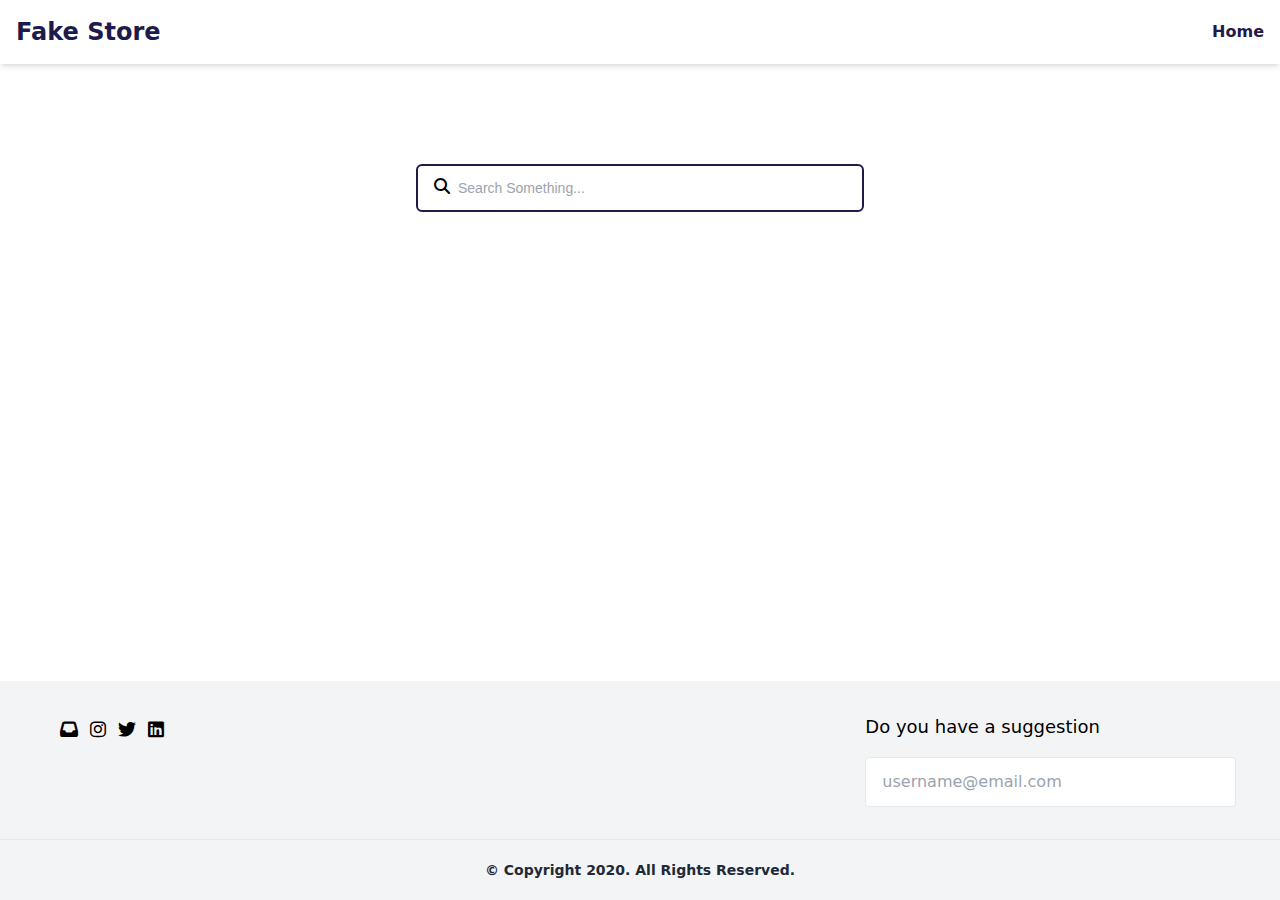
==== index.html @ 15cc57dd "Fake Store App" ====
<!doctype html>
<html lang="en" data-critters-container>
<head>
  <meta charset="utf-8">
  <title>FakeStore</title>
  <base href="/">
  <meta name="viewport" content="width=device-width, initial-scale=1">
  <link rel="icon" type="image/x-icon" href="favicon.ico">
<style>:root{--fa-style-family-brands:"Font Awesome 6 Brands";--fa-font-brands:normal 400 1em/1 "Font Awesome 6 Brands"}@font-face{font-family:"Font Awesome 6 Brands";font-style:normal;font-weight:400;font-display:block;src:url("./media/fa-brands-400-Q3XCMWHQ.woff2") format("woff2"),url("./media/fa-brands-400-R2XQZCET.ttf") format("truetype")}:root{--fa-font-regular:normal 400 1em/1 "Font Awesome 6 Free"}@font-face{font-family:"Font Awesome 6 Free";font-style:normal;font-weight:400;font-display:block;src:url("./media/fa-regular-400-QSNYFYRT.woff2") format("woff2"),url("./media/fa-regular-400-XUOPSR7E.ttf") format("truetype")}:root{--fa-style-family-classic:"Font Awesome 6 Free";--fa-font-solid:normal 900 1em/1 "Font Awesome 6 Free"}@font-face{font-family:"Font Awesome 6 Free";font-style:normal;font-weight:900;font-display:block;src:url("./media/fa-solid-900-5ZUYHGA7.woff2") format("woff2"),url("./media/fa-solid-900-PJNKLK6W.ttf") format("truetype")}*,:before,:after{--tw-border-spacing-x: 0;--tw-border-spacing-y: 0;--tw-translate-x: 0;--tw-translate-y: 0;--tw-rotate: 0;--tw-skew-x: 0;--tw-skew-y: 0;--tw-scale-x: 1;--tw-scale-y: 1;--tw-pan-x: ;--tw-pan-y: ;--tw-pinch-zoom: ;--tw-scroll-snap-strictness: proximity;--tw-gradient-from-position: ;--tw-gradient-via-position: ;--tw-gradient-to-position: ;--tw-ordinal: ;--tw-slashed-zero: ;--tw-numeric-figure: ;--tw-numeric-spacing: ;--tw-numeric-fraction: ;--tw-ring-inset: ;--tw-ring-offset-width: 0px;--tw-ring-offset-color: #fff;--tw-ring-color: rgb(59 130 246 / .5);--tw-ring-offset-shadow: 0 0 #0000;--tw-ring-shadow: 0 0 #0000;--tw-shadow: 0 0 #0000;--tw-shadow-colored: 0 0 #0000;--tw-blur: ;--tw-brightness: ;--tw-contrast: ;--tw-grayscale: ;--tw-hue-rotate: ;--tw-invert: ;--tw-saturate: ;--tw-sepia: ;--tw-drop-shadow: ;--tw-backdrop-blur: ;--tw-backdrop-brightness: ;--tw-backdrop-contrast: ;--tw-backdrop-grayscale: ;--tw-backdrop-hue-rotate: ;--tw-backdrop-invert: ;--tw-backdrop-opacity: ;--tw-backdrop-saturate: ;--tw-backdrop-sepia: ;--tw-contain-size: ;--tw-contain-layout: ;--tw-contain-paint: ;--tw-contain-style: }*,:before,:after{box-sizing:border-box;border-width:0;border-style:solid;border-color:#e5e7eb}:before,:after{--tw-content: ""}html{line-height:1.5;-webkit-text-size-adjust:100%;-moz-tab-size:4;tab-size:4;font-family:ui-sans-serif,system-ui,sans-serif,"Apple Color Emoji","Segoe UI Emoji",Segoe UI Symbol,"Noto Color Emoji";font-feature-settings:normal;font-variation-settings:normal;-webkit-tap-highlight-color:transparent}body{margin:0;line-height:inherit}
</style><link rel="stylesheet" href="styles-LPCEQYXG.css" media="print" onload="this.media='all'"><noscript><link rel="stylesheet" href="styles-LPCEQYXG.css"></noscript></head>
<body>
  <app-root></app-root>
<script src="polyfills-FFHMD2TL.js" type="module"></script><script src="main-PM2HNOY7.js" type="module"></script></body>
</html>
---- styles-LPCEQYXG.css ----
.fa{font-family:var(--fa-style-family,"Font Awesome 6 Free");font-weight:var(--fa-style,900)}.fa,.fa-brands,.fa-regular,.fa-solid,.fab,.far,.fas{-moz-osx-font-smoothing:grayscale;-webkit-font-smoothing:antialiased;display:var(--fa-display,inline-block);font-style:normal;font-variant:normal;line-height:1;text-rendering:auto}.fa-brands:before,.fa-regular:before,.fa-solid:before,.fa:before,.fab:before,.far:before,.fas:before{content:var(--fa)}.fa-classic,.fa-regular,.fa-solid,.far,.fas{font-family:"Font Awesome 6 Free"}.fa-brands,.fab{font-family:"Font Awesome 6 Brands"}.fa-1x{font-size:1em}.fa-2x{font-size:2em}.fa-3x{font-size:3em}.fa-4x{font-size:4em}.fa-5x{font-size:5em}.fa-6x{font-size:6em}.fa-7x{font-size:7em}.fa-8x{font-size:8em}.fa-9x{font-size:9em}.fa-10x{font-size:10em}.fa-2xs{font-size:.625em;line-height:.1em;vertical-align:.225em}.fa-xs{font-size:.75em;line-height:.08333em;vertical-align:.125em}.fa-sm{font-size:.875em;line-height:.07143em;vertical-align:.05357em}.fa-lg{font-size:1.25em;line-height:.05em;vertical-align:-.075em}.fa-xl{font-size:1.5em;line-height:.04167em;vertical-align:-.125em}.fa-2xl{font-size:2em;line-height:.03125em;vertical-align:-.1875em}.fa-fw{text-align:center;width:1.25em}.fa-ul{list-style-type:none;margin-left:var(--fa-li-margin,2.5em);padding-left:0}.fa-ul>li{position:relative}.fa-li{left:calc(var(--fa-li-width, 2em)*-1);position:absolute;text-align:center;width:var(--fa-li-width,2em);line-height:inherit}.fa-border{border-radius:var(--fa-border-radius,.1em);border:var(--fa-border-width,.08em) var(--fa-border-style,solid) var(--fa-border-color,#eee);padding:var(--fa-border-padding,.2em .25em .15em)}.fa-pull-left{float:left;margin-right:var(--fa-pull-margin,.3em)}.fa-pull-right{float:right;margin-left:var(--fa-pull-margin,.3em)}.fa-beat{animation-name:fa-beat;animation-delay:var(--fa-animation-delay,0s);animation-direction:var(--fa-animation-direction,normal);animation-duration:var(--fa-animation-duration,1s);animation-iteration-count:var(--fa-animation-iteration-count,infinite);animation-timing-function:var(--fa-animation-timing,ease-in-out)}.fa-bounce{animation-name:fa-bounce;animation-delay:var(--fa-animation-delay,0s);animation-direction:var(--fa-animation-direction,normal);animation-duration:var(--fa-animation-duration,1s);animation-iteration-count:var(--fa-animation-iteration-count,infinite);animation-timing-function:var(--fa-animation-timing,cubic-bezier(.28,.84,.42,1))}.fa-fade{animation-name:fa-fade;animation-iteration-count:var(--fa-animation-iteration-count,infinite);animation-timing-function:var(--fa-animation-timing,cubic-bezier(.4,0,.6,1))}.fa-beat-fade,.fa-fade{animation-delay:var(--fa-animation-delay,0s);animation-direction:var(--fa-animation-direction,normal);animation-duration:var(--fa-animation-duration,1s)}.fa-beat-fade{animation-name:fa-beat-fade;animation-iteration-count:var(--fa-animation-iteration-count,infinite);animation-timing-function:var(--fa-animation-timing,cubic-bezier(.4,0,.6,1))}.fa-flip{animation-name:fa-flip;animation-delay:var(--fa-animation-delay,0s);animation-direction:var(--fa-animation-direction,normal);animation-duration:var(--fa-animation-duration,1s);animation-iteration-count:var(--fa-animation-iteration-count,infinite);animation-timing-function:var(--fa-animation-timing,ease-in-out)}.fa-shake{animation-name:fa-shake;animation-duration:var(--fa-animation-duration,1s);animation-iteration-count:var(--fa-animation-iteration-count,infinite);animation-timing-function:var(--fa-animation-timing,linear)}.fa-shake,.fa-spin{animation-delay:var(--fa-animation-delay,0s);animation-direction:var(--fa-animation-direction,normal)}.fa-spin{animation-name:fa-spin;animation-duration:var(--fa-animation-duration,2s);animation-iteration-count:var(--fa-animation-iteration-count,infinite);animation-timing-function:var(--fa-animation-timing,linear)}.fa-spin-reverse{--fa-animation-direction:reverse}.fa-pulse,.fa-spin-pulse{animation-name:fa-spin;animation-direction:var(--fa-animation-direction,normal);animation-duration:var(--fa-animation-duration,1s);animation-iteration-count:var(--fa-animation-iteration-count,infinite);animation-timing-function:var(--fa-animation-timing,steps(8))}@media (prefers-reduced-motion:reduce){.fa-beat,.fa-beat-fade,.fa-bounce,.fa-fade,.fa-flip,.fa-pulse,.fa-shake,.fa-spin,.fa-spin-pulse{animation-delay:-1ms;animation-duration:1ms;animation-iteration-count:1;transition-delay:0s;transition-duration:0s}}@keyframes fa-beat{0%,90%{transform:scale(1)}45%{transform:scale(var(--fa-beat-scale,1.25))}}@keyframes fa-bounce{0%{transform:scale(1) translateY(0)}10%{transform:scale(var(--fa-bounce-start-scale-x,1.1),var(--fa-bounce-start-scale-y,.9)) translateY(0)}30%{transform:scale(var(--fa-bounce-jump-scale-x,.9),var(--fa-bounce-jump-scale-y,1.1)) translateY(var(--fa-bounce-height,-.5em))}50%{transform:scale(var(--fa-bounce-land-scale-x,1.05),var(--fa-bounce-land-scale-y,.95)) translateY(0)}57%{transform:scale(1) translateY(var(--fa-bounce-rebound,-.125em))}64%{transform:scale(1) translateY(0)}to{transform:scale(1) translateY(0)}}@keyframes fa-fade{50%{opacity:var(--fa-fade-opacity,.4)}}@keyframes fa-beat-fade{0%,to{opacity:var(--fa-beat-fade-opacity,.4);transform:scale(1)}50%{opacity:1;transform:scale(var(--fa-beat-fade-scale,1.125))}}@keyframes fa-flip{50%{transform:rotate3d(var(--fa-flip-x,0),var(--fa-flip-y,1),var(--fa-flip-z,0),var(--fa-flip-angle,-180deg))}}@keyframes fa-shake{0%{transform:rotate(-15deg)}4%{transform:rotate(15deg)}8%,24%{transform:rotate(-18deg)}12%,28%{transform:rotate(18deg)}16%{transform:rotate(-22deg)}20%{transform:rotate(22deg)}32%{transform:rotate(-12deg)}36%{transform:rotate(12deg)}40%,to{transform:rotate(0)}}@keyframes fa-spin{0%{transform:rotate(0)}to{transform:rotate(1turn)}}.fa-rotate-90{transform:rotate(90deg)}.fa-rotate-180{transform:rotate(180deg)}.fa-rotate-270{transform:rotate(270deg)}.fa-flip-horizontal{transform:scaleX(-1)}.fa-flip-vertical{transform:scaleY(-1)}.fa-flip-both,.fa-flip-horizontal.fa-flip-vertical{transform:scale(-1)}.fa-rotate-by{transform:rotate(var(--fa-rotate-angle,0))}.fa-stack{display:inline-block;height:2em;line-height:2em;position:relative;vertical-align:middle;width:2.5em}.fa-stack-1x,.fa-stack-2x{left:0;position:absolute;text-align:center;width:100%;z-index:var(--fa-stack-z-index,auto)}.fa-stack-1x{line-height:inherit}.fa-stack-2x{font-size:2em}.fa-inverse{color:var(--fa-inverse,#fff)}.fa-0{--fa:"0"}.fa-1{--fa:"1"}.fa-2{--fa:"2"}.fa-3{--fa:"3"}.fa-4{--fa:"4"}.fa-5{--fa:"5"}.fa-6{--fa:"6"}.fa-7{--fa:"7"}.fa-8{--fa:"8"}.fa-9{--fa:"9"}.fa-fill-drip{--fa:"\f576"}.fa-arrows-to-circle{--fa:"\e4bd"}.fa-chevron-circle-right,.fa-circle-chevron-right{--fa:"\f138"}.fa-at{--fa:"@"}.fa-trash-alt,.fa-trash-can{--fa:"\f2ed"}.fa-text-height{--fa:"\f034"}.fa-user-times,.fa-user-xmark{--fa:"\f235"}.fa-stethoscope{--fa:"\f0f1"}.fa-comment-alt,.fa-message{--fa:"\f27a"}.fa-info{--fa:"\f129"}.fa-compress-alt,.fa-down-left-and-up-right-to-center{--fa:"\f422"}.fa-explosion{--fa:"\e4e9"}.fa-file-alt,.fa-file-lines,.fa-file-text{--fa:"\f15c"}.fa-wave-square{--fa:"\f83e"}.fa-ring{--fa:"\f70b"}.fa-building-un{--fa:"\e4d9"}.fa-dice-three{--fa:"\f527"}.fa-calendar-alt,.fa-calendar-days{--fa:"\f073"}.fa-anchor-circle-check{--fa:"\e4aa"}.fa-building-circle-arrow-right{--fa:"\e4d1"}.fa-volleyball,.fa-volleyball-ball{--fa:"\f45f"}.fa-arrows-up-to-line{--fa:"\e4c2"}.fa-sort-desc,.fa-sort-down{--fa:"\f0dd"}.fa-circle-minus,.fa-minus-circle{--fa:"\f056"}.fa-door-open{--fa:"\f52b"}.fa-right-from-bracket,.fa-sign-out-alt{--fa:"\f2f5"}.fa-atom{--fa:"\f5d2"}.fa-soap{--fa:"\e06e"}.fa-heart-music-camera-bolt,.fa-icons{--fa:"\f86d"}.fa-microphone-alt-slash,.fa-microphone-lines-slash{--fa:"\f539"}.fa-bridge-circle-check{--fa:"\e4c9"}.fa-pump-medical{--fa:"\e06a"}.fa-fingerprint{--fa:"\f577"}.fa-hand-point-right{--fa:"\f0a4"}.fa-magnifying-glass-location,.fa-search-location{--fa:"\f689"}.fa-forward-step,.fa-step-forward{--fa:"\f051"}.fa-face-smile-beam,.fa-smile-beam{--fa:"\f5b8"}.fa-flag-checkered{--fa:"\f11e"}.fa-football,.fa-football-ball{--fa:"\f44e"}.fa-school-circle-exclamation{--fa:"\e56c"}.fa-crop{--fa:"\f125"}.fa-angle-double-down,.fa-angles-down{--fa:"\f103"}.fa-users-rectangle{--fa:"\e594"}.fa-people-roof{--fa:"\e537"}.fa-people-line{--fa:"\e534"}.fa-beer,.fa-beer-mug-empty{--fa:"\f0fc"}.fa-diagram-predecessor{--fa:"\e477"}.fa-arrow-up-long,.fa-long-arrow-up{--fa:"\f176"}.fa-burn,.fa-fire-flame-simple{--fa:"\f46a"}.fa-male,.fa-person{--fa:"\f183"}.fa-laptop{--fa:"\f109"}.fa-file-csv{--fa:"\f6dd"}.fa-menorah{--fa:"\f676"}.fa-truck-plane{--fa:"\e58f"}.fa-record-vinyl{--fa:"\f8d9"}.fa-face-grin-stars,.fa-grin-stars{--fa:"\f587"}.fa-bong{--fa:"\f55c"}.fa-pastafarianism,.fa-spaghetti-monster-flying{--fa:"\f67b"}.fa-arrow-down-up-across-line{--fa:"\e4af"}.fa-spoon,.fa-utensil-spoon{--fa:"\f2e5"}.fa-jar-wheat{--fa:"\e517"}.fa-envelopes-bulk,.fa-mail-bulk{--fa:"\f674"}.fa-file-circle-exclamation{--fa:"\e4eb"}.fa-circle-h,.fa-hospital-symbol{--fa:"\f47e"}.fa-pager{--fa:"\f815"}.fa-address-book,.fa-contact-book{--fa:"\f2b9"}.fa-strikethrough{--fa:"\f0cc"}.fa-k{--fa:"K"}.fa-landmark-flag{--fa:"\e51c"}.fa-pencil,.fa-pencil-alt{--fa:"\f303"}.fa-backward{--fa:"\f04a"}.fa-caret-right{--fa:"\f0da"}.fa-comments{--fa:"\f086"}.fa-file-clipboard,.fa-paste{--fa:"\f0ea"}.fa-code-pull-request{--fa:"\e13c"}.fa-clipboard-list{--fa:"\f46d"}.fa-truck-loading,.fa-truck-ramp-box{--fa:"\f4de"}.fa-user-check{--fa:"\f4fc"}.fa-vial-virus{--fa:"\e597"}.fa-sheet-plastic{--fa:"\e571"}.fa-blog{--fa:"\f781"}.fa-user-ninja{--fa:"\f504"}.fa-person-arrow-up-from-line{--fa:"\e539"}.fa-scroll-torah,.fa-torah{--fa:"\f6a0"}.fa-broom-ball,.fa-quidditch,.fa-quidditch-broom-ball{--fa:"\f458"}.fa-toggle-off{--fa:"\f204"}.fa-archive,.fa-box-archive{--fa:"\f187"}.fa-person-drowning{--fa:"\e545"}.fa-arrow-down-9-1,.fa-sort-numeric-desc,.fa-sort-numeric-down-alt{--fa:"\f886"}.fa-face-grin-tongue-squint,.fa-grin-tongue-squint{--fa:"\f58a"}.fa-spray-can{--fa:"\f5bd"}.fa-truck-monster{--fa:"\f63b"}.fa-w{--fa:"W"}.fa-earth-africa,.fa-globe-africa{--fa:"\f57c"}.fa-rainbow{--fa:"\f75b"}.fa-circle-notch{--fa:"\f1ce"}.fa-tablet-alt,.fa-tablet-screen-button{--fa:"\f3fa"}.fa-paw{--fa:"\f1b0"}.fa-cloud{--fa:"\f0c2"}.fa-trowel-bricks{--fa:"\e58a"}.fa-face-flushed,.fa-flushed{--fa:"\f579"}.fa-hospital-user{--fa:"\f80d"}.fa-tent-arrow-left-right{--fa:"\e57f"}.fa-gavel,.fa-legal{--fa:"\f0e3"}.fa-binoculars{--fa:"\f1e5"}.fa-microphone-slash{--fa:"\f131"}.fa-box-tissue{--fa:"\e05b"}.fa-motorcycle{--fa:"\f21c"}.fa-bell-concierge,.fa-concierge-bell{--fa:"\f562"}.fa-pen-ruler,.fa-pencil-ruler{--fa:"\f5ae"}.fa-people-arrows,.fa-people-arrows-left-right{--fa:"\e068"}.fa-mars-and-venus-burst{--fa:"\e523"}.fa-caret-square-right,.fa-square-caret-right{--fa:"\f152"}.fa-cut,.fa-scissors{--fa:"\f0c4"}.fa-sun-plant-wilt{--fa:"\e57a"}.fa-toilets-portable{--fa:"\e584"}.fa-hockey-puck{--fa:"\f453"}.fa-table{--fa:"\f0ce"}.fa-magnifying-glass-arrow-right{--fa:"\e521"}.fa-digital-tachograph,.fa-tachograph-digital{--fa:"\f566"}.fa-users-slash{--fa:"\e073"}.fa-clover{--fa:"\e139"}.fa-mail-reply,.fa-reply{--fa:"\f3e5"}.fa-star-and-crescent{--fa:"\f699"}.fa-house-fire{--fa:"\e50c"}.fa-minus-square,.fa-square-minus{--fa:"\f146"}.fa-helicopter{--fa:"\f533"}.fa-compass{--fa:"\f14e"}.fa-caret-square-down,.fa-square-caret-down{--fa:"\f150"}.fa-file-circle-question{--fa:"\e4ef"}.fa-laptop-code{--fa:"\f5fc"}.fa-swatchbook{--fa:"\f5c3"}.fa-prescription-bottle{--fa:"\f485"}.fa-bars,.fa-navicon{--fa:"\f0c9"}.fa-people-group{--fa:"\e533"}.fa-hourglass-3,.fa-hourglass-end{--fa:"\f253"}.fa-heart-broken,.fa-heart-crack{--fa:"\f7a9"}.fa-external-link-square-alt,.fa-square-up-right{--fa:"\f360"}.fa-face-kiss-beam,.fa-kiss-beam{--fa:"\f597"}.fa-film{--fa:"\f008"}.fa-ruler-horizontal{--fa:"\f547"}.fa-people-robbery{--fa:"\e536"}.fa-lightbulb{--fa:"\f0eb"}.fa-caret-left{--fa:"\f0d9"}.fa-circle-exclamation,.fa-exclamation-circle{--fa:"\f06a"}.fa-school-circle-xmark{--fa:"\e56d"}.fa-arrow-right-from-bracket,.fa-sign-out{--fa:"\f08b"}.fa-chevron-circle-down,.fa-circle-chevron-down{--fa:"\f13a"}.fa-unlock-alt,.fa-unlock-keyhole{--fa:"\f13e"}.fa-cloud-showers-heavy{--fa:"\f740"}.fa-headphones-alt,.fa-headphones-simple{--fa:"\f58f"}.fa-sitemap{--fa:"\f0e8"}.fa-circle-dollar-to-slot,.fa-donate{--fa:"\f4b9"}.fa-memory{--fa:"\f538"}.fa-road-spikes{--fa:"\e568"}.fa-fire-burner{--fa:"\e4f1"}.fa-flag{--fa:"\f024"}.fa-hanukiah{--fa:"\f6e6"}.fa-feather{--fa:"\f52d"}.fa-volume-down,.fa-volume-low{--fa:"\f027"}.fa-comment-slash{--fa:"\f4b3"}.fa-cloud-sun-rain{--fa:"\f743"}.fa-compress{--fa:"\f066"}.fa-wheat-alt,.fa-wheat-awn{--fa:"\e2cd"}.fa-ankh{--fa:"\f644"}.fa-hands-holding-child{--fa:"\e4fa"}.fa-asterisk{--fa:"*"}.fa-check-square,.fa-square-check{--fa:"\f14a"}.fa-peseta-sign{--fa:"\e221"}.fa-header,.fa-heading{--fa:"\f1dc"}.fa-ghost{--fa:"\f6e2"}.fa-list,.fa-list-squares{--fa:"\f03a"}.fa-phone-square-alt,.fa-square-phone-flip{--fa:"\f87b"}.fa-cart-plus{--fa:"\f217"}.fa-gamepad{--fa:"\f11b"}.fa-circle-dot,.fa-dot-circle{--fa:"\f192"}.fa-dizzy,.fa-face-dizzy{--fa:"\f567"}.fa-egg{--fa:"\f7fb"}.fa-house-medical-circle-xmark{--fa:"\e513"}.fa-campground{--fa:"\f6bb"}.fa-folder-plus{--fa:"\f65e"}.fa-futbol,.fa-futbol-ball,.fa-soccer-ball{--fa:"\f1e3"}.fa-paint-brush,.fa-paintbrush{--fa:"\f1fc"}.fa-lock{--fa:"\f023"}.fa-gas-pump{--fa:"\f52f"}.fa-hot-tub,.fa-hot-tub-person{--fa:"\f593"}.fa-map-location,.fa-map-marked{--fa:"\f59f"}.fa-house-flood-water{--fa:"\e50e"}.fa-tree{--fa:"\f1bb"}.fa-bridge-lock{--fa:"\e4cc"}.fa-sack-dollar{--fa:"\f81d"}.fa-edit,.fa-pen-to-square{--fa:"\f044"}.fa-car-side{--fa:"\f5e4"}.fa-share-alt,.fa-share-nodes{--fa:"\f1e0"}.fa-heart-circle-minus{--fa:"\e4ff"}.fa-hourglass-2,.fa-hourglass-half{--fa:"\f252"}.fa-microscope{--fa:"\f610"}.fa-sink{--fa:"\e06d"}.fa-bag-shopping,.fa-shopping-bag{--fa:"\f290"}.fa-arrow-down-z-a,.fa-sort-alpha-desc,.fa-sort-alpha-down-alt{--fa:"\f881"}.fa-mitten{--fa:"\f7b5"}.fa-person-rays{--fa:"\e54d"}.fa-users{--fa:"\f0c0"}.fa-eye-slash{--fa:"\f070"}.fa-flask-vial{--fa:"\e4f3"}.fa-hand,.fa-hand-paper{--fa:"\f256"}.fa-om{--fa:"\f679"}.fa-worm{--fa:"\e599"}.fa-house-circle-xmark{--fa:"\e50b"}.fa-plug{--fa:"\f1e6"}.fa-chevron-up{--fa:"\f077"}.fa-hand-spock{--fa:"\f259"}.fa-stopwatch{--fa:"\f2f2"}.fa-face-kiss,.fa-kiss{--fa:"\f596"}.fa-bridge-circle-xmark{--fa:"\e4cb"}.fa-face-grin-tongue,.fa-grin-tongue{--fa:"\f589"}.fa-chess-bishop{--fa:"\f43a"}.fa-face-grin-wink,.fa-grin-wink{--fa:"\f58c"}.fa-deaf,.fa-deafness,.fa-ear-deaf,.fa-hard-of-hearing{--fa:"\f2a4"}.fa-road-circle-check{--fa:"\e564"}.fa-dice-five{--fa:"\f523"}.fa-rss-square,.fa-square-rss{--fa:"\f143"}.fa-land-mine-on{--fa:"\e51b"}.fa-i-cursor{--fa:"\f246"}.fa-stamp{--fa:"\f5bf"}.fa-stairs{--fa:"\e289"}.fa-i{--fa:"I"}.fa-hryvnia,.fa-hryvnia-sign{--fa:"\f6f2"}.fa-pills{--fa:"\f484"}.fa-face-grin-wide,.fa-grin-alt{--fa:"\f581"}.fa-tooth{--fa:"\f5c9"}.fa-v{--fa:"V"}.fa-bangladeshi-taka-sign{--fa:"\e2e6"}.fa-bicycle{--fa:"\f206"}.fa-rod-asclepius,.fa-rod-snake,.fa-staff-aesculapius,.fa-staff-snake{--fa:"\e579"}.fa-head-side-cough-slash{--fa:"\e062"}.fa-ambulance,.fa-truck-medical{--fa:"\f0f9"}.fa-wheat-awn-circle-exclamation{--fa:"\e598"}.fa-snowman{--fa:"\f7d0"}.fa-mortar-pestle{--fa:"\f5a7"}.fa-road-barrier{--fa:"\e562"}.fa-school{--fa:"\f549"}.fa-igloo{--fa:"\f7ae"}.fa-joint{--fa:"\f595"}.fa-angle-right{--fa:"\f105"}.fa-horse{--fa:"\f6f0"}.fa-q{--fa:"Q"}.fa-g{--fa:"G"}.fa-notes-medical{--fa:"\f481"}.fa-temperature-2,.fa-temperature-half,.fa-thermometer-2,.fa-thermometer-half{--fa:"\f2c9"}.fa-dong-sign{--fa:"\e169"}.fa-capsules{--fa:"\f46b"}.fa-poo-bolt,.fa-poo-storm{--fa:"\f75a"}.fa-face-frown-open,.fa-frown-open{--fa:"\f57a"}.fa-hand-point-up{--fa:"\f0a6"}.fa-money-bill{--fa:"\f0d6"}.fa-bookmark{--fa:"\f02e"}.fa-align-justify{--fa:"\f039"}.fa-umbrella-beach{--fa:"\f5ca"}.fa-helmet-un{--fa:"\e503"}.fa-bullseye{--fa:"\f140"}.fa-bacon{--fa:"\f7e5"}.fa-hand-point-down{--fa:"\f0a7"}.fa-arrow-up-from-bracket{--fa:"\e09a"}.fa-folder,.fa-folder-blank{--fa:"\f07b"}.fa-file-medical-alt,.fa-file-waveform{--fa:"\f478"}.fa-radiation{--fa:"\f7b9"}.fa-chart-simple{--fa:"\e473"}.fa-mars-stroke{--fa:"\f229"}.fa-vial{--fa:"\f492"}.fa-dashboard,.fa-gauge,.fa-gauge-med,.fa-tachometer-alt-average{--fa:"\f624"}.fa-magic-wand-sparkles,.fa-wand-magic-sparkles{--fa:"\e2ca"}.fa-e{--fa:"E"}.fa-pen-alt,.fa-pen-clip{--fa:"\f305"}.fa-bridge-circle-exclamation{--fa:"\e4ca"}.fa-user{--fa:"\f007"}.fa-school-circle-check{--fa:"\e56b"}.fa-dumpster{--fa:"\f793"}.fa-shuttle-van,.fa-van-shuttle{--fa:"\f5b6"}.fa-building-user{--fa:"\e4da"}.fa-caret-square-left,.fa-square-caret-left{--fa:"\f191"}.fa-highlighter{--fa:"\f591"}.fa-key{--fa:"\f084"}.fa-bullhorn{--fa:"\f0a1"}.fa-globe{--fa:"\f0ac"}.fa-synagogue{--fa:"\f69b"}.fa-person-half-dress{--fa:"\e548"}.fa-road-bridge{--fa:"\e563"}.fa-location-arrow{--fa:"\f124"}.fa-c{--fa:"C"}.fa-tablet-button{--fa:"\f10a"}.fa-building-lock{--fa:"\e4d6"}.fa-pizza-slice{--fa:"\f818"}.fa-money-bill-wave{--fa:"\f53a"}.fa-area-chart,.fa-chart-area{--fa:"\f1fe"}.fa-house-flag{--fa:"\e50d"}.fa-person-circle-minus{--fa:"\e540"}.fa-ban,.fa-cancel{--fa:"\f05e"}.fa-camera-rotate{--fa:"\e0d8"}.fa-air-freshener,.fa-spray-can-sparkles{--fa:"\f5d0"}.fa-star{--fa:"\f005"}.fa-repeat{--fa:"\f363"}.fa-cross{--fa:"\f654"}.fa-box{--fa:"\f466"}.fa-venus-mars{--fa:"\f228"}.fa-arrow-pointer,.fa-mouse-pointer{--fa:"\f245"}.fa-expand-arrows-alt,.fa-maximize{--fa:"\f31e"}.fa-charging-station{--fa:"\f5e7"}.fa-shapes,.fa-triangle-circle-square{--fa:"\f61f"}.fa-random,.fa-shuffle{--fa:"\f074"}.fa-person-running,.fa-running{--fa:"\f70c"}.fa-mobile-retro{--fa:"\e527"}.fa-grip-lines-vertical{--fa:"\f7a5"}.fa-spider{--fa:"\f717"}.fa-hands-bound{--fa:"\e4f9"}.fa-file-invoice-dollar{--fa:"\f571"}.fa-plane-circle-exclamation{--fa:"\e556"}.fa-x-ray{--fa:"\f497"}.fa-spell-check{--fa:"\f891"}.fa-slash{--fa:"\f715"}.fa-computer-mouse,.fa-mouse{--fa:"\f8cc"}.fa-arrow-right-to-bracket,.fa-sign-in{--fa:"\f090"}.fa-shop-slash,.fa-store-alt-slash{--fa:"\e070"}.fa-server{--fa:"\f233"}.fa-virus-covid-slash{--fa:"\e4a9"}.fa-shop-lock{--fa:"\e4a5"}.fa-hourglass-1,.fa-hourglass-start{--fa:"\f251"}.fa-blender-phone{--fa:"\f6b6"}.fa-building-wheat{--fa:"\e4db"}.fa-person-breastfeeding{--fa:"\e53a"}.fa-right-to-bracket,.fa-sign-in-alt{--fa:"\f2f6"}.fa-venus{--fa:"\f221"}.fa-passport{--fa:"\f5ab"}.fa-thumb-tack-slash,.fa-thumbtack-slash{--fa:"\e68f"}.fa-heart-pulse,.fa-heartbeat{--fa:"\f21e"}.fa-people-carry,.fa-people-carry-box{--fa:"\f4ce"}.fa-temperature-high{--fa:"\f769"}.fa-microchip{--fa:"\f2db"}.fa-crown{--fa:"\f521"}.fa-weight-hanging{--fa:"\f5cd"}.fa-xmarks-lines{--fa:"\e59a"}.fa-file-prescription{--fa:"\f572"}.fa-weight,.fa-weight-scale{--fa:"\f496"}.fa-user-friends,.fa-user-group{--fa:"\f500"}.fa-arrow-up-a-z,.fa-sort-alpha-up{--fa:"\f15e"}.fa-chess-knight{--fa:"\f441"}.fa-face-laugh-squint,.fa-laugh-squint{--fa:"\f59b"}.fa-wheelchair{--fa:"\f193"}.fa-arrow-circle-up,.fa-circle-arrow-up{--fa:"\f0aa"}.fa-toggle-on{--fa:"\f205"}.fa-person-walking,.fa-walking{--fa:"\f554"}.fa-l{--fa:"L"}.fa-fire{--fa:"\f06d"}.fa-bed-pulse,.fa-procedures{--fa:"\f487"}.fa-shuttle-space,.fa-space-shuttle{--fa:"\f197"}.fa-face-laugh,.fa-laugh{--fa:"\f599"}.fa-folder-open{--fa:"\f07c"}.fa-heart-circle-plus{--fa:"\e500"}.fa-code-fork{--fa:"\e13b"}.fa-city{--fa:"\f64f"}.fa-microphone-alt,.fa-microphone-lines{--fa:"\f3c9"}.fa-pepper-hot{--fa:"\f816"}.fa-unlock{--fa:"\f09c"}.fa-colon-sign{--fa:"\e140"}.fa-headset{--fa:"\f590"}.fa-store-slash{--fa:"\e071"}.fa-road-circle-xmark{--fa:"\e566"}.fa-user-minus{--fa:"\f503"}.fa-mars-stroke-up,.fa-mars-stroke-v{--fa:"\f22a"}.fa-champagne-glasses,.fa-glass-cheers{--fa:"\f79f"}.fa-clipboard{--fa:"\f328"}.fa-house-circle-exclamation{--fa:"\e50a"}.fa-file-arrow-up,.fa-file-upload{--fa:"\f574"}.fa-wifi,.fa-wifi-3,.fa-wifi-strong{--fa:"\f1eb"}.fa-bath,.fa-bathtub{--fa:"\f2cd"}.fa-underline{--fa:"\f0cd"}.fa-user-edit,.fa-user-pen{--fa:"\f4ff"}.fa-signature{--fa:"\f5b7"}.fa-stroopwafel{--fa:"\f551"}.fa-bold{--fa:"\f032"}.fa-anchor-lock{--fa:"\e4ad"}.fa-building-ngo{--fa:"\e4d7"}.fa-manat-sign{--fa:"\e1d5"}.fa-not-equal{--fa:"\f53e"}.fa-border-style,.fa-border-top-left{--fa:"\f853"}.fa-map-location-dot,.fa-map-marked-alt{--fa:"\f5a0"}.fa-jedi{--fa:"\f669"}.fa-poll,.fa-square-poll-vertical{--fa:"\f681"}.fa-mug-hot{--fa:"\f7b6"}.fa-battery-car,.fa-car-battery{--fa:"\f5df"}.fa-gift{--fa:"\f06b"}.fa-dice-two{--fa:"\f528"}.fa-chess-queen{--fa:"\f445"}.fa-glasses{--fa:"\f530"}.fa-chess-board{--fa:"\f43c"}.fa-building-circle-check{--fa:"\e4d2"}.fa-person-chalkboard{--fa:"\e53d"}.fa-mars-stroke-h,.fa-mars-stroke-right{--fa:"\f22b"}.fa-hand-back-fist,.fa-hand-rock{--fa:"\f255"}.fa-caret-square-up,.fa-square-caret-up{--fa:"\f151"}.fa-cloud-showers-water{--fa:"\e4e4"}.fa-bar-chart,.fa-chart-bar{--fa:"\f080"}.fa-hands-bubbles,.fa-hands-wash{--fa:"\e05e"}.fa-less-than-equal{--fa:"\f537"}.fa-train{--fa:"\f238"}.fa-eye-low-vision,.fa-low-vision{--fa:"\f2a8"}.fa-crow{--fa:"\f520"}.fa-sailboat{--fa:"\e445"}.fa-window-restore{--fa:"\f2d2"}.fa-plus-square,.fa-square-plus{--fa:"\f0fe"}.fa-torii-gate{--fa:"\f6a1"}.fa-frog{--fa:"\f52e"}.fa-bucket{--fa:"\e4cf"}.fa-image{--fa:"\f03e"}.fa-microphone{--fa:"\f130"}.fa-cow{--fa:"\f6c8"}.fa-caret-up{--fa:"\f0d8"}.fa-screwdriver{--fa:"\f54a"}.fa-folder-closed{--fa:"\e185"}.fa-house-tsunami{--fa:"\e515"}.fa-square-nfi{--fa:"\e576"}.fa-arrow-up-from-ground-water{--fa:"\e4b5"}.fa-glass-martini-alt,.fa-martini-glass{--fa:"\f57b"}.fa-square-binary{--fa:"\e69b"}.fa-rotate-back,.fa-rotate-backward,.fa-rotate-left,.fa-undo-alt{--fa:"\f2ea"}.fa-columns,.fa-table-columns{--fa:"\f0db"}.fa-lemon{--fa:"\f094"}.fa-head-side-mask{--fa:"\e063"}.fa-handshake{--fa:"\f2b5"}.fa-gem{--fa:"\f3a5"}.fa-dolly,.fa-dolly-box{--fa:"\f472"}.fa-smoking{--fa:"\f48d"}.fa-compress-arrows-alt,.fa-minimize{--fa:"\f78c"}.fa-monument{--fa:"\f5a6"}.fa-snowplow{--fa:"\f7d2"}.fa-angle-double-right,.fa-angles-right{--fa:"\f101"}.fa-cannabis{--fa:"\f55f"}.fa-circle-play,.fa-play-circle{--fa:"\f144"}.fa-tablets{--fa:"\f490"}.fa-ethernet{--fa:"\f796"}.fa-eur,.fa-euro,.fa-euro-sign{--fa:"\f153"}.fa-chair{--fa:"\f6c0"}.fa-check-circle,.fa-circle-check{--fa:"\f058"}.fa-circle-stop,.fa-stop-circle{--fa:"\f28d"}.fa-compass-drafting,.fa-drafting-compass{--fa:"\f568"}.fa-plate-wheat{--fa:"\e55a"}.fa-icicles{--fa:"\f7ad"}.fa-person-shelter{--fa:"\e54f"}.fa-neuter{--fa:"\f22c"}.fa-id-badge{--fa:"\f2c1"}.fa-marker{--fa:"\f5a1"}.fa-face-laugh-beam,.fa-laugh-beam{--fa:"\f59a"}.fa-helicopter-symbol{--fa:"\e502"}.fa-universal-access{--fa:"\f29a"}.fa-chevron-circle-up,.fa-circle-chevron-up{--fa:"\f139"}.fa-lari-sign{--fa:"\e1c8"}.fa-volcano{--fa:"\f770"}.fa-person-walking-dashed-line-arrow-right{--fa:"\e553"}.fa-gbp,.fa-pound-sign,.fa-sterling-sign{--fa:"\f154"}.fa-viruses{--fa:"\e076"}.fa-square-person-confined{--fa:"\e577"}.fa-user-tie{--fa:"\f508"}.fa-arrow-down-long,.fa-long-arrow-down{--fa:"\f175"}.fa-tent-arrow-down-to-line{--fa:"\e57e"}.fa-certificate{--fa:"\f0a3"}.fa-mail-reply-all,.fa-reply-all{--fa:"\f122"}.fa-suitcase{--fa:"\f0f2"}.fa-person-skating,.fa-skating{--fa:"\f7c5"}.fa-filter-circle-dollar,.fa-funnel-dollar{--fa:"\f662"}.fa-camera-retro{--fa:"\f083"}.fa-arrow-circle-down,.fa-circle-arrow-down{--fa:"\f0ab"}.fa-arrow-right-to-file,.fa-file-import{--fa:"\f56f"}.fa-external-link-square,.fa-square-arrow-up-right{--fa:"\f14c"}.fa-box-open{--fa:"\f49e"}.fa-scroll{--fa:"\f70e"}.fa-spa{--fa:"\f5bb"}.fa-location-pin-lock{--fa:"\e51f"}.fa-pause{--fa:"\f04c"}.fa-hill-avalanche{--fa:"\e507"}.fa-temperature-0,.fa-temperature-empty,.fa-thermometer-0,.fa-thermometer-empty{--fa:"\f2cb"}.fa-bomb{--fa:"\f1e2"}.fa-registered{--fa:"\f25d"}.fa-address-card,.fa-contact-card,.fa-vcard{--fa:"\f2bb"}.fa-balance-scale-right,.fa-scale-unbalanced-flip{--fa:"\f516"}.fa-subscript{--fa:"\f12c"}.fa-diamond-turn-right,.fa-directions{--fa:"\f5eb"}.fa-burst{--fa:"\e4dc"}.fa-house-laptop,.fa-laptop-house{--fa:"\e066"}.fa-face-tired,.fa-tired{--fa:"\f5c8"}.fa-money-bills{--fa:"\e1f3"}.fa-smog{--fa:"\f75f"}.fa-crutch{--fa:"\f7f7"}.fa-cloud-arrow-up,.fa-cloud-upload,.fa-cloud-upload-alt{--fa:"\f0ee"}.fa-palette{--fa:"\f53f"}.fa-arrows-turn-right{--fa:"\e4c0"}.fa-vest{--fa:"\e085"}.fa-ferry{--fa:"\e4ea"}.fa-arrows-down-to-people{--fa:"\e4b9"}.fa-seedling,.fa-sprout{--fa:"\f4d8"}.fa-arrows-alt-h,.fa-left-right{--fa:"\f337"}.fa-boxes-packing{--fa:"\e4c7"}.fa-arrow-circle-left,.fa-circle-arrow-left{--fa:"\f0a8"}.fa-group-arrows-rotate{--fa:"\e4f6"}.fa-bowl-food{--fa:"\e4c6"}.fa-candy-cane{--fa:"\f786"}.fa-arrow-down-wide-short,.fa-sort-amount-asc,.fa-sort-amount-down{--fa:"\f160"}.fa-cloud-bolt,.fa-thunderstorm{--fa:"\f76c"}.fa-remove-format,.fa-text-slash{--fa:"\f87d"}.fa-face-smile-wink,.fa-smile-wink{--fa:"\f4da"}.fa-file-word{--fa:"\f1c2"}.fa-file-powerpoint{--fa:"\f1c4"}.fa-arrows-h,.fa-arrows-left-right{--fa:"\f07e"}.fa-house-lock{--fa:"\e510"}.fa-cloud-arrow-down,.fa-cloud-download,.fa-cloud-download-alt{--fa:"\f0ed"}.fa-children{--fa:"\e4e1"}.fa-blackboard,.fa-chalkboard{--fa:"\f51b"}.fa-user-alt-slash,.fa-user-large-slash{--fa:"\f4fa"}.fa-envelope-open{--fa:"\f2b6"}.fa-handshake-alt-slash,.fa-handshake-simple-slash{--fa:"\e05f"}.fa-mattress-pillow{--fa:"\e525"}.fa-guarani-sign{--fa:"\e19a"}.fa-arrows-rotate,.fa-refresh,.fa-sync{--fa:"\f021"}.fa-fire-extinguisher{--fa:"\f134"}.fa-cruzeiro-sign{--fa:"\e152"}.fa-greater-than-equal{--fa:"\f532"}.fa-shield-alt,.fa-shield-halved{--fa:"\f3ed"}.fa-atlas,.fa-book-atlas{--fa:"\f558"}.fa-virus{--fa:"\e074"}.fa-envelope-circle-check{--fa:"\e4e8"}.fa-layer-group{--fa:"\f5fd"}.fa-arrows-to-dot{--fa:"\e4be"}.fa-archway{--fa:"\f557"}.fa-heart-circle-check{--fa:"\e4fd"}.fa-house-chimney-crack,.fa-house-damage{--fa:"\f6f1"}.fa-file-archive,.fa-file-zipper{--fa:"\f1c6"}.fa-square{--fa:"\f0c8"}.fa-glass-martini,.fa-martini-glass-empty{--fa:"\f000"}.fa-couch{--fa:"\f4b8"}.fa-cedi-sign{--fa:"\e0df"}.fa-italic{--fa:"\f033"}.fa-table-cells-column-lock{--fa:"\e678"}.fa-church{--fa:"\f51d"}.fa-comments-dollar{--fa:"\f653"}.fa-democrat{--fa:"\f747"}.fa-z{--fa:"Z"}.fa-person-skiing,.fa-skiing{--fa:"\f7c9"}.fa-road-lock{--fa:"\e567"}.fa-a{--fa:"A"}.fa-temperature-arrow-down,.fa-temperature-down{--fa:"\e03f"}.fa-feather-alt,.fa-feather-pointed{--fa:"\f56b"}.fa-p{--fa:"P"}.fa-snowflake{--fa:"\f2dc"}.fa-newspaper{--fa:"\f1ea"}.fa-ad,.fa-rectangle-ad{--fa:"\f641"}.fa-arrow-circle-right,.fa-circle-arrow-right{--fa:"\f0a9"}.fa-filter-circle-xmark{--fa:"\e17b"}.fa-locust{--fa:"\e520"}.fa-sort,.fa-unsorted{--fa:"\f0dc"}.fa-list-1-2,.fa-list-numeric,.fa-list-ol{--fa:"\f0cb"}.fa-person-dress-burst{--fa:"\e544"}.fa-money-check-alt,.fa-money-check-dollar{--fa:"\f53d"}.fa-vector-square{--fa:"\f5cb"}.fa-bread-slice{--fa:"\f7ec"}.fa-language{--fa:"\f1ab"}.fa-face-kiss-wink-heart,.fa-kiss-wink-heart{--fa:"\f598"}.fa-filter{--fa:"\f0b0"}.fa-question{--fa:"?"}.fa-file-signature{--fa:"\f573"}.fa-arrows-alt,.fa-up-down-left-right{--fa:"\f0b2"}.fa-house-chimney-user{--fa:"\e065"}.fa-hand-holding-heart{--fa:"\f4be"}.fa-puzzle-piece{--fa:"\f12e"}.fa-money-check{--fa:"\f53c"}.fa-star-half-alt,.fa-star-half-stroke{--fa:"\f5c0"}.fa-code{--fa:"\f121"}.fa-glass-whiskey,.fa-whiskey-glass{--fa:"\f7a0"}.fa-building-circle-exclamation{--fa:"\e4d3"}.fa-magnifying-glass-chart{--fa:"\e522"}.fa-arrow-up-right-from-square,.fa-external-link{--fa:"\f08e"}.fa-cubes-stacked{--fa:"\e4e6"}.fa-krw,.fa-won,.fa-won-sign{--fa:"\f159"}.fa-virus-covid{--fa:"\e4a8"}.fa-austral-sign{--fa:"\e0a9"}.fa-f{--fa:"F"}.fa-leaf{--fa:"\f06c"}.fa-road{--fa:"\f018"}.fa-cab,.fa-taxi{--fa:"\f1ba"}.fa-person-circle-plus{--fa:"\e541"}.fa-chart-pie,.fa-pie-chart{--fa:"\f200"}.fa-bolt-lightning{--fa:"\e0b7"}.fa-sack-xmark{--fa:"\e56a"}.fa-file-excel{--fa:"\f1c3"}.fa-file-contract{--fa:"\f56c"}.fa-fish-fins{--fa:"\e4f2"}.fa-building-flag{--fa:"\e4d5"}.fa-face-grin-beam,.fa-grin-beam{--fa:"\f582"}.fa-object-ungroup{--fa:"\f248"}.fa-poop{--fa:"\f619"}.fa-location-pin,.fa-map-marker{--fa:"\f041"}.fa-kaaba{--fa:"\f66b"}.fa-toilet-paper{--fa:"\f71e"}.fa-hard-hat,.fa-hat-hard,.fa-helmet-safety{--fa:"\f807"}.fa-eject{--fa:"\f052"}.fa-arrow-alt-circle-right,.fa-circle-right{--fa:"\f35a"}.fa-plane-circle-check{--fa:"\e555"}.fa-face-rolling-eyes,.fa-meh-rolling-eyes{--fa:"\f5a5"}.fa-object-group{--fa:"\f247"}.fa-chart-line,.fa-line-chart{--fa:"\f201"}.fa-mask-ventilator{--fa:"\e524"}.fa-arrow-right{--fa:"\f061"}.fa-map-signs,.fa-signs-post{--fa:"\f277"}.fa-cash-register{--fa:"\f788"}.fa-person-circle-question{--fa:"\e542"}.fa-h{--fa:"H"}.fa-tarp{--fa:"\e57b"}.fa-screwdriver-wrench,.fa-tools{--fa:"\f7d9"}.fa-arrows-to-eye{--fa:"\e4bf"}.fa-plug-circle-bolt{--fa:"\e55b"}.fa-heart{--fa:"\f004"}.fa-mars-and-venus{--fa:"\f224"}.fa-home-user,.fa-house-user{--fa:"\e1b0"}.fa-dumpster-fire{--fa:"\f794"}.fa-house-crack{--fa:"\e3b1"}.fa-cocktail,.fa-martini-glass-citrus{--fa:"\f561"}.fa-face-surprise,.fa-surprise{--fa:"\f5c2"}.fa-bottle-water{--fa:"\e4c5"}.fa-circle-pause,.fa-pause-circle{--fa:"\f28b"}.fa-toilet-paper-slash{--fa:"\e072"}.fa-apple-alt,.fa-apple-whole{--fa:"\f5d1"}.fa-kitchen-set{--fa:"\e51a"}.fa-r{--fa:"R"}.fa-temperature-1,.fa-temperature-quarter,.fa-thermometer-1,.fa-thermometer-quarter{--fa:"\f2ca"}.fa-cube{--fa:"\f1b2"}.fa-bitcoin-sign{--fa:"\e0b4"}.fa-shield-dog{--fa:"\e573"}.fa-solar-panel{--fa:"\f5ba"}.fa-lock-open{--fa:"\f3c1"}.fa-elevator{--fa:"\e16d"}.fa-money-bill-transfer{--fa:"\e528"}.fa-money-bill-trend-up{--fa:"\e529"}.fa-house-flood-water-circle-arrow-right{--fa:"\e50f"}.fa-poll-h,.fa-square-poll-horizontal{--fa:"\f682"}.fa-circle{--fa:"\f111"}.fa-backward-fast,.fa-fast-backward{--fa:"\f049"}.fa-recycle{--fa:"\f1b8"}.fa-user-astronaut{--fa:"\f4fb"}.fa-plane-slash{--fa:"\e069"}.fa-trademark{--fa:"\f25c"}.fa-basketball,.fa-basketball-ball{--fa:"\f434"}.fa-satellite-dish{--fa:"\f7c0"}.fa-arrow-alt-circle-up,.fa-circle-up{--fa:"\f35b"}.fa-mobile-alt,.fa-mobile-screen-button{--fa:"\f3cd"}.fa-volume-high,.fa-volume-up{--fa:"\f028"}.fa-users-rays{--fa:"\e593"}.fa-wallet{--fa:"\f555"}.fa-clipboard-check{--fa:"\f46c"}.fa-file-audio{--fa:"\f1c7"}.fa-burger,.fa-hamburger{--fa:"\f805"}.fa-wrench{--fa:"\f0ad"}.fa-bugs{--fa:"\e4d0"}.fa-rupee,.fa-rupee-sign{--fa:"\f156"}.fa-file-image{--fa:"\f1c5"}.fa-circle-question,.fa-question-circle{--fa:"\f059"}.fa-plane-departure{--fa:"\f5b0"}.fa-handshake-slash{--fa:"\e060"}.fa-book-bookmark{--fa:"\e0bb"}.fa-code-branch{--fa:"\f126"}.fa-hat-cowboy{--fa:"\f8c0"}.fa-bridge{--fa:"\e4c8"}.fa-phone-alt,.fa-phone-flip{--fa:"\f879"}.fa-truck-front{--fa:"\e2b7"}.fa-cat{--fa:"\f6be"}.fa-anchor-circle-exclamation{--fa:"\e4ab"}.fa-truck-field{--fa:"\e58d"}.fa-route{--fa:"\f4d7"}.fa-clipboard-question{--fa:"\e4e3"}.fa-panorama{--fa:"\e209"}.fa-comment-medical{--fa:"\f7f5"}.fa-teeth-open{--fa:"\f62f"}.fa-file-circle-minus{--fa:"\e4ed"}.fa-tags{--fa:"\f02c"}.fa-wine-glass{--fa:"\f4e3"}.fa-fast-forward,.fa-forward-fast{--fa:"\f050"}.fa-face-meh-blank,.fa-meh-blank{--fa:"\f5a4"}.fa-parking,.fa-square-parking{--fa:"\f540"}.fa-house-signal{--fa:"\e012"}.fa-bars-progress,.fa-tasks-alt{--fa:"\f828"}.fa-faucet-drip{--fa:"\e006"}.fa-cart-flatbed,.fa-dolly-flatbed{--fa:"\f474"}.fa-ban-smoking,.fa-smoking-ban{--fa:"\f54d"}.fa-terminal{--fa:"\f120"}.fa-mobile-button{--fa:"\f10b"}.fa-house-medical-flag{--fa:"\e514"}.fa-basket-shopping,.fa-shopping-basket{--fa:"\f291"}.fa-tape{--fa:"\f4db"}.fa-bus-alt,.fa-bus-simple{--fa:"\f55e"}.fa-eye{--fa:"\f06e"}.fa-face-sad-cry,.fa-sad-cry{--fa:"\f5b3"}.fa-audio-description{--fa:"\f29e"}.fa-person-military-to-person{--fa:"\e54c"}.fa-file-shield{--fa:"\e4f0"}.fa-user-slash{--fa:"\f506"}.fa-pen{--fa:"\f304"}.fa-tower-observation{--fa:"\e586"}.fa-file-code{--fa:"\f1c9"}.fa-signal,.fa-signal-5,.fa-signal-perfect{--fa:"\f012"}.fa-bus{--fa:"\f207"}.fa-heart-circle-xmark{--fa:"\e501"}.fa-home-lg,.fa-house-chimney{--fa:"\e3af"}.fa-window-maximize{--fa:"\f2d0"}.fa-face-frown,.fa-frown{--fa:"\f119"}.fa-prescription{--fa:"\f5b1"}.fa-shop,.fa-store-alt{--fa:"\f54f"}.fa-floppy-disk,.fa-save{--fa:"\f0c7"}.fa-vihara{--fa:"\f6a7"}.fa-balance-scale-left,.fa-scale-unbalanced{--fa:"\f515"}.fa-sort-asc,.fa-sort-up{--fa:"\f0de"}.fa-comment-dots,.fa-commenting{--fa:"\f4ad"}.fa-plant-wilt{--fa:"\e5aa"}.fa-diamond{--fa:"\f219"}.fa-face-grin-squint,.fa-grin-squint{--fa:"\f585"}.fa-hand-holding-dollar,.fa-hand-holding-usd{--fa:"\f4c0"}.fa-chart-diagram{--fa:"\e695"}.fa-bacterium{--fa:"\e05a"}.fa-hand-pointer{--fa:"\f25a"}.fa-drum-steelpan{--fa:"\f56a"}.fa-hand-scissors{--fa:"\f257"}.fa-hands-praying,.fa-praying-hands{--fa:"\f684"}.fa-arrow-right-rotate,.fa-arrow-rotate-forward,.fa-arrow-rotate-right,.fa-redo{--fa:"\f01e"}.fa-biohazard{--fa:"\f780"}.fa-location,.fa-location-crosshairs{--fa:"\f601"}.fa-mars-double{--fa:"\f227"}.fa-child-dress{--fa:"\e59c"}.fa-users-between-lines{--fa:"\e591"}.fa-lungs-virus{--fa:"\e067"}.fa-face-grin-tears,.fa-grin-tears{--fa:"\f588"}.fa-phone{--fa:"\f095"}.fa-calendar-times,.fa-calendar-xmark{--fa:"\f273"}.fa-child-reaching{--fa:"\e59d"}.fa-head-side-virus{--fa:"\e064"}.fa-user-cog,.fa-user-gear{--fa:"\f4fe"}.fa-arrow-up-1-9,.fa-sort-numeric-up{--fa:"\f163"}.fa-door-closed{--fa:"\f52a"}.fa-shield-virus{--fa:"\e06c"}.fa-dice-six{--fa:"\f526"}.fa-mosquito-net{--fa:"\e52c"}.fa-file-fragment{--fa:"\e697"}.fa-bridge-water{--fa:"\e4ce"}.fa-person-booth{--fa:"\f756"}.fa-text-width{--fa:"\f035"}.fa-hat-wizard{--fa:"\f6e8"}.fa-pen-fancy{--fa:"\f5ac"}.fa-digging,.fa-person-digging{--fa:"\f85e"}.fa-trash{--fa:"\f1f8"}.fa-gauge-simple,.fa-gauge-simple-med,.fa-tachometer-average{--fa:"\f629"}.fa-book-medical{--fa:"\f7e6"}.fa-poo{--fa:"\f2fe"}.fa-quote-right,.fa-quote-right-alt{--fa:"\f10e"}.fa-shirt,.fa-t-shirt,.fa-tshirt{--fa:"\f553"}.fa-cubes{--fa:"\f1b3"}.fa-divide{--fa:"\f529"}.fa-tenge,.fa-tenge-sign{--fa:"\f7d7"}.fa-headphones{--fa:"\f025"}.fa-hands-holding{--fa:"\f4c2"}.fa-hands-clapping{--fa:"\e1a8"}.fa-republican{--fa:"\f75e"}.fa-arrow-left{--fa:"\f060"}.fa-person-circle-xmark{--fa:"\e543"}.fa-ruler{--fa:"\f545"}.fa-align-left{--fa:"\f036"}.fa-dice-d6{--fa:"\f6d1"}.fa-restroom{--fa:"\f7bd"}.fa-j{--fa:"J"}.fa-users-viewfinder{--fa:"\e595"}.fa-file-video{--fa:"\f1c8"}.fa-external-link-alt,.fa-up-right-from-square{--fa:"\f35d"}.fa-table-cells,.fa-th{--fa:"\f00a"}.fa-file-pdf{--fa:"\f1c1"}.fa-bible,.fa-book-bible{--fa:"\f647"}.fa-o{--fa:"O"}.fa-medkit,.fa-suitcase-medical{--fa:"\f0fa"}.fa-user-secret{--fa:"\f21b"}.fa-otter{--fa:"\f700"}.fa-female,.fa-person-dress{--fa:"\f182"}.fa-comment-dollar{--fa:"\f651"}.fa-briefcase-clock,.fa-business-time{--fa:"\f64a"}.fa-table-cells-large,.fa-th-large{--fa:"\f009"}.fa-book-tanakh,.fa-tanakh{--fa:"\f827"}.fa-phone-volume,.fa-volume-control-phone{--fa:"\f2a0"}.fa-hat-cowboy-side{--fa:"\f8c1"}.fa-clipboard-user{--fa:"\f7f3"}.fa-child{--fa:"\f1ae"}.fa-lira-sign{--fa:"\f195"}.fa-satellite{--fa:"\f7bf"}.fa-plane-lock{--fa:"\e558"}.fa-tag{--fa:"\f02b"}.fa-comment{--fa:"\f075"}.fa-birthday-cake,.fa-cake,.fa-cake-candles{--fa:"\f1fd"}.fa-envelope{--fa:"\f0e0"}.fa-angle-double-up,.fa-angles-up{--fa:"\f102"}.fa-paperclip{--fa:"\f0c6"}.fa-arrow-right-to-city{--fa:"\e4b3"}.fa-ribbon{--fa:"\f4d6"}.fa-lungs{--fa:"\f604"}.fa-arrow-up-9-1,.fa-sort-numeric-up-alt{--fa:"\f887"}.fa-litecoin-sign{--fa:"\e1d3"}.fa-border-none{--fa:"\f850"}.fa-circle-nodes{--fa:"\e4e2"}.fa-parachute-box{--fa:"\f4cd"}.fa-indent{--fa:"\f03c"}.fa-truck-field-un{--fa:"\e58e"}.fa-hourglass,.fa-hourglass-empty{--fa:"\f254"}.fa-mountain{--fa:"\f6fc"}.fa-user-doctor,.fa-user-md{--fa:"\f0f0"}.fa-circle-info,.fa-info-circle{--fa:"\f05a"}.fa-cloud-meatball{--fa:"\f73b"}.fa-camera,.fa-camera-alt{--fa:"\f030"}.fa-square-virus{--fa:"\e578"}.fa-meteor{--fa:"\f753"}.fa-car-on{--fa:"\e4dd"}.fa-sleigh{--fa:"\f7cc"}.fa-arrow-down-1-9,.fa-sort-numeric-asc,.fa-sort-numeric-down{--fa:"\f162"}.fa-hand-holding-droplet,.fa-hand-holding-water{--fa:"\f4c1"}.fa-water{--fa:"\f773"}.fa-calendar-check{--fa:"\f274"}.fa-braille{--fa:"\f2a1"}.fa-prescription-bottle-alt,.fa-prescription-bottle-medical{--fa:"\f486"}.fa-landmark{--fa:"\f66f"}.fa-truck{--fa:"\f0d1"}.fa-crosshairs{--fa:"\f05b"}.fa-person-cane{--fa:"\e53c"}.fa-tent{--fa:"\e57d"}.fa-vest-patches{--fa:"\e086"}.fa-check-double{--fa:"\f560"}.fa-arrow-down-a-z,.fa-sort-alpha-asc,.fa-sort-alpha-down{--fa:"\f15d"}.fa-money-bill-wheat{--fa:"\e52a"}.fa-cookie{--fa:"\f563"}.fa-arrow-left-rotate,.fa-arrow-rotate-back,.fa-arrow-rotate-backward,.fa-arrow-rotate-left,.fa-undo{--fa:"\f0e2"}.fa-hard-drive,.fa-hdd{--fa:"\f0a0"}.fa-face-grin-squint-tears,.fa-grin-squint-tears{--fa:"\f586"}.fa-dumbbell{--fa:"\f44b"}.fa-list-alt,.fa-rectangle-list{--fa:"\f022"}.fa-tarp-droplet{--fa:"\e57c"}.fa-house-medical-circle-check{--fa:"\e511"}.fa-person-skiing-nordic,.fa-skiing-nordic{--fa:"\f7ca"}.fa-calendar-plus{--fa:"\f271"}.fa-plane-arrival{--fa:"\f5af"}.fa-arrow-alt-circle-left,.fa-circle-left{--fa:"\f359"}.fa-subway,.fa-train-subway{--fa:"\f239"}.fa-chart-gantt{--fa:"\e0e4"}.fa-indian-rupee,.fa-indian-rupee-sign,.fa-inr{--fa:"\e1bc"}.fa-crop-alt,.fa-crop-simple{--fa:"\f565"}.fa-money-bill-1,.fa-money-bill-alt{--fa:"\f3d1"}.fa-left-long,.fa-long-arrow-alt-left{--fa:"\f30a"}.fa-dna{--fa:"\f471"}.fa-virus-slash{--fa:"\e075"}.fa-minus,.fa-subtract{--fa:"\f068"}.fa-chess{--fa:"\f439"}.fa-arrow-left-long,.fa-long-arrow-left{--fa:"\f177"}.fa-plug-circle-check{--fa:"\e55c"}.fa-street-view{--fa:"\f21d"}.fa-franc-sign{--fa:"\e18f"}.fa-volume-off{--fa:"\f026"}.fa-american-sign-language-interpreting,.fa-asl-interpreting,.fa-hands-american-sign-language-interpreting,.fa-hands-asl-interpreting{--fa:"\f2a3"}.fa-cog,.fa-gear{--fa:"\f013"}.fa-droplet-slash,.fa-tint-slash{--fa:"\f5c7"}.fa-mosque{--fa:"\f678"}.fa-mosquito{--fa:"\e52b"}.fa-star-of-david{--fa:"\f69a"}.fa-person-military-rifle{--fa:"\e54b"}.fa-cart-shopping,.fa-shopping-cart{--fa:"\f07a"}.fa-vials{--fa:"\f493"}.fa-plug-circle-plus{--fa:"\e55f"}.fa-place-of-worship{--fa:"\f67f"}.fa-grip-vertical{--fa:"\f58e"}.fa-hexagon-nodes{--fa:"\e699"}.fa-arrow-turn-up,.fa-level-up{--fa:"\f148"}.fa-u{--fa:"U"}.fa-square-root-alt,.fa-square-root-variable{--fa:"\f698"}.fa-clock,.fa-clock-four{--fa:"\f017"}.fa-backward-step,.fa-step-backward{--fa:"\f048"}.fa-pallet{--fa:"\f482"}.fa-faucet{--fa:"\e005"}.fa-baseball-bat-ball{--fa:"\f432"}.fa-s{--fa:"S"}.fa-timeline{--fa:"\e29c"}.fa-keyboard{--fa:"\f11c"}.fa-caret-down{--fa:"\f0d7"}.fa-clinic-medical,.fa-house-chimney-medical{--fa:"\f7f2"}.fa-temperature-3,.fa-temperature-three-quarters,.fa-thermometer-3,.fa-thermometer-three-quarters{--fa:"\f2c8"}.fa-mobile-android-alt,.fa-mobile-screen{--fa:"\f3cf"}.fa-plane-up{--fa:"\e22d"}.fa-piggy-bank{--fa:"\f4d3"}.fa-battery-3,.fa-battery-half{--fa:"\f242"}.fa-mountain-city{--fa:"\e52e"}.fa-coins{--fa:"\f51e"}.fa-khanda{--fa:"\f66d"}.fa-sliders,.fa-sliders-h{--fa:"\f1de"}.fa-folder-tree{--fa:"\f802"}.fa-network-wired{--fa:"\f6ff"}.fa-map-pin{--fa:"\f276"}.fa-hamsa{--fa:"\f665"}.fa-cent-sign{--fa:"\e3f5"}.fa-flask{--fa:"\f0c3"}.fa-person-pregnant{--fa:"\e31e"}.fa-wand-sparkles{--fa:"\f72b"}.fa-ellipsis-v,.fa-ellipsis-vertical{--fa:"\f142"}.fa-ticket{--fa:"\f145"}.fa-power-off{--fa:"\f011"}.fa-long-arrow-alt-right,.fa-right-long{--fa:"\f30b"}.fa-flag-usa{--fa:"\f74d"}.fa-laptop-file{--fa:"\e51d"}.fa-teletype,.fa-tty{--fa:"\f1e4"}.fa-diagram-next{--fa:"\e476"}.fa-person-rifle{--fa:"\e54e"}.fa-house-medical-circle-exclamation{--fa:"\e512"}.fa-closed-captioning{--fa:"\f20a"}.fa-hiking,.fa-person-hiking{--fa:"\f6ec"}.fa-venus-double{--fa:"\f226"}.fa-images{--fa:"\f302"}.fa-calculator{--fa:"\f1ec"}.fa-people-pulling{--fa:"\e535"}.fa-n{--fa:"N"}.fa-cable-car,.fa-tram{--fa:"\f7da"}.fa-cloud-rain{--fa:"\f73d"}.fa-building-circle-xmark{--fa:"\e4d4"}.fa-ship{--fa:"\f21a"}.fa-arrows-down-to-line{--fa:"\e4b8"}.fa-download{--fa:"\f019"}.fa-face-grin,.fa-grin{--fa:"\f580"}.fa-backspace,.fa-delete-left{--fa:"\f55a"}.fa-eye-dropper,.fa-eye-dropper-empty,.fa-eyedropper{--fa:"\f1fb"}.fa-file-circle-check{--fa:"\e5a0"}.fa-forward{--fa:"\f04e"}.fa-mobile,.fa-mobile-android,.fa-mobile-phone{--fa:"\f3ce"}.fa-face-meh,.fa-meh{--fa:"\f11a"}.fa-align-center{--fa:"\f037"}.fa-book-dead,.fa-book-skull{--fa:"\f6b7"}.fa-drivers-license,.fa-id-card{--fa:"\f2c2"}.fa-dedent,.fa-outdent{--fa:"\f03b"}.fa-heart-circle-exclamation{--fa:"\e4fe"}.fa-home,.fa-home-alt,.fa-home-lg-alt,.fa-house{--fa:"\f015"}.fa-calendar-week{--fa:"\f784"}.fa-laptop-medical{--fa:"\f812"}.fa-b{--fa:"B"}.fa-file-medical{--fa:"\f477"}.fa-dice-one{--fa:"\f525"}.fa-kiwi-bird{--fa:"\f535"}.fa-arrow-right-arrow-left,.fa-exchange{--fa:"\f0ec"}.fa-redo-alt,.fa-rotate-forward,.fa-rotate-right{--fa:"\f2f9"}.fa-cutlery,.fa-utensils{--fa:"\f2e7"}.fa-arrow-up-wide-short,.fa-sort-amount-up{--fa:"\f161"}.fa-mill-sign{--fa:"\e1ed"}.fa-bowl-rice{--fa:"\e2eb"}.fa-skull{--fa:"\f54c"}.fa-broadcast-tower,.fa-tower-broadcast{--fa:"\f519"}.fa-truck-pickup{--fa:"\f63c"}.fa-long-arrow-alt-up,.fa-up-long{--fa:"\f30c"}.fa-stop{--fa:"\f04d"}.fa-code-merge{--fa:"\f387"}.fa-upload{--fa:"\f093"}.fa-hurricane{--fa:"\f751"}.fa-mound{--fa:"\e52d"}.fa-toilet-portable{--fa:"\e583"}.fa-compact-disc{--fa:"\f51f"}.fa-file-arrow-down,.fa-file-download{--fa:"\f56d"}.fa-caravan{--fa:"\f8ff"}.fa-shield-cat{--fa:"\e572"}.fa-bolt,.fa-zap{--fa:"\f0e7"}.fa-glass-water{--fa:"\e4f4"}.fa-oil-well{--fa:"\e532"}.fa-vault{--fa:"\e2c5"}.fa-mars{--fa:"\f222"}.fa-toilet{--fa:"\f7d8"}.fa-plane-circle-xmark{--fa:"\e557"}.fa-cny,.fa-jpy,.fa-rmb,.fa-yen,.fa-yen-sign{--fa:"\f157"}.fa-rouble,.fa-rub,.fa-ruble,.fa-ruble-sign{--fa:"\f158"}.fa-sun{--fa:"\f185"}.fa-guitar{--fa:"\f7a6"}.fa-face-laugh-wink,.fa-laugh-wink{--fa:"\f59c"}.fa-horse-head{--fa:"\f7ab"}.fa-bore-hole{--fa:"\e4c3"}.fa-industry{--fa:"\f275"}.fa-arrow-alt-circle-down,.fa-circle-down{--fa:"\f358"}.fa-arrows-turn-to-dots{--fa:"\e4c1"}.fa-florin-sign{--fa:"\e184"}.fa-arrow-down-short-wide,.fa-sort-amount-desc,.fa-sort-amount-down-alt{--fa:"\f884"}.fa-less-than{--fa:"<"}.fa-angle-down{--fa:"\f107"}.fa-car-tunnel{--fa:"\e4de"}.fa-head-side-cough{--fa:"\e061"}.fa-grip-lines{--fa:"\f7a4"}.fa-thumbs-down{--fa:"\f165"}.fa-user-lock{--fa:"\f502"}.fa-arrow-right-long,.fa-long-arrow-right{--fa:"\f178"}.fa-anchor-circle-xmark{--fa:"\e4ac"}.fa-ellipsis,.fa-ellipsis-h{--fa:"\f141"}.fa-chess-pawn{--fa:"\f443"}.fa-first-aid,.fa-kit-medical{--fa:"\f479"}.fa-person-through-window{--fa:"\e5a9"}.fa-toolbox{--fa:"\f552"}.fa-hands-holding-circle{--fa:"\e4fb"}.fa-bug{--fa:"\f188"}.fa-credit-card,.fa-credit-card-alt{--fa:"\f09d"}.fa-automobile,.fa-car{--fa:"\f1b9"}.fa-hand-holding-hand{--fa:"\e4f7"}.fa-book-open-reader,.fa-book-reader{--fa:"\f5da"}.fa-mountain-sun{--fa:"\e52f"}.fa-arrows-left-right-to-line{--fa:"\e4ba"}.fa-dice-d20{--fa:"\f6cf"}.fa-truck-droplet{--fa:"\e58c"}.fa-file-circle-xmark{--fa:"\e5a1"}.fa-temperature-arrow-up,.fa-temperature-up{--fa:"\e040"}.fa-medal{--fa:"\f5a2"}.fa-bed{--fa:"\f236"}.fa-h-square,.fa-square-h{--fa:"\f0fd"}.fa-podcast{--fa:"\f2ce"}.fa-temperature-4,.fa-temperature-full,.fa-thermometer-4,.fa-thermometer-full{--fa:"\f2c7"}.fa-bell{--fa:"\f0f3"}.fa-superscript{--fa:"\f12b"}.fa-plug-circle-xmark{--fa:"\e560"}.fa-star-of-life{--fa:"\f621"}.fa-phone-slash{--fa:"\f3dd"}.fa-paint-roller{--fa:"\f5aa"}.fa-hands-helping,.fa-handshake-angle{--fa:"\f4c4"}.fa-location-dot,.fa-map-marker-alt{--fa:"\f3c5"}.fa-file{--fa:"\f15b"}.fa-greater-than{--fa:">"}.fa-person-swimming,.fa-swimmer{--fa:"\f5c4"}.fa-arrow-down{--fa:"\f063"}.fa-droplet,.fa-tint{--fa:"\f043"}.fa-eraser{--fa:"\f12d"}.fa-earth,.fa-earth-america,.fa-earth-americas,.fa-globe-americas{--fa:"\f57d"}.fa-person-burst{--fa:"\e53b"}.fa-dove{--fa:"\f4ba"}.fa-battery-0,.fa-battery-empty{--fa:"\f244"}.fa-socks{--fa:"\f696"}.fa-inbox{--fa:"\f01c"}.fa-section{--fa:"\e447"}.fa-gauge-high,.fa-tachometer-alt,.fa-tachometer-alt-fast{--fa:"\f625"}.fa-envelope-open-text{--fa:"\f658"}.fa-hospital,.fa-hospital-alt,.fa-hospital-wide{--fa:"\f0f8"}.fa-wine-bottle{--fa:"\f72f"}.fa-chess-rook{--fa:"\f447"}.fa-bars-staggered,.fa-reorder,.fa-stream{--fa:"\f550"}.fa-dharmachakra{--fa:"\f655"}.fa-hotdog{--fa:"\f80f"}.fa-blind,.fa-person-walking-with-cane{--fa:"\f29d"}.fa-drum{--fa:"\f569"}.fa-ice-cream{--fa:"\f810"}.fa-heart-circle-bolt{--fa:"\e4fc"}.fa-fax{--fa:"\f1ac"}.fa-paragraph{--fa:"\f1dd"}.fa-check-to-slot,.fa-vote-yea{--fa:"\f772"}.fa-star-half{--fa:"\f089"}.fa-boxes,.fa-boxes-alt,.fa-boxes-stacked{--fa:"\f468"}.fa-chain,.fa-link{--fa:"\f0c1"}.fa-assistive-listening-systems,.fa-ear-listen{--fa:"\f2a2"}.fa-tree-city{--fa:"\e587"}.fa-play{--fa:"\f04b"}.fa-font{--fa:"\f031"}.fa-table-cells-row-lock{--fa:"\e67a"}.fa-rupiah-sign{--fa:"\e23d"}.fa-magnifying-glass,.fa-search{--fa:"\f002"}.fa-ping-pong-paddle-ball,.fa-table-tennis,.fa-table-tennis-paddle-ball{--fa:"\f45d"}.fa-diagnoses,.fa-person-dots-from-line{--fa:"\f470"}.fa-trash-can-arrow-up,.fa-trash-restore-alt{--fa:"\f82a"}.fa-naira-sign{--fa:"\e1f6"}.fa-cart-arrow-down{--fa:"\f218"}.fa-walkie-talkie{--fa:"\f8ef"}.fa-file-edit,.fa-file-pen{--fa:"\f31c"}.fa-receipt{--fa:"\f543"}.fa-pen-square,.fa-pencil-square,.fa-square-pen{--fa:"\f14b"}.fa-suitcase-rolling{--fa:"\f5c1"}.fa-person-circle-exclamation{--fa:"\e53f"}.fa-chevron-down{--fa:"\f078"}.fa-battery,.fa-battery-5,.fa-battery-full{--fa:"\f240"}.fa-skull-crossbones{--fa:"\f714"}.fa-code-compare{--fa:"\e13a"}.fa-list-dots,.fa-list-ul{--fa:"\f0ca"}.fa-school-lock{--fa:"\e56f"}.fa-tower-cell{--fa:"\e585"}.fa-down-long,.fa-long-arrow-alt-down{--fa:"\f309"}.fa-ranking-star{--fa:"\e561"}.fa-chess-king{--fa:"\f43f"}.fa-person-harassing{--fa:"\e549"}.fa-brazilian-real-sign{--fa:"\e46c"}.fa-landmark-alt,.fa-landmark-dome{--fa:"\f752"}.fa-arrow-up{--fa:"\f062"}.fa-television,.fa-tv,.fa-tv-alt{--fa:"\f26c"}.fa-shrimp{--fa:"\e448"}.fa-list-check,.fa-tasks{--fa:"\f0ae"}.fa-jug-detergent{--fa:"\e519"}.fa-circle-user,.fa-user-circle{--fa:"\f2bd"}.fa-user-shield{--fa:"\f505"}.fa-wind{--fa:"\f72e"}.fa-car-burst,.fa-car-crash{--fa:"\f5e1"}.fa-y{--fa:"Y"}.fa-person-snowboarding,.fa-snowboarding{--fa:"\f7ce"}.fa-shipping-fast,.fa-truck-fast{--fa:"\f48b"}.fa-fish{--fa:"\f578"}.fa-user-graduate{--fa:"\f501"}.fa-adjust,.fa-circle-half-stroke{--fa:"\f042"}.fa-clapperboard{--fa:"\e131"}.fa-circle-radiation,.fa-radiation-alt{--fa:"\f7ba"}.fa-baseball,.fa-baseball-ball{--fa:"\f433"}.fa-jet-fighter-up{--fa:"\e518"}.fa-diagram-project,.fa-project-diagram{--fa:"\f542"}.fa-copy{--fa:"\f0c5"}.fa-volume-mute,.fa-volume-times,.fa-volume-xmark{--fa:"\f6a9"}.fa-hand-sparkles{--fa:"\e05d"}.fa-grip,.fa-grip-horizontal{--fa:"\f58d"}.fa-share-from-square,.fa-share-square{--fa:"\f14d"}.fa-child-combatant,.fa-child-rifle{--fa:"\e4e0"}.fa-gun{--fa:"\e19b"}.fa-phone-square,.fa-square-phone{--fa:"\f098"}.fa-add,.fa-plus{--fa:"+"}.fa-expand{--fa:"\f065"}.fa-computer{--fa:"\e4e5"}.fa-close,.fa-multiply,.fa-remove,.fa-times,.fa-xmark{--fa:"\f00d"}.fa-arrows,.fa-arrows-up-down-left-right{--fa:"\f047"}.fa-chalkboard-teacher,.fa-chalkboard-user{--fa:"\f51c"}.fa-peso-sign{--fa:"\e222"}.fa-building-shield{--fa:"\e4d8"}.fa-baby{--fa:"\f77c"}.fa-users-line{--fa:"\e592"}.fa-quote-left,.fa-quote-left-alt{--fa:"\f10d"}.fa-tractor{--fa:"\f722"}.fa-trash-arrow-up,.fa-trash-restore{--fa:"\f829"}.fa-arrow-down-up-lock{--fa:"\e4b0"}.fa-lines-leaning{--fa:"\e51e"}.fa-ruler-combined{--fa:"\f546"}.fa-copyright{--fa:"\f1f9"}.fa-equals{--fa:"="}.fa-blender{--fa:"\f517"}.fa-teeth{--fa:"\f62e"}.fa-ils,.fa-shekel,.fa-shekel-sign,.fa-sheqel,.fa-sheqel-sign{--fa:"\f20b"}.fa-map{--fa:"\f279"}.fa-rocket{--fa:"\f135"}.fa-photo-film,.fa-photo-video{--fa:"\f87c"}.fa-folder-minus{--fa:"\f65d"}.fa-hexagon-nodes-bolt{--fa:"\e69a"}.fa-store{--fa:"\f54e"}.fa-arrow-trend-up{--fa:"\e098"}.fa-plug-circle-minus{--fa:"\e55e"}.fa-sign,.fa-sign-hanging{--fa:"\f4d9"}.fa-bezier-curve{--fa:"\f55b"}.fa-bell-slash{--fa:"\f1f6"}.fa-tablet,.fa-tablet-android{--fa:"\f3fb"}.fa-school-flag{--fa:"\e56e"}.fa-fill{--fa:"\f575"}.fa-angle-up{--fa:"\f106"}.fa-drumstick-bite{--fa:"\f6d7"}.fa-holly-berry{--fa:"\f7aa"}.fa-chevron-left{--fa:"\f053"}.fa-bacteria{--fa:"\e059"}.fa-hand-lizard{--fa:"\f258"}.fa-notdef{--fa:"\e1fe"}.fa-disease{--fa:"\f7fa"}.fa-briefcase-medical{--fa:"\f469"}.fa-genderless{--fa:"\f22d"}.fa-chevron-right{--fa:"\f054"}.fa-retweet{--fa:"\f079"}.fa-car-alt,.fa-car-rear{--fa:"\f5de"}.fa-pump-soap{--fa:"\e06b"}.fa-video-slash{--fa:"\f4e2"}.fa-battery-2,.fa-battery-quarter{--fa:"\f243"}.fa-radio{--fa:"\f8d7"}.fa-baby-carriage,.fa-carriage-baby{--fa:"\f77d"}.fa-traffic-light{--fa:"\f637"}.fa-thermometer{--fa:"\f491"}.fa-vr-cardboard{--fa:"\f729"}.fa-hand-middle-finger{--fa:"\f806"}.fa-percent,.fa-percentage{--fa:"%"}.fa-truck-moving{--fa:"\f4df"}.fa-glass-water-droplet{--fa:"\e4f5"}.fa-display{--fa:"\e163"}.fa-face-smile,.fa-smile{--fa:"\f118"}.fa-thumb-tack,.fa-thumbtack{--fa:"\f08d"}.fa-trophy{--fa:"\f091"}.fa-person-praying,.fa-pray{--fa:"\f683"}.fa-hammer{--fa:"\f6e3"}.fa-hand-peace{--fa:"\f25b"}.fa-rotate,.fa-sync-alt{--fa:"\f2f1"}.fa-spinner{--fa:"\f110"}.fa-robot{--fa:"\f544"}.fa-peace{--fa:"\f67c"}.fa-cogs,.fa-gears{--fa:"\f085"}.fa-warehouse{--fa:"\f494"}.fa-arrow-up-right-dots{--fa:"\e4b7"}.fa-splotch{--fa:"\f5bc"}.fa-face-grin-hearts,.fa-grin-hearts{--fa:"\f584"}.fa-dice-four{--fa:"\f524"}.fa-sim-card{--fa:"\f7c4"}.fa-transgender,.fa-transgender-alt{--fa:"\f225"}.fa-mercury{--fa:"\f223"}.fa-arrow-turn-down,.fa-level-down{--fa:"\f149"}.fa-person-falling-burst{--fa:"\e547"}.fa-award{--fa:"\f559"}.fa-ticket-alt,.fa-ticket-simple{--fa:"\f3ff"}.fa-building{--fa:"\f1ad"}.fa-angle-double-left,.fa-angles-left{--fa:"\f100"}.fa-qrcode{--fa:"\f029"}.fa-clock-rotate-left,.fa-history{--fa:"\f1da"}.fa-face-grin-beam-sweat,.fa-grin-beam-sweat{--fa:"\f583"}.fa-arrow-right-from-file,.fa-file-export{--fa:"\f56e"}.fa-shield,.fa-shield-blank{--fa:"\f132"}.fa-arrow-up-short-wide,.fa-sort-amount-up-alt{--fa:"\f885"}.fa-comment-nodes{--fa:"\e696"}.fa-house-medical{--fa:"\e3b2"}.fa-golf-ball,.fa-golf-ball-tee{--fa:"\f450"}.fa-chevron-circle-left,.fa-circle-chevron-left{--fa:"\f137"}.fa-house-chimney-window{--fa:"\e00d"}.fa-pen-nib{--fa:"\f5ad"}.fa-tent-arrow-turn-left{--fa:"\e580"}.fa-tents{--fa:"\e582"}.fa-magic,.fa-wand-magic{--fa:"\f0d0"}.fa-dog{--fa:"\f6d3"}.fa-carrot{--fa:"\f787"}.fa-moon{--fa:"\f186"}.fa-wine-glass-alt,.fa-wine-glass-empty{--fa:"\f5ce"}.fa-cheese{--fa:"\f7ef"}.fa-yin-yang{--fa:"\f6ad"}.fa-music{--fa:"\f001"}.fa-code-commit{--fa:"\f386"}.fa-temperature-low{--fa:"\f76b"}.fa-biking,.fa-person-biking{--fa:"\f84a"}.fa-broom{--fa:"\f51a"}.fa-shield-heart{--fa:"\e574"}.fa-gopuram{--fa:"\f664"}.fa-earth-oceania,.fa-globe-oceania{--fa:"\e47b"}.fa-square-xmark,.fa-times-square,.fa-xmark-square{--fa:"\f2d3"}.fa-hashtag{--fa:"#"}.fa-expand-alt,.fa-up-right-and-down-left-from-center{--fa:"\f424"}.fa-oil-can{--fa:"\f613"}.fa-t{--fa:"T"}.fa-hippo{--fa:"\f6ed"}.fa-chart-column{--fa:"\e0e3"}.fa-infinity{--fa:"\f534"}.fa-vial-circle-check{--fa:"\e596"}.fa-person-arrow-down-to-line{--fa:"\e538"}.fa-voicemail{--fa:"\f897"}.fa-fan{--fa:"\f863"}.fa-person-walking-luggage{--fa:"\e554"}.fa-arrows-alt-v,.fa-up-down{--fa:"\f338"}.fa-cloud-moon-rain{--fa:"\f73c"}.fa-calendar{--fa:"\f133"}.fa-trailer{--fa:"\e041"}.fa-bahai,.fa-haykal{--fa:"\f666"}.fa-sd-card{--fa:"\f7c2"}.fa-dragon{--fa:"\f6d5"}.fa-shoe-prints{--fa:"\f54b"}.fa-circle-plus,.fa-plus-circle{--fa:"\f055"}.fa-face-grin-tongue-wink,.fa-grin-tongue-wink{--fa:"\f58b"}.fa-hand-holding{--fa:"\f4bd"}.fa-plug-circle-exclamation{--fa:"\e55d"}.fa-chain-broken,.fa-chain-slash,.fa-link-slash,.fa-unlink{--fa:"\f127"}.fa-clone{--fa:"\f24d"}.fa-person-walking-arrow-loop-left{--fa:"\e551"}.fa-arrow-up-z-a,.fa-sort-alpha-up-alt{--fa:"\f882"}.fa-fire-alt,.fa-fire-flame-curved{--fa:"\f7e4"}.fa-tornado{--fa:"\f76f"}.fa-file-circle-plus{--fa:"\e494"}.fa-book-quran,.fa-quran{--fa:"\f687"}.fa-anchor{--fa:"\f13d"}.fa-border-all{--fa:"\f84c"}.fa-angry,.fa-face-angry{--fa:"\f556"}.fa-cookie-bite{--fa:"\f564"}.fa-arrow-trend-down{--fa:"\e097"}.fa-feed,.fa-rss{--fa:"\f09e"}.fa-draw-polygon{--fa:"\f5ee"}.fa-balance-scale,.fa-scale-balanced{--fa:"\f24e"}.fa-gauge-simple-high,.fa-tachometer,.fa-tachometer-fast{--fa:"\f62a"}.fa-shower{--fa:"\f2cc"}.fa-desktop,.fa-desktop-alt{--fa:"\f390"}.fa-m{--fa:"M"}.fa-table-list,.fa-th-list{--fa:"\f00b"}.fa-comment-sms,.fa-sms{--fa:"\f7cd"}.fa-book{--fa:"\f02d"}.fa-user-plus{--fa:"\f234"}.fa-check{--fa:"\f00c"}.fa-battery-4,.fa-battery-three-quarters{--fa:"\f241"}.fa-house-circle-check{--fa:"\e509"}.fa-angle-left{--fa:"\f104"}.fa-diagram-successor{--fa:"\e47a"}.fa-truck-arrow-right{--fa:"\e58b"}.fa-arrows-split-up-and-left{--fa:"\e4bc"}.fa-fist-raised,.fa-hand-fist{--fa:"\f6de"}.fa-cloud-moon{--fa:"\f6c3"}.fa-briefcase{--fa:"\f0b1"}.fa-person-falling{--fa:"\e546"}.fa-image-portrait,.fa-portrait{--fa:"\f3e0"}.fa-user-tag{--fa:"\f507"}.fa-rug{--fa:"\e569"}.fa-earth-europe,.fa-globe-europe{--fa:"\f7a2"}.fa-cart-flatbed-suitcase,.fa-luggage-cart{--fa:"\f59d"}.fa-rectangle-times,.fa-rectangle-xmark,.fa-times-rectangle,.fa-window-close{--fa:"\f410"}.fa-baht-sign{--fa:"\e0ac"}.fa-book-open{--fa:"\f518"}.fa-book-journal-whills,.fa-journal-whills{--fa:"\f66a"}.fa-handcuffs{--fa:"\e4f8"}.fa-exclamation-triangle,.fa-triangle-exclamation,.fa-warning{--fa:"\f071"}.fa-database{--fa:"\f1c0"}.fa-mail-forward,.fa-share{--fa:"\f064"}.fa-bottle-droplet{--fa:"\e4c4"}.fa-mask-face{--fa:"\e1d7"}.fa-hill-rockslide{--fa:"\e508"}.fa-exchange-alt,.fa-right-left{--fa:"\f362"}.fa-paper-plane{--fa:"\f1d8"}.fa-road-circle-exclamation{--fa:"\e565"}.fa-dungeon{--fa:"\f6d9"}.fa-align-right{--fa:"\f038"}.fa-money-bill-1-wave,.fa-money-bill-wave-alt{--fa:"\f53b"}.fa-life-ring{--fa:"\f1cd"}.fa-hands,.fa-sign-language,.fa-signing{--fa:"\f2a7"}.fa-calendar-day{--fa:"\f783"}.fa-ladder-water,.fa-swimming-pool,.fa-water-ladder{--fa:"\f5c5"}.fa-arrows-up-down,.fa-arrows-v{--fa:"\f07d"}.fa-face-grimace,.fa-grimace{--fa:"\f57f"}.fa-wheelchair-alt,.fa-wheelchair-move{--fa:"\e2ce"}.fa-level-down-alt,.fa-turn-down{--fa:"\f3be"}.fa-person-walking-arrow-right{--fa:"\e552"}.fa-envelope-square,.fa-square-envelope{--fa:"\f199"}.fa-dice{--fa:"\f522"}.fa-bowling-ball{--fa:"\f436"}.fa-brain{--fa:"\f5dc"}.fa-band-aid,.fa-bandage{--fa:"\f462"}.fa-calendar-minus{--fa:"\f272"}.fa-circle-xmark,.fa-times-circle,.fa-xmark-circle{--fa:"\f057"}.fa-gifts{--fa:"\f79c"}.fa-hotel{--fa:"\f594"}.fa-earth-asia,.fa-globe-asia{--fa:"\f57e"}.fa-id-card-alt,.fa-id-card-clip{--fa:"\f47f"}.fa-magnifying-glass-plus,.fa-search-plus{--fa:"\f00e"}.fa-thumbs-up{--fa:"\f164"}.fa-user-clock{--fa:"\f4fd"}.fa-allergies,.fa-hand-dots{--fa:"\f461"}.fa-file-invoice{--fa:"\f570"}.fa-window-minimize{--fa:"\f2d1"}.fa-coffee,.fa-mug-saucer{--fa:"\f0f4"}.fa-brush{--fa:"\f55d"}.fa-file-half-dashed{--fa:"\e698"}.fa-mask{--fa:"\f6fa"}.fa-magnifying-glass-minus,.fa-search-minus{--fa:"\f010"}.fa-ruler-vertical{--fa:"\f548"}.fa-user-alt,.fa-user-large{--fa:"\f406"}.fa-train-tram{--fa:"\e5b4"}.fa-user-nurse{--fa:"\f82f"}.fa-syringe{--fa:"\f48e"}.fa-cloud-sun{--fa:"\f6c4"}.fa-stopwatch-20{--fa:"\e06f"}.fa-square-full{--fa:"\f45c"}.fa-magnet{--fa:"\f076"}.fa-jar{--fa:"\e516"}.fa-note-sticky,.fa-sticky-note{--fa:"\f249"}.fa-bug-slash{--fa:"\e490"}.fa-arrow-up-from-water-pump{--fa:"\e4b6"}.fa-bone{--fa:"\f5d7"}.fa-table-cells-row-unlock{--fa:"\e691"}.fa-user-injured{--fa:"\f728"}.fa-face-sad-tear,.fa-sad-tear{--fa:"\f5b4"}.fa-plane{--fa:"\f072"}.fa-tent-arrows-down{--fa:"\e581"}.fa-exclamation{--fa:"!"}.fa-arrows-spin{--fa:"\e4bb"}.fa-print{--fa:"\f02f"}.fa-try,.fa-turkish-lira,.fa-turkish-lira-sign{--fa:"\e2bb"}.fa-dollar,.fa-dollar-sign,.fa-usd{--fa:"$"}.fa-x{--fa:"X"}.fa-magnifying-glass-dollar,.fa-search-dollar{--fa:"\f688"}.fa-users-cog,.fa-users-gear{--fa:"\f509"}.fa-person-military-pointing{--fa:"\e54a"}.fa-bank,.fa-building-columns,.fa-institution,.fa-museum,.fa-university{--fa:"\f19c"}.fa-umbrella{--fa:"\f0e9"}.fa-trowel{--fa:"\e589"}.fa-d{--fa:"D"}.fa-stapler{--fa:"\e5af"}.fa-masks-theater,.fa-theater-masks{--fa:"\f630"}.fa-kip-sign{--fa:"\e1c4"}.fa-hand-point-left{--fa:"\f0a5"}.fa-handshake-alt,.fa-handshake-simple{--fa:"\f4c6"}.fa-fighter-jet,.fa-jet-fighter{--fa:"\f0fb"}.fa-share-alt-square,.fa-square-share-nodes{--fa:"\f1e1"}.fa-barcode{--fa:"\f02a"}.fa-plus-minus{--fa:"\e43c"}.fa-video,.fa-video-camera{--fa:"\f03d"}.fa-graduation-cap,.fa-mortar-board{--fa:"\f19d"}.fa-hand-holding-medical{--fa:"\e05c"}.fa-person-circle-check{--fa:"\e53e"}.fa-level-up-alt,.fa-turn-up{--fa:"\f3bf"}.fa-sr-only,.fa-sr-only-focusable:not(:focus),.sr-only,.sr-only-focusable:not(:focus){position:absolute;width:1px;height:1px;padding:0;margin:-1px;overflow:hidden;clip:rect(0,0,0,0);white-space:nowrap;border-width:0}:host,:root{--fa-style-family-brands:"Font Awesome 6 Brands";--fa-font-brands:normal 400 1em/1 "Font Awesome 6 Brands"}@font-face{font-family:"Font Awesome 6 Brands";font-style:normal;font-weight:400;font-display:block;src:url("./media/fa-brands-400-Q3XCMWHQ.woff2") format("woff2"),url("./media/fa-brands-400-R2XQZCET.ttf") format("truetype")}.fa-brands,.fab{font-weight:400}.fa-monero{--fa:"\f3d0"}.fa-hooli{--fa:"\f427"}.fa-yelp{--fa:"\f1e9"}.fa-cc-visa{--fa:"\f1f0"}.fa-lastfm{--fa:"\f202"}.fa-shopware{--fa:"\f5b5"}.fa-creative-commons-nc{--fa:"\f4e8"}.fa-aws{--fa:"\f375"}.fa-redhat{--fa:"\f7bc"}.fa-yoast{--fa:"\f2b1"}.fa-cloudflare{--fa:"\e07d"}.fa-ups{--fa:"\f7e0"}.fa-pixiv{--fa:"\e640"}.fa-wpexplorer{--fa:"\f2de"}.fa-dyalog{--fa:"\f399"}.fa-bity{--fa:"\f37a"}.fa-stackpath{--fa:"\f842"}.fa-buysellads{--fa:"\f20d"}.fa-first-order{--fa:"\f2b0"}.fa-modx{--fa:"\f285"}.fa-guilded{--fa:"\e07e"}.fa-vnv{--fa:"\f40b"}.fa-js-square,.fa-square-js{--fa:"\f3b9"}.fa-microsoft{--fa:"\f3ca"}.fa-qq{--fa:"\f1d6"}.fa-orcid{--fa:"\f8d2"}.fa-java{--fa:"\f4e4"}.fa-invision{--fa:"\f7b0"}.fa-creative-commons-pd-alt{--fa:"\f4ed"}.fa-centercode{--fa:"\f380"}.fa-glide-g{--fa:"\f2a6"}.fa-drupal{--fa:"\f1a9"}.fa-jxl{--fa:"\e67b"}.fa-dart-lang{--fa:"\e693"}.fa-hire-a-helper{--fa:"\f3b0"}.fa-creative-commons-by{--fa:"\f4e7"}.fa-unity{--fa:"\e049"}.fa-whmcs{--fa:"\f40d"}.fa-rocketchat{--fa:"\f3e8"}.fa-vk{--fa:"\f189"}.fa-untappd{--fa:"\f405"}.fa-mailchimp{--fa:"\f59e"}.fa-css3-alt{--fa:"\f38b"}.fa-reddit-square,.fa-square-reddit{--fa:"\f1a2"}.fa-vimeo-v{--fa:"\f27d"}.fa-contao{--fa:"\f26d"}.fa-square-font-awesome{--fa:"\e5ad"}.fa-deskpro{--fa:"\f38f"}.fa-brave{--fa:"\e63c"}.fa-sistrix{--fa:"\f3ee"}.fa-instagram-square,.fa-square-instagram{--fa:"\e055"}.fa-battle-net{--fa:"\f835"}.fa-the-red-yeti{--fa:"\f69d"}.fa-hacker-news-square,.fa-square-hacker-news{--fa:"\f3af"}.fa-edge{--fa:"\f282"}.fa-threads{--fa:"\e618"}.fa-napster{--fa:"\f3d2"}.fa-snapchat-square,.fa-square-snapchat{--fa:"\f2ad"}.fa-google-plus-g{--fa:"\f0d5"}.fa-artstation{--fa:"\f77a"}.fa-markdown{--fa:"\f60f"}.fa-sourcetree{--fa:"\f7d3"}.fa-google-plus{--fa:"\f2b3"}.fa-diaspora{--fa:"\f791"}.fa-foursquare{--fa:"\f180"}.fa-stack-overflow{--fa:"\f16c"}.fa-github-alt{--fa:"\f113"}.fa-phoenix-squadron{--fa:"\f511"}.fa-pagelines{--fa:"\f18c"}.fa-algolia{--fa:"\f36c"}.fa-red-river{--fa:"\f3e3"}.fa-creative-commons-sa{--fa:"\f4ef"}.fa-safari{--fa:"\f267"}.fa-google{--fa:"\f1a0"}.fa-font-awesome-alt,.fa-square-font-awesome-stroke{--fa:"\f35c"}.fa-atlassian{--fa:"\f77b"}.fa-linkedin-in{--fa:"\f0e1"}.fa-digital-ocean{--fa:"\f391"}.fa-nimblr{--fa:"\f5a8"}.fa-chromecast{--fa:"\f838"}.fa-evernote{--fa:"\f839"}.fa-hacker-news{--fa:"\f1d4"}.fa-creative-commons-sampling{--fa:"\f4f0"}.fa-adversal{--fa:"\f36a"}.fa-creative-commons{--fa:"\f25e"}.fa-watchman-monitoring{--fa:"\e087"}.fa-fonticons{--fa:"\f280"}.fa-weixin{--fa:"\f1d7"}.fa-shirtsinbulk{--fa:"\f214"}.fa-codepen{--fa:"\f1cb"}.fa-git-alt{--fa:"\f841"}.fa-lyft{--fa:"\f3c3"}.fa-rev{--fa:"\f5b2"}.fa-windows{--fa:"\f17a"}.fa-wizards-of-the-coast{--fa:"\f730"}.fa-square-viadeo,.fa-viadeo-square{--fa:"\f2aa"}.fa-meetup{--fa:"\f2e0"}.fa-centos{--fa:"\f789"}.fa-adn{--fa:"\f170"}.fa-cloudsmith{--fa:"\f384"}.fa-opensuse{--fa:"\e62b"}.fa-pied-piper-alt{--fa:"\f1a8"}.fa-dribbble-square,.fa-square-dribbble{--fa:"\f397"}.fa-codiepie{--fa:"\f284"}.fa-node{--fa:"\f419"}.fa-mix{--fa:"\f3cb"}.fa-steam{--fa:"\f1b6"}.fa-cc-apple-pay{--fa:"\f416"}.fa-scribd{--fa:"\f28a"}.fa-debian{--fa:"\e60b"}.fa-openid{--fa:"\f19b"}.fa-instalod{--fa:"\e081"}.fa-files-pinwheel{--fa:"\e69f"}.fa-expeditedssl{--fa:"\f23e"}.fa-sellcast{--fa:"\f2da"}.fa-square-twitter,.fa-twitter-square{--fa:"\f081"}.fa-r-project{--fa:"\f4f7"}.fa-delicious{--fa:"\f1a5"}.fa-freebsd{--fa:"\f3a4"}.fa-vuejs{--fa:"\f41f"}.fa-accusoft{--fa:"\f369"}.fa-ioxhost{--fa:"\f208"}.fa-fonticons-fi{--fa:"\f3a2"}.fa-app-store{--fa:"\f36f"}.fa-cc-mastercard{--fa:"\f1f1"}.fa-itunes-note{--fa:"\f3b5"}.fa-golang{--fa:"\e40f"}.fa-kickstarter,.fa-square-kickstarter{--fa:"\f3bb"}.fa-grav{--fa:"\f2d6"}.fa-weibo{--fa:"\f18a"}.fa-uncharted{--fa:"\e084"}.fa-firstdraft{--fa:"\f3a1"}.fa-square-youtube,.fa-youtube-square{--fa:"\f431"}.fa-wikipedia-w{--fa:"\f266"}.fa-rendact,.fa-wpressr{--fa:"\f3e4"}.fa-angellist{--fa:"\f209"}.fa-galactic-republic{--fa:"\f50c"}.fa-nfc-directional{--fa:"\e530"}.fa-skype{--fa:"\f17e"}.fa-joget{--fa:"\f3b7"}.fa-fedora{--fa:"\f798"}.fa-stripe-s{--fa:"\f42a"}.fa-meta{--fa:"\e49b"}.fa-laravel{--fa:"\f3bd"}.fa-hotjar{--fa:"\f3b1"}.fa-bluetooth-b{--fa:"\f294"}.fa-square-letterboxd{--fa:"\e62e"}.fa-sticker-mule{--fa:"\f3f7"}.fa-creative-commons-zero{--fa:"\f4f3"}.fa-hips{--fa:"\f452"}.fa-css{--fa:"\e6a2"}.fa-behance{--fa:"\f1b4"}.fa-reddit{--fa:"\f1a1"}.fa-discord{--fa:"\f392"}.fa-chrome{--fa:"\f268"}.fa-app-store-ios{--fa:"\f370"}.fa-cc-discover{--fa:"\f1f2"}.fa-wpbeginner{--fa:"\f297"}.fa-confluence{--fa:"\f78d"}.fa-shoelace{--fa:"\e60c"}.fa-mdb{--fa:"\f8ca"}.fa-dochub{--fa:"\f394"}.fa-accessible-icon{--fa:"\f368"}.fa-ebay{--fa:"\f4f4"}.fa-amazon{--fa:"\f270"}.fa-unsplash{--fa:"\e07c"}.fa-yarn{--fa:"\f7e3"}.fa-square-steam,.fa-steam-square{--fa:"\f1b7"}.fa-500px{--fa:"\f26e"}.fa-square-vimeo,.fa-vimeo-square{--fa:"\f194"}.fa-asymmetrik{--fa:"\f372"}.fa-font-awesome,.fa-font-awesome-flag,.fa-font-awesome-logo-full{--fa:"\f2b4"}.fa-gratipay{--fa:"\f184"}.fa-apple{--fa:"\f179"}.fa-hive{--fa:"\e07f"}.fa-gitkraken{--fa:"\f3a6"}.fa-keybase{--fa:"\f4f5"}.fa-apple-pay{--fa:"\f415"}.fa-padlet{--fa:"\e4a0"}.fa-amazon-pay{--fa:"\f42c"}.fa-github-square,.fa-square-github{--fa:"\f092"}.fa-stumbleupon{--fa:"\f1a4"}.fa-fedex{--fa:"\f797"}.fa-phoenix-framework{--fa:"\f3dc"}.fa-shopify{--fa:"\e057"}.fa-neos{--fa:"\f612"}.fa-square-threads{--fa:"\e619"}.fa-hackerrank{--fa:"\f5f7"}.fa-researchgate{--fa:"\f4f8"}.fa-swift{--fa:"\f8e1"}.fa-angular{--fa:"\f420"}.fa-speakap{--fa:"\f3f3"}.fa-angrycreative{--fa:"\f36e"}.fa-y-combinator{--fa:"\f23b"}.fa-empire{--fa:"\f1d1"}.fa-envira{--fa:"\f299"}.fa-google-scholar{--fa:"\e63b"}.fa-gitlab-square,.fa-square-gitlab{--fa:"\e5ae"}.fa-studiovinari{--fa:"\f3f8"}.fa-pied-piper{--fa:"\f2ae"}.fa-wordpress{--fa:"\f19a"}.fa-product-hunt{--fa:"\f288"}.fa-firefox{--fa:"\f269"}.fa-linode{--fa:"\f2b8"}.fa-goodreads{--fa:"\f3a8"}.fa-odnoklassniki-square,.fa-square-odnoklassniki{--fa:"\f264"}.fa-jsfiddle{--fa:"\f1cc"}.fa-sith{--fa:"\f512"}.fa-themeisle{--fa:"\f2b2"}.fa-page4{--fa:"\f3d7"}.fa-hashnode{--fa:"\e499"}.fa-react{--fa:"\f41b"}.fa-cc-paypal{--fa:"\f1f4"}.fa-squarespace{--fa:"\f5be"}.fa-cc-stripe{--fa:"\f1f5"}.fa-creative-commons-share{--fa:"\f4f2"}.fa-bitcoin{--fa:"\f379"}.fa-keycdn{--fa:"\f3ba"}.fa-opera{--fa:"\f26a"}.fa-itch-io{--fa:"\f83a"}.fa-umbraco{--fa:"\f8e8"}.fa-galactic-senate{--fa:"\f50d"}.fa-ubuntu{--fa:"\f7df"}.fa-draft2digital{--fa:"\f396"}.fa-stripe{--fa:"\f429"}.fa-houzz{--fa:"\f27c"}.fa-gg{--fa:"\f260"}.fa-dhl{--fa:"\f790"}.fa-pinterest-square,.fa-square-pinterest{--fa:"\f0d3"}.fa-xing{--fa:"\f168"}.fa-blackberry{--fa:"\f37b"}.fa-creative-commons-pd{--fa:"\f4ec"}.fa-playstation{--fa:"\f3df"}.fa-quinscape{--fa:"\f459"}.fa-less{--fa:"\f41d"}.fa-blogger-b{--fa:"\f37d"}.fa-opencart{--fa:"\f23d"}.fa-vine{--fa:"\f1ca"}.fa-signal-messenger{--fa:"\e663"}.fa-paypal{--fa:"\f1ed"}.fa-gitlab{--fa:"\f296"}.fa-typo3{--fa:"\f42b"}.fa-reddit-alien{--fa:"\f281"}.fa-yahoo{--fa:"\f19e"}.fa-dailymotion{--fa:"\e052"}.fa-affiliatetheme{--fa:"\f36b"}.fa-pied-piper-pp{--fa:"\f1a7"}.fa-bootstrap{--fa:"\f836"}.fa-odnoklassniki{--fa:"\f263"}.fa-nfc-symbol{--fa:"\e531"}.fa-mintbit{--fa:"\e62f"}.fa-ethereum{--fa:"\f42e"}.fa-speaker-deck{--fa:"\f83c"}.fa-creative-commons-nc-eu{--fa:"\f4e9"}.fa-patreon{--fa:"\f3d9"}.fa-avianex{--fa:"\f374"}.fa-ello{--fa:"\f5f1"}.fa-gofore{--fa:"\f3a7"}.fa-bimobject{--fa:"\f378"}.fa-brave-reverse{--fa:"\e63d"}.fa-facebook-f{--fa:"\f39e"}.fa-google-plus-square,.fa-square-google-plus{--fa:"\f0d4"}.fa-web-awesome{--fa:"\e682"}.fa-mandalorian{--fa:"\f50f"}.fa-first-order-alt{--fa:"\f50a"}.fa-osi{--fa:"\f41a"}.fa-google-wallet{--fa:"\f1ee"}.fa-d-and-d-beyond{--fa:"\f6ca"}.fa-periscope{--fa:"\f3da"}.fa-fulcrum{--fa:"\f50b"}.fa-cloudscale{--fa:"\f383"}.fa-forumbee{--fa:"\f211"}.fa-mizuni{--fa:"\f3cc"}.fa-schlix{--fa:"\f3ea"}.fa-square-xing,.fa-xing-square{--fa:"\f169"}.fa-bandcamp{--fa:"\f2d5"}.fa-wpforms{--fa:"\f298"}.fa-cloudversify{--fa:"\f385"}.fa-usps{--fa:"\f7e1"}.fa-megaport{--fa:"\f5a3"}.fa-magento{--fa:"\f3c4"}.fa-spotify{--fa:"\f1bc"}.fa-optin-monster{--fa:"\f23c"}.fa-fly{--fa:"\f417"}.fa-square-bluesky{--fa:"\e6a3"}.fa-aviato{--fa:"\f421"}.fa-itunes{--fa:"\f3b4"}.fa-cuttlefish{--fa:"\f38c"}.fa-blogger{--fa:"\f37c"}.fa-flickr{--fa:"\f16e"}.fa-viber{--fa:"\f409"}.fa-soundcloud{--fa:"\f1be"}.fa-digg{--fa:"\f1a6"}.fa-tencent-weibo{--fa:"\f1d5"}.fa-letterboxd{--fa:"\e62d"}.fa-symfony{--fa:"\f83d"}.fa-maxcdn{--fa:"\f136"}.fa-etsy{--fa:"\f2d7"}.fa-facebook-messenger{--fa:"\f39f"}.fa-audible{--fa:"\f373"}.fa-think-peaks{--fa:"\f731"}.fa-bilibili{--fa:"\e3d9"}.fa-erlang{--fa:"\f39d"}.fa-x-twitter{--fa:"\e61b"}.fa-cotton-bureau{--fa:"\f89e"}.fa-dashcube{--fa:"\f210"}.fa-42-group,.fa-innosoft{--fa:"\e080"}.fa-stack-exchange{--fa:"\f18d"}.fa-elementor{--fa:"\f430"}.fa-pied-piper-square,.fa-square-pied-piper{--fa:"\e01e"}.fa-creative-commons-nd{--fa:"\f4eb"}.fa-palfed{--fa:"\f3d8"}.fa-superpowers{--fa:"\f2dd"}.fa-resolving{--fa:"\f3e7"}.fa-xbox{--fa:"\f412"}.fa-square-web-awesome-stroke{--fa:"\e684"}.fa-searchengin{--fa:"\f3eb"}.fa-tiktok{--fa:"\e07b"}.fa-facebook-square,.fa-square-facebook{--fa:"\f082"}.fa-renren{--fa:"\f18b"}.fa-linux{--fa:"\f17c"}.fa-glide{--fa:"\f2a5"}.fa-linkedin{--fa:"\f08c"}.fa-hubspot{--fa:"\f3b2"}.fa-deploydog{--fa:"\f38e"}.fa-twitch{--fa:"\f1e8"}.fa-flutter{--fa:"\e694"}.fa-ravelry{--fa:"\f2d9"}.fa-mixer{--fa:"\e056"}.fa-lastfm-square,.fa-square-lastfm{--fa:"\f203"}.fa-vimeo{--fa:"\f40a"}.fa-mendeley{--fa:"\f7b3"}.fa-uniregistry{--fa:"\f404"}.fa-figma{--fa:"\f799"}.fa-creative-commons-remix{--fa:"\f4ee"}.fa-cc-amazon-pay{--fa:"\f42d"}.fa-dropbox{--fa:"\f16b"}.fa-instagram{--fa:"\f16d"}.fa-cmplid{--fa:"\e360"}.fa-upwork{--fa:"\e641"}.fa-facebook{--fa:"\f09a"}.fa-gripfire{--fa:"\f3ac"}.fa-jedi-order{--fa:"\f50e"}.fa-uikit{--fa:"\f403"}.fa-fort-awesome-alt{--fa:"\f3a3"}.fa-phabricator{--fa:"\f3db"}.fa-ussunnah{--fa:"\f407"}.fa-earlybirds{--fa:"\f39a"}.fa-trade-federation{--fa:"\f513"}.fa-autoprefixer{--fa:"\f41c"}.fa-whatsapp{--fa:"\f232"}.fa-square-upwork{--fa:"\e67c"}.fa-slideshare{--fa:"\f1e7"}.fa-google-play{--fa:"\f3ab"}.fa-viadeo{--fa:"\f2a9"}.fa-line{--fa:"\f3c0"}.fa-google-drive{--fa:"\f3aa"}.fa-servicestack{--fa:"\f3ec"}.fa-simplybuilt{--fa:"\f215"}.fa-bitbucket{--fa:"\f171"}.fa-imdb{--fa:"\f2d8"}.fa-deezer{--fa:"\e077"}.fa-raspberry-pi{--fa:"\f7bb"}.fa-jira{--fa:"\f7b1"}.fa-docker{--fa:"\f395"}.fa-screenpal{--fa:"\e570"}.fa-bluetooth{--fa:"\f293"}.fa-gitter{--fa:"\f426"}.fa-d-and-d{--fa:"\f38d"}.fa-microblog{--fa:"\e01a"}.fa-cc-diners-club{--fa:"\f24c"}.fa-gg-circle{--fa:"\f261"}.fa-pied-piper-hat{--fa:"\f4e5"}.fa-kickstarter-k{--fa:"\f3bc"}.fa-yandex{--fa:"\f413"}.fa-readme{--fa:"\f4d5"}.fa-html5{--fa:"\f13b"}.fa-sellsy{--fa:"\f213"}.fa-square-web-awesome{--fa:"\e683"}.fa-sass{--fa:"\f41e"}.fa-wirsindhandwerk,.fa-wsh{--fa:"\e2d0"}.fa-buromobelexperte{--fa:"\f37f"}.fa-salesforce{--fa:"\f83b"}.fa-octopus-deploy{--fa:"\e082"}.fa-medapps{--fa:"\f3c6"}.fa-ns8{--fa:"\f3d5"}.fa-pinterest-p{--fa:"\f231"}.fa-apper{--fa:"\f371"}.fa-fort-awesome{--fa:"\f286"}.fa-waze{--fa:"\f83f"}.fa-bluesky{--fa:"\e671"}.fa-cc-jcb{--fa:"\f24b"}.fa-snapchat,.fa-snapchat-ghost{--fa:"\f2ab"}.fa-fantasy-flight-games{--fa:"\f6dc"}.fa-rust{--fa:"\e07a"}.fa-wix{--fa:"\f5cf"}.fa-behance-square,.fa-square-behance{--fa:"\f1b5"}.fa-supple{--fa:"\f3f9"}.fa-webflow{--fa:"\e65c"}.fa-rebel{--fa:"\f1d0"}.fa-css3{--fa:"\f13c"}.fa-staylinked{--fa:"\f3f5"}.fa-kaggle{--fa:"\f5fa"}.fa-space-awesome{--fa:"\e5ac"}.fa-deviantart{--fa:"\f1bd"}.fa-cpanel{--fa:"\f388"}.fa-goodreads-g{--fa:"\f3a9"}.fa-git-square,.fa-square-git{--fa:"\f1d2"}.fa-square-tumblr,.fa-tumblr-square{--fa:"\f174"}.fa-trello{--fa:"\f181"}.fa-creative-commons-nc-jp{--fa:"\f4ea"}.fa-get-pocket{--fa:"\f265"}.fa-perbyte{--fa:"\e083"}.fa-grunt{--fa:"\f3ad"}.fa-weebly{--fa:"\f5cc"}.fa-connectdevelop{--fa:"\f20e"}.fa-leanpub{--fa:"\f212"}.fa-black-tie{--fa:"\f27e"}.fa-themeco{--fa:"\f5c6"}.fa-python{--fa:"\f3e2"}.fa-android{--fa:"\f17b"}.fa-bots{--fa:"\e340"}.fa-free-code-camp{--fa:"\f2c5"}.fa-hornbill{--fa:"\f592"}.fa-js{--fa:"\f3b8"}.fa-ideal{--fa:"\e013"}.fa-git{--fa:"\f1d3"}.fa-dev{--fa:"\f6cc"}.fa-sketch{--fa:"\f7c6"}.fa-yandex-international{--fa:"\f414"}.fa-cc-amex{--fa:"\f1f3"}.fa-uber{--fa:"\f402"}.fa-github{--fa:"\f09b"}.fa-php{--fa:"\f457"}.fa-alipay{--fa:"\f642"}.fa-youtube{--fa:"\f167"}.fa-skyatlas{--fa:"\f216"}.fa-firefox-browser{--fa:"\e007"}.fa-replyd{--fa:"\f3e6"}.fa-suse{--fa:"\f7d6"}.fa-jenkins{--fa:"\f3b6"}.fa-twitter{--fa:"\f099"}.fa-rockrms{--fa:"\f3e9"}.fa-pinterest{--fa:"\f0d2"}.fa-buffer{--fa:"\f837"}.fa-npm{--fa:"\f3d4"}.fa-yammer{--fa:"\f840"}.fa-btc{--fa:"\f15a"}.fa-dribbble{--fa:"\f17d"}.fa-stumbleupon-circle{--fa:"\f1a3"}.fa-internet-explorer{--fa:"\f26b"}.fa-stubber{--fa:"\e5c7"}.fa-telegram,.fa-telegram-plane{--fa:"\f2c6"}.fa-old-republic{--fa:"\f510"}.fa-odysee{--fa:"\e5c6"}.fa-square-whatsapp,.fa-whatsapp-square{--fa:"\f40c"}.fa-node-js{--fa:"\f3d3"}.fa-edge-legacy{--fa:"\e078"}.fa-slack,.fa-slack-hash{--fa:"\f198"}.fa-medrt{--fa:"\f3c8"}.fa-usb{--fa:"\f287"}.fa-tumblr{--fa:"\f173"}.fa-vaadin{--fa:"\f408"}.fa-quora{--fa:"\f2c4"}.fa-square-x-twitter{--fa:"\e61a"}.fa-reacteurope{--fa:"\f75d"}.fa-medium,.fa-medium-m{--fa:"\f23a"}.fa-amilia{--fa:"\f36d"}.fa-mixcloud{--fa:"\f289"}.fa-flipboard{--fa:"\f44d"}.fa-viacoin{--fa:"\f237"}.fa-critical-role{--fa:"\f6c9"}.fa-sitrox{--fa:"\e44a"}.fa-discourse{--fa:"\f393"}.fa-joomla{--fa:"\f1aa"}.fa-mastodon{--fa:"\f4f6"}.fa-airbnb{--fa:"\f834"}.fa-wolf-pack-battalion{--fa:"\f514"}.fa-buy-n-large{--fa:"\f8a6"}.fa-gulp{--fa:"\f3ae"}.fa-creative-commons-sampling-plus{--fa:"\f4f1"}.fa-strava{--fa:"\f428"}.fa-ember{--fa:"\f423"}.fa-canadian-maple-leaf{--fa:"\f785"}.fa-teamspeak{--fa:"\f4f9"}.fa-pushed{--fa:"\f3e1"}.fa-wordpress-simple{--fa:"\f411"}.fa-nutritionix{--fa:"\f3d6"}.fa-wodu{--fa:"\e088"}.fa-google-pay{--fa:"\e079"}.fa-intercom{--fa:"\f7af"}.fa-zhihu{--fa:"\f63f"}.fa-korvue{--fa:"\f42f"}.fa-pix{--fa:"\e43a"}.fa-steam-symbol{--fa:"\f3f6"}:host,:root{--fa-font-regular:normal 400 1em/1 "Font Awesome 6 Free"}@font-face{font-family:"Font Awesome 6 Free";font-style:normal;font-weight:400;font-display:block;src:url("./media/fa-regular-400-QSNYFYRT.woff2") format("woff2"),url("./media/fa-regular-400-XUOPSR7E.ttf") format("truetype")}.fa-regular,.far{font-weight:400}:host,:root{--fa-style-family-classic:"Font Awesome 6 Free";--fa-font-solid:normal 900 1em/1 "Font Awesome 6 Free"}@font-face{font-family:"Font Awesome 6 Free";font-style:normal;font-weight:900;font-display:block;src:url("./media/fa-solid-900-5ZUYHGA7.woff2") format("woff2"),url("./media/fa-solid-900-PJNKLK6W.ttf") format("truetype")}.fa-solid,.fas{font-weight:900}@font-face{font-family:"Font Awesome 5 Brands";font-display:block;font-weight:400;src:url("./media/fa-brands-400-Q3XCMWHQ.woff2") format("woff2"),url("./media/fa-brands-400-R2XQZCET.ttf") format("truetype")}@font-face{font-family:"Font Awesome 5 Free";font-display:block;font-weight:900;src:url("./media/fa-solid-900-5ZUYHGA7.woff2") format("woff2"),url("./media/fa-solid-900-PJNKLK6W.ttf") format("truetype")}@font-face{font-family:"Font Awesome 5 Free";font-display:block;font-weight:400;src:url("./media/fa-regular-400-QSNYFYRT.woff2") format("woff2"),url("./media/fa-regular-400-XUOPSR7E.ttf") format("truetype")}@font-face{font-family:FontAwesome;font-display:block;src:url("./media/fa-solid-900-5ZUYHGA7.woff2") format("woff2"),url("./media/fa-solid-900-PJNKLK6W.ttf") format("truetype")}@font-face{font-family:FontAwesome;font-display:block;src:url("./media/fa-brands-400-Q3XCMWHQ.woff2") format("woff2"),url("./media/fa-brands-400-R2XQZCET.ttf") format("truetype")}@font-face{font-family:FontAwesome;font-display:block;src:url("./media/fa-regular-400-QSNYFYRT.woff2") format("woff2"),url("./media/fa-regular-400-XUOPSR7E.ttf") format("truetype");unicode-range:u+f003,u+f006,u+f014,u+f016-f017,u+f01a-f01b,u+f01d,u+f022,u+f03e,u+f044,u+f046,u+f05c-f05d,u+f06e,u+f070,u+f087-f088,u+f08a,u+f094,u+f096-f097,u+f09d,u+f0a0,u+f0a2,u+f0a4-f0a7,u+f0c5,u+f0c7,u+f0e5-f0e6,u+f0eb,u+f0f6-f0f8,u+f10c,u+f114-f115,u+f118-f11a,u+f11c-f11d,u+f133,u+f147,u+f14e,u+f150-f152,u+f185-f186,u+f18e,u+f190-f192,u+f196,u+f1c1-f1c9,u+f1d9,u+f1db,u+f1e3,u+f1ea,u+f1f7,u+f1f9,u+f20a,u+f247-f248,u+f24a,u+f24d,u+f255-f25b,u+f25d,u+f271-f274,u+f278,u+f27b,u+f28c,u+f28e,u+f29c,u+f2b5,u+f2b7,u+f2ba,u+f2bc,u+f2be,u+f2c0-f2c1,u+f2c3,u+f2d0,u+f2d2,u+f2d4,u+f2dc}@font-face{font-family:FontAwesome;font-display:block;src:url("./media/fa-v4compatibility-LFEHZI6Y.woff2") format("woff2"),url("./media/fa-v4compatibility-YY67RJWG.ttf") format("truetype");unicode-range:u+f041,u+f047,u+f065-f066,u+f07d-f07e,u+f080,u+f08b,u+f08e,u+f090,u+f09a,u+f0ac,u+f0ae,u+f0b2,u+f0d0,u+f0d6,u+f0e4,u+f0ec,u+f10a-f10b,u+f123,u+f13e,u+f148-f149,u+f14c,u+f156,u+f15e,u+f160-f161,u+f163,u+f175-f178,u+f195,u+f1f8,u+f219,u+f27a}*,:before,:after{--tw-border-spacing-x: 0;--tw-border-spacing-y: 0;--tw-translate-x: 0;--tw-translate-y: 0;--tw-rotate: 0;--tw-skew-x: 0;--tw-skew-y: 0;--tw-scale-x: 1;--tw-scale-y: 1;--tw-pan-x: ;--tw-pan-y: ;--tw-pinch-zoom: ;--tw-scroll-snap-strictness: proximity;--tw-gradient-from-position: ;--tw-gradient-via-position: ;--tw-gradient-to-position: ;--tw-ordinal: ;--tw-slashed-zero: ;--tw-numeric-figure: ;--tw-numeric-spacing: ;--tw-numeric-fraction: ;--tw-ring-inset: ;--tw-ring-offset-width: 0px;--tw-ring-offset-color: #fff;--tw-ring-color: rgb(59 130 246 / .5);--tw-ring-offset-shadow: 0 0 #0000;--tw-ring-shadow: 0 0 #0000;--tw-shadow: 0 0 #0000;--tw-shadow-colored: 0 0 #0000;--tw-blur: ;--tw-brightness: ;--tw-contrast: ;--tw-grayscale: ;--tw-hue-rotate: ;--tw-invert: ;--tw-saturate: ;--tw-sepia: ;--tw-drop-shadow: ;--tw-backdrop-blur: ;--tw-backdrop-brightness: ;--tw-backdrop-contrast: ;--tw-backdrop-grayscale: ;--tw-backdrop-hue-rotate: ;--tw-backdrop-invert: ;--tw-backdrop-opacity: ;--tw-backdrop-saturate: ;--tw-backdrop-sepia: ;--tw-contain-size: ;--tw-contain-layout: ;--tw-contain-paint: ;--tw-contain-style: }::backdrop{--tw-border-spacing-x: 0;--tw-border-spacing-y: 0;--tw-translate-x: 0;--tw-translate-y: 0;--tw-rotate: 0;--tw-skew-x: 0;--tw-skew-y: 0;--tw-scale-x: 1;--tw-scale-y: 1;--tw-pan-x: ;--tw-pan-y: ;--tw-pinch-zoom: ;--tw-scroll-snap-strictness: proximity;--tw-gradient-from-position: ;--tw-gradient-via-position: ;--tw-gradient-to-position: ;--tw-ordinal: ;--tw-slashed-zero: ;--tw-numeric-figure: ;--tw-numeric-spacing: ;--tw-numeric-fraction: ;--tw-ring-inset: ;--tw-ring-offset-width: 0px;--tw-ring-offset-color: #fff;--tw-ring-color: rgb(59 130 246 / .5);--tw-ring-offset-shadow: 0 0 #0000;--tw-ring-shadow: 0 0 #0000;--tw-shadow: 0 0 #0000;--tw-shadow-colored: 0 0 #0000;--tw-blur: ;--tw-brightness: ;--tw-contrast: ;--tw-grayscale: ;--tw-hue-rotate: ;--tw-invert: ;--tw-saturate: ;--tw-sepia: ;--tw-drop-shadow: ;--tw-backdrop-blur: ;--tw-backdrop-brightness: ;--tw-backdrop-contrast: ;--tw-backdrop-grayscale: ;--tw-backdrop-hue-rotate: ;--tw-backdrop-invert: ;--tw-backdrop-opacity: ;--tw-backdrop-saturate: ;--tw-backdrop-sepia: ;--tw-contain-size: ;--tw-contain-layout: ;--tw-contain-paint: ;--tw-contain-style: }*,:before,:after{box-sizing:border-box;border-width:0;border-style:solid;border-color:#e5e7eb}:before,:after{--tw-content: ""}html,:host{line-height:1.5;-webkit-text-size-adjust:100%;-moz-tab-size:4;tab-size:4;font-family:ui-sans-serif,system-ui,sans-serif,"Apple Color Emoji","Segoe UI Emoji",Segoe UI Symbol,"Noto Color Emoji";font-feature-settings:normal;font-variation-settings:normal;-webkit-tap-highlight-color:transparent}body{margin:0;line-height:inherit}hr{height:0;color:inherit;border-top-width:1px}abbr:where([title]){text-decoration:underline dotted}h1,h2,h3,h4,h5,h6{font-size:inherit;font-weight:inherit}a{color:inherit;text-decoration:inherit}b,strong{font-weight:bolder}code,kbd,samp,pre{font-family:ui-monospace,SFMono-Regular,Menlo,Monaco,Consolas,Liberation Mono,Courier New,monospace;font-feature-settings:normal;font-variation-settings:normal;font-size:1em}small{font-size:80%}sub,sup{font-size:75%;line-height:0;position:relative;vertical-align:baseline}sub{bottom:-.25em}sup{top:-.5em}table{text-indent:0;border-color:inherit;border-collapse:collapse}button,input,optgroup,select,textarea{font-family:inherit;font-feature-settings:inherit;font-variation-settings:inherit;font-size:100%;font-weight:inherit;line-height:inherit;letter-spacing:inherit;color:inherit;margin:0;padding:0}button,select{text-transform:none}button,input:where([type=button]),input:where([type=reset]),input:where([type=submit]){-webkit-appearance:button;background-color:transparent;background-image:none}:-moz-focusring{outline:auto}:-moz-ui-invalid{box-shadow:none}progress{vertical-align:baseline}::-webkit-inner-spin-button,::-webkit-outer-spin-button{height:auto}[type=search]{-webkit-appearance:textfield;outline-offset:-2px}::-webkit-search-decoration{-webkit-appearance:none}::-webkit-file-upload-button{-webkit-appearance:button;font:inherit}summary{display:list-item}blockquote,dl,dd,h1,h2,h3,h4,h5,h6,hr,figure,p,pre{margin:0}fieldset{margin:0;padding:0}legend{padding:0}ol,ul,menu{list-style:none;margin:0;padding:0}dialog{padding:0}textarea{resize:vertical}input::placeholder,textarea::placeholder{opacity:1;color:#9ca3af}button,[role=button]{cursor:pointer}:disabled{cursor:default}img,svg,video,canvas,audio,iframe,embed,object{display:block;vertical-align:middle}img,video{max-width:100%;height:auto}[hidden]:where(:not([hidden=until-found])){display:none}.container{width:100%}@media (min-width: 640px){.container{max-width:640px}}@media (min-width: 768px){.container{max-width:768px}}@media (min-width: 1024px){.container{max-width:1024px}}@media (min-width: 1280px){.container{max-width:1280px}}@media (min-width: 1536px){.container{max-width:1536px}}.absolute{position:absolute}.relative{position:relative}.left-0{left:0}.top-0{top:0}.col-span-12{grid-column:span 12 / span 12}.m-auto{margin:auto}.mx-auto{margin-left:auto;margin-right:auto}.mb-4{margin-bottom:1rem}.mt-4{margin-top:1rem}.block{display:block}.flex{display:flex}.grid{display:grid}.hidden{display:none}.h-10{height:2.5rem}.h-36{height:9rem}.h-6{height:1.5rem}.h-full{height:100%}.w-10{width:2.5rem}.w-36{width:9rem}.w-6{width:1.5rem}.w-80{width:20rem}.w-full{width:100%}.max-w-screen-2xl{max-width:1536px}.max-w-screen-xl{max-width:1280px}.max-w-sm{max-width:24rem}.flex-grow{flex-grow:1}.transform{transform:translate(var(--tw-translate-x),var(--tw-translate-y)) rotate(var(--tw-rotate)) skew(var(--tw-skew-x)) skewY(var(--tw-skew-y)) scaleX(var(--tw-scale-x)) scaleY(var(--tw-scale-y))}.grid-cols-12{grid-template-columns:repeat(12,minmax(0,1fr))}.flex-col{flex-direction:column}.items-center{align-items:center}.justify-end{justify-content:flex-end}.justify-center{justify-content:center}.justify-between{justify-content:space-between}.gap-3{gap:.75rem}.space-x-6>:not([hidden])~:not([hidden]){--tw-space-x-reverse: 0;margin-right:calc(1.5rem * var(--tw-space-x-reverse));margin-left:calc(1.5rem * calc(1 - var(--tw-space-x-reverse)))}.space-y-2>:not([hidden])~:not([hidden]){--tw-space-y-reverse: 0;margin-top:calc(.5rem * calc(1 - var(--tw-space-y-reverse)));margin-bottom:calc(.5rem * var(--tw-space-y-reverse))}.overflow-hidden{overflow:hidden}.rounded{border-radius:.25rem}.rounded-2xl{border-radius:1rem}.rounded-full{border-radius:9999px}.rounded-lg{border-radius:.5rem}.rounded-md{border-radius:.375rem}.border{border-width:1px}.border-2{border-width:2px}.border-t{border-top-width:1px}.border-indigo-950{--tw-border-opacity: 1;border-color:rgb(30 27 75 / var(--tw-border-opacity, 1))}.bg-gray-100{--tw-bg-opacity: 1;background-color:rgb(243 244 246 / var(--tw-bg-opacity, 1))}.bg-gray-300{--tw-bg-opacity: 1;background-color:rgb(209 213 219 / var(--tw-bg-opacity, 1))}.bg-indigo-950{--tw-bg-opacity: 1;background-color:rgb(30 27 75 / var(--tw-bg-opacity, 1))}.bg-slate-400{--tw-bg-opacity: 1;background-color:rgb(148 163 184 / var(--tw-bg-opacity, 1))}.bg-transparent{background-color:transparent}.bg-white{--tw-bg-opacity: 1;background-color:rgb(255 255 255 / var(--tw-bg-opacity, 1))}.bg-opacity-40{--tw-bg-opacity: .4}.p-4{padding:1rem}.p-5{padding:1.25rem}.p-6{padding:1.5rem}.px-1{padding-left:.25rem;padding-right:.25rem}.px-3{padding-left:.75rem;padding-right:.75rem}.px-4{padding-left:1rem;padding-right:1rem}.py-1{padding-top:.25rem;padding-bottom:.25rem}.py-16{padding-top:4rem;padding-bottom:4rem}.py-3{padding-top:.75rem;padding-bottom:.75rem}.py-4{padding-top:1rem;padding-bottom:1rem}.py-5{padding-top:1.25rem;padding-bottom:1.25rem}.py-9{padding-top:2.25rem;padding-bottom:2.25rem}.pr-2{padding-right:.5rem}.pt-2{padding-top:.5rem}.pt-3{padding-top:.75rem}.pt-9{padding-top:2.25rem}.text-center{text-align:center}.font-\[sans-serif\]{font-family:sans-serif}.font-mono{font-family:ui-monospace,SFMono-Regular,Menlo,Monaco,Consolas,Liberation Mono,Courier New,monospace}.font-sans{font-family:ui-sans-serif,system-ui,sans-serif,"Apple Color Emoji","Segoe UI Emoji",Segoe UI Symbol,"Noto Color Emoji"}.text-2xl{font-size:1.5rem;line-height:2rem}.text-\[20px\]{font-size:20px}.text-lg{font-size:1.125rem;line-height:1.75rem}.text-sm{font-size:.875rem;line-height:1.25rem}.font-bold{font-weight:700}.font-semibold{font-weight:600}.text-black{--tw-text-opacity: 1;color:rgb(0 0 0 / var(--tw-text-opacity, 1))}.text-gray-600{--tw-text-opacity: 1;color:rgb(75 85 99 / var(--tw-text-opacity, 1))}.text-gray-700{--tw-text-opacity: 1;color:rgb(55 65 81 / var(--tw-text-opacity, 1))}.text-gray-800{--tw-text-opacity: 1;color:rgb(31 41 55 / var(--tw-text-opacity, 1))}.text-indigo-950{--tw-text-opacity: 1;color:rgb(30 27 75 / var(--tw-text-opacity, 1))}.text-slate-600{--tw-text-opacity: 1;color:rgb(71 85 105 / var(--tw-text-opacity, 1))}.text-white{--tw-text-opacity: 1;color:rgb(255 255 255 / var(--tw-text-opacity, 1))}.text-yellow-500{--tw-text-opacity: 1;color:rgb(234 179 8 / var(--tw-text-opacity, 1))}.opacity-0{opacity:0}.shadow-lg{--tw-shadow: 0 10px 15px -3px rgb(0 0 0 / .1), 0 4px 6px -4px rgb(0 0 0 / .1);--tw-shadow-colored: 0 10px 15px -3px var(--tw-shadow-color), 0 4px 6px -4px var(--tw-shadow-color);box-shadow:var(--tw-ring-offset-shadow, 0 0 #0000),var(--tw-ring-shadow, 0 0 #0000),var(--tw-shadow)}.shadow-md{--tw-shadow: 0 4px 6px -1px rgb(0 0 0 / .1), 0 2px 4px -2px rgb(0 0 0 / .1);--tw-shadow-colored: 0 4px 6px -1px var(--tw-shadow-color), 0 2px 4px -2px var(--tw-shadow-color);box-shadow:var(--tw-ring-offset-shadow, 0 0 #0000),var(--tw-ring-shadow, 0 0 #0000),var(--tw-shadow)}.outline-none{outline:2px solid transparent;outline-offset:2px}.filter{filter:var(--tw-blur) var(--tw-brightness) var(--tw-contrast) var(--tw-grayscale) var(--tw-hue-rotate) var(--tw-invert) var(--tw-saturate) var(--tw-sepia) var(--tw-drop-shadow)}.transition-all{transition-property:all;transition-timing-function:cubic-bezier(.4,0,.2,1);transition-duration:.15s}.transition-opacity{transition-property:opacity;transition-timing-function:cubic-bezier(.4,0,.2,1);transition-duration:.15s}.duration-300{transition-duration:.3s}.duration-75{transition-duration:75ms}.hover\:scale-110:hover{--tw-scale-x: 1.1;--tw-scale-y: 1.1;transform:translate(var(--tw-translate-x),var(--tw-translate-y)) rotate(var(--tw-rotate)) skew(var(--tw-skew-x)) skewY(var(--tw-skew-y)) scaleX(var(--tw-scale-x)) scaleY(var(--tw-scale-y))}.hover\:text-green-500:hover{--tw-text-opacity: 1;color:rgb(34 197 94 / var(--tw-text-opacity, 1))}.focus\:outline-none:focus{outline:2px solid transparent;outline-offset:2px}.group\/icon:hover .group-hover\/icon\:rotate-12{--tw-rotate: 12deg;transform:translate(var(--tw-translate-x),var(--tw-translate-y)) rotate(var(--tw-rotate)) skew(var(--tw-skew-x)) skewY(var(--tw-skew-y)) scaleX(var(--tw-scale-x)) scaleY(var(--tw-scale-y))}.group\/icon:hover .group-hover\/icon\:scale-110{--tw-scale-x: 1.1;--tw-scale-y: 1.1;transform:translate(var(--tw-translate-x),var(--tw-translate-y)) rotate(var(--tw-rotate)) skew(var(--tw-skew-x)) skewY(var(--tw-skew-y)) scaleX(var(--tw-scale-x)) scaleY(var(--tw-scale-y))}.group\/card:hover .group-hover\/card\:opacity-100{opacity:1}@media (min-width: 640px){.sm\:flex{display:flex}.sm\:w-4\/12{width:33.333333%}.sm\:w-8\/12{width:66.666667%}.sm\:grid-cols-2{grid-template-columns:repeat(2,minmax(0,1fr))}.sm\:px-6{padding-left:1.5rem;padding-right:1.5rem}}@media (min-width: 768px){.md\:col-span-5{grid-column:span 5 / span 5}.md\:col-span-7{grid-column:span 7 / span 7}.md\:h-8{height:2rem}.md\:w-8{width:2rem}.md\:max-w-md{max-width:28rem}.md\:grid-cols-3{grid-template-columns:repeat(3,minmax(0,1fr))}.md\:gap-0{gap:0px}.md\:py-16{padding-top:4rem;padding-bottom:4rem}.md\:text-\[18px\]{font-size:18px}}@media (min-width: 1024px){.lg\:flex{display:flex}.lg\:hidden{display:none}.lg\:grid-cols-4{grid-template-columns:repeat(4,minmax(0,1fr))}}@media (min-width: 1280px){.xl\:grid-cols-6{grid-template-columns:repeat(6,minmax(0,1fr))}}
---- styles-LPCEQYXG.css ----
.fa{font-family:var(--fa-style-family,"Font Awesome 6 Free");font-weight:var(--fa-style,900)}.fa,.fa-brands,.fa-regular,.fa-solid,.fab,.far,.fas{-moz-osx-font-smoothing:grayscale;-webkit-font-smoothing:antialiased;display:var(--fa-display,inline-block);font-style:normal;font-variant:normal;line-height:1;text-rendering:auto}.fa-brands:before,.fa-regular:before,.fa-solid:before,.fa:before,.fab:before,.far:before,.fas:before{content:var(--fa)}.fa-classic,.fa-regular,.fa-solid,.far,.fas{font-family:"Font Awesome 6 Free"}.fa-brands,.fab{font-family:"Font Awesome 6 Brands"}.fa-1x{font-size:1em}.fa-2x{font-size:2em}.fa-3x{font-size:3em}.fa-4x{font-size:4em}.fa-5x{font-size:5em}.fa-6x{font-size:6em}.fa-7x{font-size:7em}.fa-8x{font-size:8em}.fa-9x{font-size:9em}.fa-10x{font-size:10em}.fa-2xs{font-size:.625em;line-height:.1em;vertical-align:.225em}.fa-xs{font-size:.75em;line-height:.08333em;vertical-align:.125em}.fa-sm{font-size:.875em;line-height:.07143em;vertical-align:.05357em}.fa-lg{font-size:1.25em;line-height:.05em;vertical-align:-.075em}.fa-xl{font-size:1.5em;line-height:.04167em;vertical-align:-.125em}.fa-2xl{font-size:2em;line-height:.03125em;vertical-align:-.1875em}.fa-fw{text-align:center;width:1.25em}.fa-ul{list-style-type:none;margin-left:var(--fa-li-margin,2.5em);padding-left:0}.fa-ul>li{position:relative}.fa-li{left:calc(var(--fa-li-width, 2em)*-1);position:absolute;text-align:center;width:var(--fa-li-width,2em);line-height:inherit}.fa-border{border-radius:var(--fa-border-radius,.1em);border:var(--fa-border-width,.08em) var(--fa-border-style,solid) var(--fa-border-color,#eee);padding:var(--fa-border-padding,.2em .25em .15em)}.fa-pull-left{float:left;margin-right:var(--fa-pull-margin,.3em)}.fa-pull-right{float:right;margin-left:var(--fa-pull-margin,.3em)}.fa-beat{animation-name:fa-beat;animation-delay:var(--fa-animation-delay,0s);animation-direction:var(--fa-animation-direction,normal);animation-duration:var(--fa-animation-duration,1s);animation-iteration-count:var(--fa-animation-iteration-count,infinite);animation-timing-function:var(--fa-animation-timing,ease-in-out)}.fa-bounce{animation-name:fa-bounce;animation-delay:var(--fa-animation-delay,0s);animation-direction:var(--fa-animation-direction,normal);animation-duration:var(--fa-animation-duration,1s);animation-iteration-count:var(--fa-animation-iteration-count,infinite);animation-timing-function:var(--fa-animation-timing,cubic-bezier(.28,.84,.42,1))}.fa-fade{animation-name:fa-fade;animation-iteration-count:var(--fa-animation-iteration-count,infinite);animation-timing-function:var(--fa-animation-timing,cubic-bezier(.4,0,.6,1))}.fa-beat-fade,.fa-fade{animation-delay:var(--fa-animation-delay,0s);animation-direction:var(--fa-animation-direction,normal);animation-duration:var(--fa-animation-duration,1s)}.fa-beat-fade{animation-name:fa-beat-fade;animation-iteration-count:var(--fa-animation-iteration-count,infinite);animation-timing-function:var(--fa-animation-timing,cubic-bezier(.4,0,.6,1))}.fa-flip{animation-name:fa-flip;animation-delay:var(--fa-animation-delay,0s);animation-direction:var(--fa-animation-direction,normal);animation-duration:var(--fa-animation-duration,1s);animation-iteration-count:var(--fa-animation-iteration-count,infinite);animation-timing-function:var(--fa-animation-timing,ease-in-out)}.fa-shake{animation-name:fa-shake;animation-duration:var(--fa-animation-duration,1s);animation-iteration-count:var(--fa-animation-iteration-count,infinite);animation-timing-function:var(--fa-animation-timing,linear)}.fa-shake,.fa-spin{animation-delay:var(--fa-animation-delay,0s);animation-direction:var(--fa-animation-direction,normal)}.fa-spin{animation-name:fa-spin;animation-duration:var(--fa-animation-duration,2s);animation-iteration-count:var(--fa-animation-iteration-count,infinite);animation-timing-function:var(--fa-animation-timing,linear)}.fa-spin-reverse{--fa-animation-direction:reverse}.fa-pulse,.fa-spin-pulse{animation-name:fa-spin;animation-direction:var(--fa-animation-direction,normal);animation-duration:var(--fa-animation-duration,1s);animation-iteration-count:var(--fa-animation-iteration-count,infinite);animation-timing-function:var(--fa-animation-timing,steps(8))}@media (prefers-reduced-motion:reduce){.fa-beat,.fa-beat-fade,.fa-bounce,.fa-fade,.fa-flip,.fa-pulse,.fa-shake,.fa-spin,.fa-spin-pulse{animation-delay:-1ms;animation-duration:1ms;animation-iteration-count:1;transition-delay:0s;transition-duration:0s}}@keyframes fa-beat{0%,90%{transform:scale(1)}45%{transform:scale(var(--fa-beat-scale,1.25))}}@keyframes fa-bounce{0%{transform:scale(1) translateY(0)}10%{transform:scale(var(--fa-bounce-start-scale-x,1.1),var(--fa-bounce-start-scale-y,.9)) translateY(0)}30%{transform:scale(var(--fa-bounce-jump-scale-x,.9),var(--fa-bounce-jump-scale-y,1.1)) translateY(var(--fa-bounce-height,-.5em))}50%{transform:scale(var(--fa-bounce-land-scale-x,1.05),var(--fa-bounce-land-scale-y,.95)) translateY(0)}57%{transform:scale(1) translateY(var(--fa-bounce-rebound,-.125em))}64%{transform:scale(1) translateY(0)}to{transform:scale(1) translateY(0)}}@keyframes fa-fade{50%{opacity:var(--fa-fade-opacity,.4)}}@keyframes fa-beat-fade{0%,to{opacity:var(--fa-beat-fade-opacity,.4);transform:scale(1)}50%{opacity:1;transform:scale(var(--fa-beat-fade-scale,1.125))}}@keyframes fa-flip{50%{transform:rotate3d(var(--fa-flip-x,0),var(--fa-flip-y,1),var(--fa-flip-z,0),var(--fa-flip-angle,-180deg))}}@keyframes fa-shake{0%{transform:rotate(-15deg)}4%{transform:rotate(15deg)}8%,24%{transform:rotate(-18deg)}12%,28%{transform:rotate(18deg)}16%{transform:rotate(-22deg)}20%{transform:rotate(22deg)}32%{transform:rotate(-12deg)}36%{transform:rotate(12deg)}40%,to{transform:rotate(0)}}@keyframes fa-spin{0%{transform:rotate(0)}to{transform:rotate(1turn)}}.fa-rotate-90{transform:rotate(90deg)}.fa-rotate-180{transform:rotate(180deg)}.fa-rotate-270{transform:rotate(270deg)}.fa-flip-horizontal{transform:scaleX(-1)}.fa-flip-vertical{transform:scaleY(-1)}.fa-flip-both,.fa-flip-horizontal.fa-flip-vertical{transform:scale(-1)}.fa-rotate-by{transform:rotate(var(--fa-rotate-angle,0))}.fa-stack{display:inline-block;height:2em;line-height:2em;position:relative;vertical-align:middle;width:2.5em}.fa-stack-1x,.fa-stack-2x{left:0;position:absolute;text-align:center;width:100%;z-index:var(--fa-stack-z-index,auto)}.fa-stack-1x{line-height:inherit}.fa-stack-2x{font-size:2em}.fa-inverse{color:var(--fa-inverse,#fff)}.fa-0{--fa:"0"}.fa-1{--fa:"1"}.fa-2{--fa:"2"}.fa-3{--fa:"3"}.fa-4{--fa:"4"}.fa-5{--fa:"5"}.fa-6{--fa:"6"}.fa-7{--fa:"7"}.fa-8{--fa:"8"}.fa-9{--fa:"9"}.fa-fill-drip{--fa:"\f576"}.fa-arrows-to-circle{--fa:"\e4bd"}.fa-chevron-circle-right,.fa-circle-chevron-right{--fa:"\f138"}.fa-at{--fa:"@"}.fa-trash-alt,.fa-trash-can{--fa:"\f2ed"}.fa-text-height{--fa:"\f034"}.fa-user-times,.fa-user-xmark{--fa:"\f235"}.fa-stethoscope{--fa:"\f0f1"}.fa-comment-alt,.fa-message{--fa:"\f27a"}.fa-info{--fa:"\f129"}.fa-compress-alt,.fa-down-left-and-up-right-to-center{--fa:"\f422"}.fa-explosion{--fa:"\e4e9"}.fa-file-alt,.fa-file-lines,.fa-file-text{--fa:"\f15c"}.fa-wave-square{--fa:"\f83e"}.fa-ring{--fa:"\f70b"}.fa-building-un{--fa:"\e4d9"}.fa-dice-three{--fa:"\f527"}.fa-calendar-alt,.fa-calendar-days{--fa:"\f073"}.fa-anchor-circle-check{--fa:"\e4aa"}.fa-building-circle-arrow-right{--fa:"\e4d1"}.fa-volleyball,.fa-volleyball-ball{--fa:"\f45f"}.fa-arrows-up-to-line{--fa:"\e4c2"}.fa-sort-desc,.fa-sort-down{--fa:"\f0dd"}.fa-circle-minus,.fa-minus-circle{--fa:"\f056"}.fa-door-open{--fa:"\f52b"}.fa-right-from-bracket,.fa-sign-out-alt{--fa:"\f2f5"}.fa-atom{--fa:"\f5d2"}.fa-soap{--fa:"\e06e"}.fa-heart-music-camera-bolt,.fa-icons{--fa:"\f86d"}.fa-microphone-alt-slash,.fa-microphone-lines-slash{--fa:"\f539"}.fa-bridge-circle-check{--fa:"\e4c9"}.fa-pump-medical{--fa:"\e06a"}.fa-fingerprint{--fa:"\f577"}.fa-hand-point-right{--fa:"\f0a4"}.fa-magnifying-glass-location,.fa-search-location{--fa:"\f689"}.fa-forward-step,.fa-step-forward{--fa:"\f051"}.fa-face-smile-beam,.fa-smile-beam{--fa:"\f5b8"}.fa-flag-checkered{--fa:"\f11e"}.fa-football,.fa-football-ball{--fa:"\f44e"}.fa-school-circle-exclamation{--fa:"\e56c"}.fa-crop{--fa:"\f125"}.fa-angle-double-down,.fa-angles-down{--fa:"\f103"}.fa-users-rectangle{--fa:"\e594"}.fa-people-roof{--fa:"\e537"}.fa-people-line{--fa:"\e534"}.fa-beer,.fa-beer-mug-empty{--fa:"\f0fc"}.fa-diagram-predecessor{--fa:"\e477"}.fa-arrow-up-long,.fa-long-arrow-up{--fa:"\f176"}.fa-burn,.fa-fire-flame-simple{--fa:"\f46a"}.fa-male,.fa-person{--fa:"\f183"}.fa-laptop{--fa:"\f109"}.fa-file-csv{--fa:"\f6dd"}.fa-menorah{--fa:"\f676"}.fa-truck-plane{--fa:"\e58f"}.fa-record-vinyl{--fa:"\f8d9"}.fa-face-grin-stars,.fa-grin-stars{--fa:"\f587"}.fa-bong{--fa:"\f55c"}.fa-pastafarianism,.fa-spaghetti-monster-flying{--fa:"\f67b"}.fa-arrow-down-up-across-line{--fa:"\e4af"}.fa-spoon,.fa-utensil-spoon{--fa:"\f2e5"}.fa-jar-wheat{--fa:"\e517"}.fa-envelopes-bulk,.fa-mail-bulk{--fa:"\f674"}.fa-file-circle-exclamation{--fa:"\e4eb"}.fa-circle-h,.fa-hospital-symbol{--fa:"\f47e"}.fa-pager{--fa:"\f815"}.fa-address-book,.fa-contact-book{--fa:"\f2b9"}.fa-strikethrough{--fa:"\f0cc"}.fa-k{--fa:"K"}.fa-landmark-flag{--fa:"\e51c"}.fa-pencil,.fa-pencil-alt{--fa:"\f303"}.fa-backward{--fa:"\f04a"}.fa-caret-right{--fa:"\f0da"}.fa-comments{--fa:"\f086"}.fa-file-clipboard,.fa-paste{--fa:"\f0ea"}.fa-code-pull-request{--fa:"\e13c"}.fa-clipboard-list{--fa:"\f46d"}.fa-truck-loading,.fa-truck-ramp-box{--fa:"\f4de"}.fa-user-check{--fa:"\f4fc"}.fa-vial-virus{--fa:"\e597"}.fa-sheet-plastic{--fa:"\e571"}.fa-blog{--fa:"\f781"}.fa-user-ninja{--fa:"\f504"}.fa-person-arrow-up-from-line{--fa:"\e539"}.fa-scroll-torah,.fa-torah{--fa:"\f6a0"}.fa-broom-ball,.fa-quidditch,.fa-quidditch-broom-ball{--fa:"\f458"}.fa-toggle-off{--fa:"\f204"}.fa-archive,.fa-box-archive{--fa:"\f187"}.fa-person-drowning{--fa:"\e545"}.fa-arrow-down-9-1,.fa-sort-numeric-desc,.fa-sort-numeric-down-alt{--fa:"\f886"}.fa-face-grin-tongue-squint,.fa-grin-tongue-squint{--fa:"\f58a"}.fa-spray-can{--fa:"\f5bd"}.fa-truck-monster{--fa:"\f63b"}.fa-w{--fa:"W"}.fa-earth-africa,.fa-globe-africa{--fa:"\f57c"}.fa-rainbow{--fa:"\f75b"}.fa-circle-notch{--fa:"\f1ce"}.fa-tablet-alt,.fa-tablet-screen-button{--fa:"\f3fa"}.fa-paw{--fa:"\f1b0"}.fa-cloud{--fa:"\f0c2"}.fa-trowel-bricks{--fa:"\e58a"}.fa-face-flushed,.fa-flushed{--fa:"\f579"}.fa-hospital-user{--fa:"\f80d"}.fa-tent-arrow-left-right{--fa:"\e57f"}.fa-gavel,.fa-legal{--fa:"\f0e3"}.fa-binoculars{--fa:"\f1e5"}.fa-microphone-slash{--fa:"\f131"}.fa-box-tissue{--fa:"\e05b"}.fa-motorcycle{--fa:"\f21c"}.fa-bell-concierge,.fa-concierge-bell{--fa:"\f562"}.fa-pen-ruler,.fa-pencil-ruler{--fa:"\f5ae"}.fa-people-arrows,.fa-people-arrows-left-right{--fa:"\e068"}.fa-mars-and-venus-burst{--fa:"\e523"}.fa-caret-square-right,.fa-square-caret-right{--fa:"\f152"}.fa-cut,.fa-scissors{--fa:"\f0c4"}.fa-sun-plant-wilt{--fa:"\e57a"}.fa-toilets-portable{--fa:"\e584"}.fa-hockey-puck{--fa:"\f453"}.fa-table{--fa:"\f0ce"}.fa-magnifying-glass-arrow-right{--fa:"\e521"}.fa-digital-tachograph,.fa-tachograph-digital{--fa:"\f566"}.fa-users-slash{--fa:"\e073"}.fa-clover{--fa:"\e139"}.fa-mail-reply,.fa-reply{--fa:"\f3e5"}.fa-star-and-crescent{--fa:"\f699"}.fa-house-fire{--fa:"\e50c"}.fa-minus-square,.fa-square-minus{--fa:"\f146"}.fa-helicopter{--fa:"\f533"}.fa-compass{--fa:"\f14e"}.fa-caret-square-down,.fa-square-caret-down{--fa:"\f150"}.fa-file-circle-question{--fa:"\e4ef"}.fa-laptop-code{--fa:"\f5fc"}.fa-swatchbook{--fa:"\f5c3"}.fa-prescription-bottle{--fa:"\f485"}.fa-bars,.fa-navicon{--fa:"\f0c9"}.fa-people-group{--fa:"\e533"}.fa-hourglass-3,.fa-hourglass-end{--fa:"\f253"}.fa-heart-broken,.fa-heart-crack{--fa:"\f7a9"}.fa-external-link-square-alt,.fa-square-up-right{--fa:"\f360"}.fa-face-kiss-beam,.fa-kiss-beam{--fa:"\f597"}.fa-film{--fa:"\f008"}.fa-ruler-horizontal{--fa:"\f547"}.fa-people-robbery{--fa:"\e536"}.fa-lightbulb{--fa:"\f0eb"}.fa-caret-left{--fa:"\f0d9"}.fa-circle-exclamation,.fa-exclamation-circle{--fa:"\f06a"}.fa-school-circle-xmark{--fa:"\e56d"}.fa-arrow-right-from-bracket,.fa-sign-out{--fa:"\f08b"}.fa-chevron-circle-down,.fa-circle-chevron-down{--fa:"\f13a"}.fa-unlock-alt,.fa-unlock-keyhole{--fa:"\f13e"}.fa-cloud-showers-heavy{--fa:"\f740"}.fa-headphones-alt,.fa-headphones-simple{--fa:"\f58f"}.fa-sitemap{--fa:"\f0e8"}.fa-circle-dollar-to-slot,.fa-donate{--fa:"\f4b9"}.fa-memory{--fa:"\f538"}.fa-road-spikes{--fa:"\e568"}.fa-fire-burner{--fa:"\e4f1"}.fa-flag{--fa:"\f024"}.fa-hanukiah{--fa:"\f6e6"}.fa-feather{--fa:"\f52d"}.fa-volume-down,.fa-volume-low{--fa:"\f027"}.fa-comment-slash{--fa:"\f4b3"}.fa-cloud-sun-rain{--fa:"\f743"}.fa-compress{--fa:"\f066"}.fa-wheat-alt,.fa-wheat-awn{--fa:"\e2cd"}.fa-ankh{--fa:"\f644"}.fa-hands-holding-child{--fa:"\e4fa"}.fa-asterisk{--fa:"*"}.fa-check-square,.fa-square-check{--fa:"\f14a"}.fa-peseta-sign{--fa:"\e221"}.fa-header,.fa-heading{--fa:"\f1dc"}.fa-ghost{--fa:"\f6e2"}.fa-list,.fa-list-squares{--fa:"\f03a"}.fa-phone-square-alt,.fa-square-phone-flip{--fa:"\f87b"}.fa-cart-plus{--fa:"\f217"}.fa-gamepad{--fa:"\f11b"}.fa-circle-dot,.fa-dot-circle{--fa:"\f192"}.fa-dizzy,.fa-face-dizzy{--fa:"\f567"}.fa-egg{--fa:"\f7fb"}.fa-house-medical-circle-xmark{--fa:"\e513"}.fa-campground{--fa:"\f6bb"}.fa-folder-plus{--fa:"\f65e"}.fa-futbol,.fa-futbol-ball,.fa-soccer-ball{--fa:"\f1e3"}.fa-paint-brush,.fa-paintbrush{--fa:"\f1fc"}.fa-lock{--fa:"\f023"}.fa-gas-pump{--fa:"\f52f"}.fa-hot-tub,.fa-hot-tub-person{--fa:"\f593"}.fa-map-location,.fa-map-marked{--fa:"\f59f"}.fa-house-flood-water{--fa:"\e50e"}.fa-tree{--fa:"\f1bb"}.fa-bridge-lock{--fa:"\e4cc"}.fa-sack-dollar{--fa:"\f81d"}.fa-edit,.fa-pen-to-square{--fa:"\f044"}.fa-car-side{--fa:"\f5e4"}.fa-share-alt,.fa-share-nodes{--fa:"\f1e0"}.fa-heart-circle-minus{--fa:"\e4ff"}.fa-hourglass-2,.fa-hourglass-half{--fa:"\f252"}.fa-microscope{--fa:"\f610"}.fa-sink{--fa:"\e06d"}.fa-bag-shopping,.fa-shopping-bag{--fa:"\f290"}.fa-arrow-down-z-a,.fa-sort-alpha-desc,.fa-sort-alpha-down-alt{--fa:"\f881"}.fa-mitten{--fa:"\f7b5"}.fa-person-rays{--fa:"\e54d"}.fa-users{--fa:"\f0c0"}.fa-eye-slash{--fa:"\f070"}.fa-flask-vial{--fa:"\e4f3"}.fa-hand,.fa-hand-paper{--fa:"\f256"}.fa-om{--fa:"\f679"}.fa-worm{--fa:"\e599"}.fa-house-circle-xmark{--fa:"\e50b"}.fa-plug{--fa:"\f1e6"}.fa-chevron-up{--fa:"\f077"}.fa-hand-spock{--fa:"\f259"}.fa-stopwatch{--fa:"\f2f2"}.fa-face-kiss,.fa-kiss{--fa:"\f596"}.fa-bridge-circle-xmark{--fa:"\e4cb"}.fa-face-grin-tongue,.fa-grin-tongue{--fa:"\f589"}.fa-chess-bishop{--fa:"\f43a"}.fa-face-grin-wink,.fa-grin-wink{--fa:"\f58c"}.fa-deaf,.fa-deafness,.fa-ear-deaf,.fa-hard-of-hearing{--fa:"\f2a4"}.fa-road-circle-check{--fa:"\e564"}.fa-dice-five{--fa:"\f523"}.fa-rss-square,.fa-square-rss{--fa:"\f143"}.fa-land-mine-on{--fa:"\e51b"}.fa-i-cursor{--fa:"\f246"}.fa-stamp{--fa:"\f5bf"}.fa-stairs{--fa:"\e289"}.fa-i{--fa:"I"}.fa-hryvnia,.fa-hryvnia-sign{--fa:"\f6f2"}.fa-pills{--fa:"\f484"}.fa-face-grin-wide,.fa-grin-alt{--fa:"\f581"}.fa-tooth{--fa:"\f5c9"}.fa-v{--fa:"V"}.fa-bangladeshi-taka-sign{--fa:"\e2e6"}.fa-bicycle{--fa:"\f206"}.fa-rod-asclepius,.fa-rod-snake,.fa-staff-aesculapius,.fa-staff-snake{--fa:"\e579"}.fa-head-side-cough-slash{--fa:"\e062"}.fa-ambulance,.fa-truck-medical{--fa:"\f0f9"}.fa-wheat-awn-circle-exclamation{--fa:"\e598"}.fa-snowman{--fa:"\f7d0"}.fa-mortar-pestle{--fa:"\f5a7"}.fa-road-barrier{--fa:"\e562"}.fa-school{--fa:"\f549"}.fa-igloo{--fa:"\f7ae"}.fa-joint{--fa:"\f595"}.fa-angle-right{--fa:"\f105"}.fa-horse{--fa:"\f6f0"}.fa-q{--fa:"Q"}.fa-g{--fa:"G"}.fa-notes-medical{--fa:"\f481"}.fa-temperature-2,.fa-temperature-half,.fa-thermometer-2,.fa-thermometer-half{--fa:"\f2c9"}.fa-dong-sign{--fa:"\e169"}.fa-capsules{--fa:"\f46b"}.fa-poo-bolt,.fa-poo-storm{--fa:"\f75a"}.fa-face-frown-open,.fa-frown-open{--fa:"\f57a"}.fa-hand-point-up{--fa:"\f0a6"}.fa-money-bill{--fa:"\f0d6"}.fa-bookmark{--fa:"\f02e"}.fa-align-justify{--fa:"\f039"}.fa-umbrella-beach{--fa:"\f5ca"}.fa-helmet-un{--fa:"\e503"}.fa-bullseye{--fa:"\f140"}.fa-bacon{--fa:"\f7e5"}.fa-hand-point-down{--fa:"\f0a7"}.fa-arrow-up-from-bracket{--fa:"\e09a"}.fa-folder,.fa-folder-blank{--fa:"\f07b"}.fa-file-medical-alt,.fa-file-waveform{--fa:"\f478"}.fa-radiation{--fa:"\f7b9"}.fa-chart-simple{--fa:"\e473"}.fa-mars-stroke{--fa:"\f229"}.fa-vial{--fa:"\f492"}.fa-dashboard,.fa-gauge,.fa-gauge-med,.fa-tachometer-alt-average{--fa:"\f624"}.fa-magic-wand-sparkles,.fa-wand-magic-sparkles{--fa:"\e2ca"}.fa-e{--fa:"E"}.fa-pen-alt,.fa-pen-clip{--fa:"\f305"}.fa-bridge-circle-exclamation{--fa:"\e4ca"}.fa-user{--fa:"\f007"}.fa-school-circle-check{--fa:"\e56b"}.fa-dumpster{--fa:"\f793"}.fa-shuttle-van,.fa-van-shuttle{--fa:"\f5b6"}.fa-building-user{--fa:"\e4da"}.fa-caret-square-left,.fa-square-caret-left{--fa:"\f191"}.fa-highlighter{--fa:"\f591"}.fa-key{--fa:"\f084"}.fa-bullhorn{--fa:"\f0a1"}.fa-globe{--fa:"\f0ac"}.fa-synagogue{--fa:"\f69b"}.fa-person-half-dress{--fa:"\e548"}.fa-road-bridge{--fa:"\e563"}.fa-location-arrow{--fa:"\f124"}.fa-c{--fa:"C"}.fa-tablet-button{--fa:"\f10a"}.fa-building-lock{--fa:"\e4d6"}.fa-pizza-slice{--fa:"\f818"}.fa-money-bill-wave{--fa:"\f53a"}.fa-area-chart,.fa-chart-area{--fa:"\f1fe"}.fa-house-flag{--fa:"\e50d"}.fa-person-circle-minus{--fa:"\e540"}.fa-ban,.fa-cancel{--fa:"\f05e"}.fa-camera-rotate{--fa:"\e0d8"}.fa-air-freshener,.fa-spray-can-sparkles{--fa:"\f5d0"}.fa-star{--fa:"\f005"}.fa-repeat{--fa:"\f363"}.fa-cross{--fa:"\f654"}.fa-box{--fa:"\f466"}.fa-venus-mars{--fa:"\f228"}.fa-arrow-pointer,.fa-mouse-pointer{--fa:"\f245"}.fa-expand-arrows-alt,.fa-maximize{--fa:"\f31e"}.fa-charging-station{--fa:"\f5e7"}.fa-shapes,.fa-triangle-circle-square{--fa:"\f61f"}.fa-random,.fa-shuffle{--fa:"\f074"}.fa-person-running,.fa-running{--fa:"\f70c"}.fa-mobile-retro{--fa:"\e527"}.fa-grip-lines-vertical{--fa:"\f7a5"}.fa-spider{--fa:"\f717"}.fa-hands-bound{--fa:"\e4f9"}.fa-file-invoice-dollar{--fa:"\f571"}.fa-plane-circle-exclamation{--fa:"\e556"}.fa-x-ray{--fa:"\f497"}.fa-spell-check{--fa:"\f891"}.fa-slash{--fa:"\f715"}.fa-computer-mouse,.fa-mouse{--fa:"\f8cc"}.fa-arrow-right-to-bracket,.fa-sign-in{--fa:"\f090"}.fa-shop-slash,.fa-store-alt-slash{--fa:"\e070"}.fa-server{--fa:"\f233"}.fa-virus-covid-slash{--fa:"\e4a9"}.fa-shop-lock{--fa:"\e4a5"}.fa-hourglass-1,.fa-hourglass-start{--fa:"\f251"}.fa-blender-phone{--fa:"\f6b6"}.fa-building-wheat{--fa:"\e4db"}.fa-person-breastfeeding{--fa:"\e53a"}.fa-right-to-bracket,.fa-sign-in-alt{--fa:"\f2f6"}.fa-venus{--fa:"\f221"}.fa-passport{--fa:"\f5ab"}.fa-thumb-tack-slash,.fa-thumbtack-slash{--fa:"\e68f"}.fa-heart-pulse,.fa-heartbeat{--fa:"\f21e"}.fa-people-carry,.fa-people-carry-box{--fa:"\f4ce"}.fa-temperature-high{--fa:"\f769"}.fa-microchip{--fa:"\f2db"}.fa-crown{--fa:"\f521"}.fa-weight-hanging{--fa:"\f5cd"}.fa-xmarks-lines{--fa:"\e59a"}.fa-file-prescription{--fa:"\f572"}.fa-weight,.fa-weight-scale{--fa:"\f496"}.fa-user-friends,.fa-user-group{--fa:"\f500"}.fa-arrow-up-a-z,.fa-sort-alpha-up{--fa:"\f15e"}.fa-chess-knight{--fa:"\f441"}.fa-face-laugh-squint,.fa-laugh-squint{--fa:"\f59b"}.fa-wheelchair{--fa:"\f193"}.fa-arrow-circle-up,.fa-circle-arrow-up{--fa:"\f0aa"}.fa-toggle-on{--fa:"\f205"}.fa-person-walking,.fa-walking{--fa:"\f554"}.fa-l{--fa:"L"}.fa-fire{--fa:"\f06d"}.fa-bed-pulse,.fa-procedures{--fa:"\f487"}.fa-shuttle-space,.fa-space-shuttle{--fa:"\f197"}.fa-face-laugh,.fa-laugh{--fa:"\f599"}.fa-folder-open{--fa:"\f07c"}.fa-heart-circle-plus{--fa:"\e500"}.fa-code-fork{--fa:"\e13b"}.fa-city{--fa:"\f64f"}.fa-microphone-alt,.fa-microphone-lines{--fa:"\f3c9"}.fa-pepper-hot{--fa:"\f816"}.fa-unlock{--fa:"\f09c"}.fa-colon-sign{--fa:"\e140"}.fa-headset{--fa:"\f590"}.fa-store-slash{--fa:"\e071"}.fa-road-circle-xmark{--fa:"\e566"}.fa-user-minus{--fa:"\f503"}.fa-mars-stroke-up,.fa-mars-stroke-v{--fa:"\f22a"}.fa-champagne-glasses,.fa-glass-cheers{--fa:"\f79f"}.fa-clipboard{--fa:"\f328"}.fa-house-circle-exclamation{--fa:"\e50a"}.fa-file-arrow-up,.fa-file-upload{--fa:"\f574"}.fa-wifi,.fa-wifi-3,.fa-wifi-strong{--fa:"\f1eb"}.fa-bath,.fa-bathtub{--fa:"\f2cd"}.fa-underline{--fa:"\f0cd"}.fa-user-edit,.fa-user-pen{--fa:"\f4ff"}.fa-signature{--fa:"\f5b7"}.fa-stroopwafel{--fa:"\f551"}.fa-bold{--fa:"\f032"}.fa-anchor-lock{--fa:"\e4ad"}.fa-building-ngo{--fa:"\e4d7"}.fa-manat-sign{--fa:"\e1d5"}.fa-not-equal{--fa:"\f53e"}.fa-border-style,.fa-border-top-left{--fa:"\f853"}.fa-map-location-dot,.fa-map-marked-alt{--fa:"\f5a0"}.fa-jedi{--fa:"\f669"}.fa-poll,.fa-square-poll-vertical{--fa:"\f681"}.fa-mug-hot{--fa:"\f7b6"}.fa-battery-car,.fa-car-battery{--fa:"\f5df"}.fa-gift{--fa:"\f06b"}.fa-dice-two{--fa:"\f528"}.fa-chess-queen{--fa:"\f445"}.fa-glasses{--fa:"\f530"}.fa-chess-board{--fa:"\f43c"}.fa-building-circle-check{--fa:"\e4d2"}.fa-person-chalkboard{--fa:"\e53d"}.fa-mars-stroke-h,.fa-mars-stroke-right{--fa:"\f22b"}.fa-hand-back-fist,.fa-hand-rock{--fa:"\f255"}.fa-caret-square-up,.fa-square-caret-up{--fa:"\f151"}.fa-cloud-showers-water{--fa:"\e4e4"}.fa-bar-chart,.fa-chart-bar{--fa:"\f080"}.fa-hands-bubbles,.fa-hands-wash{--fa:"\e05e"}.fa-less-than-equal{--fa:"\f537"}.fa-train{--fa:"\f238"}.fa-eye-low-vision,.fa-low-vision{--fa:"\f2a8"}.fa-crow{--fa:"\f520"}.fa-sailboat{--fa:"\e445"}.fa-window-restore{--fa:"\f2d2"}.fa-plus-square,.fa-square-plus{--fa:"\f0fe"}.fa-torii-gate{--fa:"\f6a1"}.fa-frog{--fa:"\f52e"}.fa-bucket{--fa:"\e4cf"}.fa-image{--fa:"\f03e"}.fa-microphone{--fa:"\f130"}.fa-cow{--fa:"\f6c8"}.fa-caret-up{--fa:"\f0d8"}.fa-screwdriver{--fa:"\f54a"}.fa-folder-closed{--fa:"\e185"}.fa-house-tsunami{--fa:"\e515"}.fa-square-nfi{--fa:"\e576"}.fa-arrow-up-from-ground-water{--fa:"\e4b5"}.fa-glass-martini-alt,.fa-martini-glass{--fa:"\f57b"}.fa-square-binary{--fa:"\e69b"}.fa-rotate-back,.fa-rotate-backward,.fa-rotate-left,.fa-undo-alt{--fa:"\f2ea"}.fa-columns,.fa-table-columns{--fa:"\f0db"}.fa-lemon{--fa:"\f094"}.fa-head-side-mask{--fa:"\e063"}.fa-handshake{--fa:"\f2b5"}.fa-gem{--fa:"\f3a5"}.fa-dolly,.fa-dolly-box{--fa:"\f472"}.fa-smoking{--fa:"\f48d"}.fa-compress-arrows-alt,.fa-minimize{--fa:"\f78c"}.fa-monument{--fa:"\f5a6"}.fa-snowplow{--fa:"\f7d2"}.fa-angle-double-right,.fa-angles-right{--fa:"\f101"}.fa-cannabis{--fa:"\f55f"}.fa-circle-play,.fa-play-circle{--fa:"\f144"}.fa-tablets{--fa:"\f490"}.fa-ethernet{--fa:"\f796"}.fa-eur,.fa-euro,.fa-euro-sign{--fa:"\f153"}.fa-chair{--fa:"\f6c0"}.fa-check-circle,.fa-circle-check{--fa:"\f058"}.fa-circle-stop,.fa-stop-circle{--fa:"\f28d"}.fa-compass-drafting,.fa-drafting-compass{--fa:"\f568"}.fa-plate-wheat{--fa:"\e55a"}.fa-icicles{--fa:"\f7ad"}.fa-person-shelter{--fa:"\e54f"}.fa-neuter{--fa:"\f22c"}.fa-id-badge{--fa:"\f2c1"}.fa-marker{--fa:"\f5a1"}.fa-face-laugh-beam,.fa-laugh-beam{--fa:"\f59a"}.fa-helicopter-symbol{--fa:"\e502"}.fa-universal-access{--fa:"\f29a"}.fa-chevron-circle-up,.fa-circle-chevron-up{--fa:"\f139"}.fa-lari-sign{--fa:"\e1c8"}.fa-volcano{--fa:"\f770"}.fa-person-walking-dashed-line-arrow-right{--fa:"\e553"}.fa-gbp,.fa-pound-sign,.fa-sterling-sign{--fa:"\f154"}.fa-viruses{--fa:"\e076"}.fa-square-person-confined{--fa:"\e577"}.fa-user-tie{--fa:"\f508"}.fa-arrow-down-long,.fa-long-arrow-down{--fa:"\f175"}.fa-tent-arrow-down-to-line{--fa:"\e57e"}.fa-certificate{--fa:"\f0a3"}.fa-mail-reply-all,.fa-reply-all{--fa:"\f122"}.fa-suitcase{--fa:"\f0f2"}.fa-person-skating,.fa-skating{--fa:"\f7c5"}.fa-filter-circle-dollar,.fa-funnel-dollar{--fa:"\f662"}.fa-camera-retro{--fa:"\f083"}.fa-arrow-circle-down,.fa-circle-arrow-down{--fa:"\f0ab"}.fa-arrow-right-to-file,.fa-file-import{--fa:"\f56f"}.fa-external-link-square,.fa-square-arrow-up-right{--fa:"\f14c"}.fa-box-open{--fa:"\f49e"}.fa-scroll{--fa:"\f70e"}.fa-spa{--fa:"\f5bb"}.fa-location-pin-lock{--fa:"\e51f"}.fa-pause{--fa:"\f04c"}.fa-hill-avalanche{--fa:"\e507"}.fa-temperature-0,.fa-temperature-empty,.fa-thermometer-0,.fa-thermometer-empty{--fa:"\f2cb"}.fa-bomb{--fa:"\f1e2"}.fa-registered{--fa:"\f25d"}.fa-address-card,.fa-contact-card,.fa-vcard{--fa:"\f2bb"}.fa-balance-scale-right,.fa-scale-unbalanced-flip{--fa:"\f516"}.fa-subscript{--fa:"\f12c"}.fa-diamond-turn-right,.fa-directions{--fa:"\f5eb"}.fa-burst{--fa:"\e4dc"}.fa-house-laptop,.fa-laptop-house{--fa:"\e066"}.fa-face-tired,.fa-tired{--fa:"\f5c8"}.fa-money-bills{--fa:"\e1f3"}.fa-smog{--fa:"\f75f"}.fa-crutch{--fa:"\f7f7"}.fa-cloud-arrow-up,.fa-cloud-upload,.fa-cloud-upload-alt{--fa:"\f0ee"}.fa-palette{--fa:"\f53f"}.fa-arrows-turn-right{--fa:"\e4c0"}.fa-vest{--fa:"\e085"}.fa-ferry{--fa:"\e4ea"}.fa-arrows-down-to-people{--fa:"\e4b9"}.fa-seedling,.fa-sprout{--fa:"\f4d8"}.fa-arrows-alt-h,.fa-left-right{--fa:"\f337"}.fa-boxes-packing{--fa:"\e4c7"}.fa-arrow-circle-left,.fa-circle-arrow-left{--fa:"\f0a8"}.fa-group-arrows-rotate{--fa:"\e4f6"}.fa-bowl-food{--fa:"\e4c6"}.fa-candy-cane{--fa:"\f786"}.fa-arrow-down-wide-short,.fa-sort-amount-asc,.fa-sort-amount-down{--fa:"\f160"}.fa-cloud-bolt,.fa-thunderstorm{--fa:"\f76c"}.fa-remove-format,.fa-text-slash{--fa:"\f87d"}.fa-face-smile-wink,.fa-smile-wink{--fa:"\f4da"}.fa-file-word{--fa:"\f1c2"}.fa-file-powerpoint{--fa:"\f1c4"}.fa-arrows-h,.fa-arrows-left-right{--fa:"\f07e"}.fa-house-lock{--fa:"\e510"}.fa-cloud-arrow-down,.fa-cloud-download,.fa-cloud-download-alt{--fa:"\f0ed"}.fa-children{--fa:"\e4e1"}.fa-blackboard,.fa-chalkboard{--fa:"\f51b"}.fa-user-alt-slash,.fa-user-large-slash{--fa:"\f4fa"}.fa-envelope-open{--fa:"\f2b6"}.fa-handshake-alt-slash,.fa-handshake-simple-slash{--fa:"\e05f"}.fa-mattress-pillow{--fa:"\e525"}.fa-guarani-sign{--fa:"\e19a"}.fa-arrows-rotate,.fa-refresh,.fa-sync{--fa:"\f021"}.fa-fire-extinguisher{--fa:"\f134"}.fa-cruzeiro-sign{--fa:"\e152"}.fa-greater-than-equal{--fa:"\f532"}.fa-shield-alt,.fa-shield-halved{--fa:"\f3ed"}.fa-atlas,.fa-book-atlas{--fa:"\f558"}.fa-virus{--fa:"\e074"}.fa-envelope-circle-check{--fa:"\e4e8"}.fa-layer-group{--fa:"\f5fd"}.fa-arrows-to-dot{--fa:"\e4be"}.fa-archway{--fa:"\f557"}.fa-heart-circle-check{--fa:"\e4fd"}.fa-house-chimney-crack,.fa-house-damage{--fa:"\f6f1"}.fa-file-archive,.fa-file-zipper{--fa:"\f1c6"}.fa-square{--fa:"\f0c8"}.fa-glass-martini,.fa-martini-glass-empty{--fa:"\f000"}.fa-couch{--fa:"\f4b8"}.fa-cedi-sign{--fa:"\e0df"}.fa-italic{--fa:"\f033"}.fa-table-cells-column-lock{--fa:"\e678"}.fa-church{--fa:"\f51d"}.fa-comments-dollar{--fa:"\f653"}.fa-democrat{--fa:"\f747"}.fa-z{--fa:"Z"}.fa-person-skiing,.fa-skiing{--fa:"\f7c9"}.fa-road-lock{--fa:"\e567"}.fa-a{--fa:"A"}.fa-temperature-arrow-down,.fa-temperature-down{--fa:"\e03f"}.fa-feather-alt,.fa-feather-pointed{--fa:"\f56b"}.fa-p{--fa:"P"}.fa-snowflake{--fa:"\f2dc"}.fa-newspaper{--fa:"\f1ea"}.fa-ad,.fa-rectangle-ad{--fa:"\f641"}.fa-arrow-circle-right,.fa-circle-arrow-right{--fa:"\f0a9"}.fa-filter-circle-xmark{--fa:"\e17b"}.fa-locust{--fa:"\e520"}.fa-sort,.fa-unsorted{--fa:"\f0dc"}.fa-list-1-2,.fa-list-numeric,.fa-list-ol{--fa:"\f0cb"}.fa-person-dress-burst{--fa:"\e544"}.fa-money-check-alt,.fa-money-check-dollar{--fa:"\f53d"}.fa-vector-square{--fa:"\f5cb"}.fa-bread-slice{--fa:"\f7ec"}.fa-language{--fa:"\f1ab"}.fa-face-kiss-wink-heart,.fa-kiss-wink-heart{--fa:"\f598"}.fa-filter{--fa:"\f0b0"}.fa-question{--fa:"?"}.fa-file-signature{--fa:"\f573"}.fa-arrows-alt,.fa-up-down-left-right{--fa:"\f0b2"}.fa-house-chimney-user{--fa:"\e065"}.fa-hand-holding-heart{--fa:"\f4be"}.fa-puzzle-piece{--fa:"\f12e"}.fa-money-check{--fa:"\f53c"}.fa-star-half-alt,.fa-star-half-stroke{--fa:"\f5c0"}.fa-code{--fa:"\f121"}.fa-glass-whiskey,.fa-whiskey-glass{--fa:"\f7a0"}.fa-building-circle-exclamation{--fa:"\e4d3"}.fa-magnifying-glass-chart{--fa:"\e522"}.fa-arrow-up-right-from-square,.fa-external-link{--fa:"\f08e"}.fa-cubes-stacked{--fa:"\e4e6"}.fa-krw,.fa-won,.fa-won-sign{--fa:"\f159"}.fa-virus-covid{--fa:"\e4a8"}.fa-austral-sign{--fa:"\e0a9"}.fa-f{--fa:"F"}.fa-leaf{--fa:"\f06c"}.fa-road{--fa:"\f018"}.fa-cab,.fa-taxi{--fa:"\f1ba"}.fa-person-circle-plus{--fa:"\e541"}.fa-chart-pie,.fa-pie-chart{--fa:"\f200"}.fa-bolt-lightning{--fa:"\e0b7"}.fa-sack-xmark{--fa:"\e56a"}.fa-file-excel{--fa:"\f1c3"}.fa-file-contract{--fa:"\f56c"}.fa-fish-fins{--fa:"\e4f2"}.fa-building-flag{--fa:"\e4d5"}.fa-face-grin-beam,.fa-grin-beam{--fa:"\f582"}.fa-object-ungroup{--fa:"\f248"}.fa-poop{--fa:"\f619"}.fa-location-pin,.fa-map-marker{--fa:"\f041"}.fa-kaaba{--fa:"\f66b"}.fa-toilet-paper{--fa:"\f71e"}.fa-hard-hat,.fa-hat-hard,.fa-helmet-safety{--fa:"\f807"}.fa-eject{--fa:"\f052"}.fa-arrow-alt-circle-right,.fa-circle-right{--fa:"\f35a"}.fa-plane-circle-check{--fa:"\e555"}.fa-face-rolling-eyes,.fa-meh-rolling-eyes{--fa:"\f5a5"}.fa-object-group{--fa:"\f247"}.fa-chart-line,.fa-line-chart{--fa:"\f201"}.fa-mask-ventilator{--fa:"\e524"}.fa-arrow-right{--fa:"\f061"}.fa-map-signs,.fa-signs-post{--fa:"\f277"}.fa-cash-register{--fa:"\f788"}.fa-person-circle-question{--fa:"\e542"}.fa-h{--fa:"H"}.fa-tarp{--fa:"\e57b"}.fa-screwdriver-wrench,.fa-tools{--fa:"\f7d9"}.fa-arrows-to-eye{--fa:"\e4bf"}.fa-plug-circle-bolt{--fa:"\e55b"}.fa-heart{--fa:"\f004"}.fa-mars-and-venus{--fa:"\f224"}.fa-home-user,.fa-house-user{--fa:"\e1b0"}.fa-dumpster-fire{--fa:"\f794"}.fa-house-crack{--fa:"\e3b1"}.fa-cocktail,.fa-martini-glass-citrus{--fa:"\f561"}.fa-face-surprise,.fa-surprise{--fa:"\f5c2"}.fa-bottle-water{--fa:"\e4c5"}.fa-circle-pause,.fa-pause-circle{--fa:"\f28b"}.fa-toilet-paper-slash{--fa:"\e072"}.fa-apple-alt,.fa-apple-whole{--fa:"\f5d1"}.fa-kitchen-set{--fa:"\e51a"}.fa-r{--fa:"R"}.fa-temperature-1,.fa-temperature-quarter,.fa-thermometer-1,.fa-thermometer-quarter{--fa:"\f2ca"}.fa-cube{--fa:"\f1b2"}.fa-bitcoin-sign{--fa:"\e0b4"}.fa-shield-dog{--fa:"\e573"}.fa-solar-panel{--fa:"\f5ba"}.fa-lock-open{--fa:"\f3c1"}.fa-elevator{--fa:"\e16d"}.fa-money-bill-transfer{--fa:"\e528"}.fa-money-bill-trend-up{--fa:"\e529"}.fa-house-flood-water-circle-arrow-right{--fa:"\e50f"}.fa-poll-h,.fa-square-poll-horizontal{--fa:"\f682"}.fa-circle{--fa:"\f111"}.fa-backward-fast,.fa-fast-backward{--fa:"\f049"}.fa-recycle{--fa:"\f1b8"}.fa-user-astronaut{--fa:"\f4fb"}.fa-plane-slash{--fa:"\e069"}.fa-trademark{--fa:"\f25c"}.fa-basketball,.fa-basketball-ball{--fa:"\f434"}.fa-satellite-dish{--fa:"\f7c0"}.fa-arrow-alt-circle-up,.fa-circle-up{--fa:"\f35b"}.fa-mobile-alt,.fa-mobile-screen-button{--fa:"\f3cd"}.fa-volume-high,.fa-volume-up{--fa:"\f028"}.fa-users-rays{--fa:"\e593"}.fa-wallet{--fa:"\f555"}.fa-clipboard-check{--fa:"\f46c"}.fa-file-audio{--fa:"\f1c7"}.fa-burger,.fa-hamburger{--fa:"\f805"}.fa-wrench{--fa:"\f0ad"}.fa-bugs{--fa:"\e4d0"}.fa-rupee,.fa-rupee-sign{--fa:"\f156"}.fa-file-image{--fa:"\f1c5"}.fa-circle-question,.fa-question-circle{--fa:"\f059"}.fa-plane-departure{--fa:"\f5b0"}.fa-handshake-slash{--fa:"\e060"}.fa-book-bookmark{--fa:"\e0bb"}.fa-code-branch{--fa:"\f126"}.fa-hat-cowboy{--fa:"\f8c0"}.fa-bridge{--fa:"\e4c8"}.fa-phone-alt,.fa-phone-flip{--fa:"\f879"}.fa-truck-front{--fa:"\e2b7"}.fa-cat{--fa:"\f6be"}.fa-anchor-circle-exclamation{--fa:"\e4ab"}.fa-truck-field{--fa:"\e58d"}.fa-route{--fa:"\f4d7"}.fa-clipboard-question{--fa:"\e4e3"}.fa-panorama{--fa:"\e209"}.fa-comment-medical{--fa:"\f7f5"}.fa-teeth-open{--fa:"\f62f"}.fa-file-circle-minus{--fa:"\e4ed"}.fa-tags{--fa:"\f02c"}.fa-wine-glass{--fa:"\f4e3"}.fa-fast-forward,.fa-forward-fast{--fa:"\f050"}.fa-face-meh-blank,.fa-meh-blank{--fa:"\f5a4"}.fa-parking,.fa-square-parking{--fa:"\f540"}.fa-house-signal{--fa:"\e012"}.fa-bars-progress,.fa-tasks-alt{--fa:"\f828"}.fa-faucet-drip{--fa:"\e006"}.fa-cart-flatbed,.fa-dolly-flatbed{--fa:"\f474"}.fa-ban-smoking,.fa-smoking-ban{--fa:"\f54d"}.fa-terminal{--fa:"\f120"}.fa-mobile-button{--fa:"\f10b"}.fa-house-medical-flag{--fa:"\e514"}.fa-basket-shopping,.fa-shopping-basket{--fa:"\f291"}.fa-tape{--fa:"\f4db"}.fa-bus-alt,.fa-bus-simple{--fa:"\f55e"}.fa-eye{--fa:"\f06e"}.fa-face-sad-cry,.fa-sad-cry{--fa:"\f5b3"}.fa-audio-description{--fa:"\f29e"}.fa-person-military-to-person{--fa:"\e54c"}.fa-file-shield{--fa:"\e4f0"}.fa-user-slash{--fa:"\f506"}.fa-pen{--fa:"\f304"}.fa-tower-observation{--fa:"\e586"}.fa-file-code{--fa:"\f1c9"}.fa-signal,.fa-signal-5,.fa-signal-perfect{--fa:"\f012"}.fa-bus{--fa:"\f207"}.fa-heart-circle-xmark{--fa:"\e501"}.fa-home-lg,.fa-house-chimney{--fa:"\e3af"}.fa-window-maximize{--fa:"\f2d0"}.fa-face-frown,.fa-frown{--fa:"\f119"}.fa-prescription{--fa:"\f5b1"}.fa-shop,.fa-store-alt{--fa:"\f54f"}.fa-floppy-disk,.fa-save{--fa:"\f0c7"}.fa-vihara{--fa:"\f6a7"}.fa-balance-scale-left,.fa-scale-unbalanced{--fa:"\f515"}.fa-sort-asc,.fa-sort-up{--fa:"\f0de"}.fa-comment-dots,.fa-commenting{--fa:"\f4ad"}.fa-plant-wilt{--fa:"\e5aa"}.fa-diamond{--fa:"\f219"}.fa-face-grin-squint,.fa-grin-squint{--fa:"\f585"}.fa-hand-holding-dollar,.fa-hand-holding-usd{--fa:"\f4c0"}.fa-chart-diagram{--fa:"\e695"}.fa-bacterium{--fa:"\e05a"}.fa-hand-pointer{--fa:"\f25a"}.fa-drum-steelpan{--fa:"\f56a"}.fa-hand-scissors{--fa:"\f257"}.fa-hands-praying,.fa-praying-hands{--fa:"\f684"}.fa-arrow-right-rotate,.fa-arrow-rotate-forward,.fa-arrow-rotate-right,.fa-redo{--fa:"\f01e"}.fa-biohazard{--fa:"\f780"}.fa-location,.fa-location-crosshairs{--fa:"\f601"}.fa-mars-double{--fa:"\f227"}.fa-child-dress{--fa:"\e59c"}.fa-users-between-lines{--fa:"\e591"}.fa-lungs-virus{--fa:"\e067"}.fa-face-grin-tears,.fa-grin-tears{--fa:"\f588"}.fa-phone{--fa:"\f095"}.fa-calendar-times,.fa-calendar-xmark{--fa:"\f273"}.fa-child-reaching{--fa:"\e59d"}.fa-head-side-virus{--fa:"\e064"}.fa-user-cog,.fa-user-gear{--fa:"\f4fe"}.fa-arrow-up-1-9,.fa-sort-numeric-up{--fa:"\f163"}.fa-door-closed{--fa:"\f52a"}.fa-shield-virus{--fa:"\e06c"}.fa-dice-six{--fa:"\f526"}.fa-mosquito-net{--fa:"\e52c"}.fa-file-fragment{--fa:"\e697"}.fa-bridge-water{--fa:"\e4ce"}.fa-person-booth{--fa:"\f756"}.fa-text-width{--fa:"\f035"}.fa-hat-wizard{--fa:"\f6e8"}.fa-pen-fancy{--fa:"\f5ac"}.fa-digging,.fa-person-digging{--fa:"\f85e"}.fa-trash{--fa:"\f1f8"}.fa-gauge-simple,.fa-gauge-simple-med,.fa-tachometer-average{--fa:"\f629"}.fa-book-medical{--fa:"\f7e6"}.fa-poo{--fa:"\f2fe"}.fa-quote-right,.fa-quote-right-alt{--fa:"\f10e"}.fa-shirt,.fa-t-shirt,.fa-tshirt{--fa:"\f553"}.fa-cubes{--fa:"\f1b3"}.fa-divide{--fa:"\f529"}.fa-tenge,.fa-tenge-sign{--fa:"\f7d7"}.fa-headphones{--fa:"\f025"}.fa-hands-holding{--fa:"\f4c2"}.fa-hands-clapping{--fa:"\e1a8"}.fa-republican{--fa:"\f75e"}.fa-arrow-left{--fa:"\f060"}.fa-person-circle-xmark{--fa:"\e543"}.fa-ruler{--fa:"\f545"}.fa-align-left{--fa:"\f036"}.fa-dice-d6{--fa:"\f6d1"}.fa-restroom{--fa:"\f7bd"}.fa-j{--fa:"J"}.fa-users-viewfinder{--fa:"\e595"}.fa-file-video{--fa:"\f1c8"}.fa-external-link-alt,.fa-up-right-from-square{--fa:"\f35d"}.fa-table-cells,.fa-th{--fa:"\f00a"}.fa-file-pdf{--fa:"\f1c1"}.fa-bible,.fa-book-bible{--fa:"\f647"}.fa-o{--fa:"O"}.fa-medkit,.fa-suitcase-medical{--fa:"\f0fa"}.fa-user-secret{--fa:"\f21b"}.fa-otter{--fa:"\f700"}.fa-female,.fa-person-dress{--fa:"\f182"}.fa-comment-dollar{--fa:"\f651"}.fa-briefcase-clock,.fa-business-time{--fa:"\f64a"}.fa-table-cells-large,.fa-th-large{--fa:"\f009"}.fa-book-tanakh,.fa-tanakh{--fa:"\f827"}.fa-phone-volume,.fa-volume-control-phone{--fa:"\f2a0"}.fa-hat-cowboy-side{--fa:"\f8c1"}.fa-clipboard-user{--fa:"\f7f3"}.fa-child{--fa:"\f1ae"}.fa-lira-sign{--fa:"\f195"}.fa-satellite{--fa:"\f7bf"}.fa-plane-lock{--fa:"\e558"}.fa-tag{--fa:"\f02b"}.fa-comment{--fa:"\f075"}.fa-birthday-cake,.fa-cake,.fa-cake-candles{--fa:"\f1fd"}.fa-envelope{--fa:"\f0e0"}.fa-angle-double-up,.fa-angles-up{--fa:"\f102"}.fa-paperclip{--fa:"\f0c6"}.fa-arrow-right-to-city{--fa:"\e4b3"}.fa-ribbon{--fa:"\f4d6"}.fa-lungs{--fa:"\f604"}.fa-arrow-up-9-1,.fa-sort-numeric-up-alt{--fa:"\f887"}.fa-litecoin-sign{--fa:"\e1d3"}.fa-border-none{--fa:"\f850"}.fa-circle-nodes{--fa:"\e4e2"}.fa-parachute-box{--fa:"\f4cd"}.fa-indent{--fa:"\f03c"}.fa-truck-field-un{--fa:"\e58e"}.fa-hourglass,.fa-hourglass-empty{--fa:"\f254"}.fa-mountain{--fa:"\f6fc"}.fa-user-doctor,.fa-user-md{--fa:"\f0f0"}.fa-circle-info,.fa-info-circle{--fa:"\f05a"}.fa-cloud-meatball{--fa:"\f73b"}.fa-camera,.fa-camera-alt{--fa:"\f030"}.fa-square-virus{--fa:"\e578"}.fa-meteor{--fa:"\f753"}.fa-car-on{--fa:"\e4dd"}.fa-sleigh{--fa:"\f7cc"}.fa-arrow-down-1-9,.fa-sort-numeric-asc,.fa-sort-numeric-down{--fa:"\f162"}.fa-hand-holding-droplet,.fa-hand-holding-water{--fa:"\f4c1"}.fa-water{--fa:"\f773"}.fa-calendar-check{--fa:"\f274"}.fa-braille{--fa:"\f2a1"}.fa-prescription-bottle-alt,.fa-prescription-bottle-medical{--fa:"\f486"}.fa-landmark{--fa:"\f66f"}.fa-truck{--fa:"\f0d1"}.fa-crosshairs{--fa:"\f05b"}.fa-person-cane{--fa:"\e53c"}.fa-tent{--fa:"\e57d"}.fa-vest-patches{--fa:"\e086"}.fa-check-double{--fa:"\f560"}.fa-arrow-down-a-z,.fa-sort-alpha-asc,.fa-sort-alpha-down{--fa:"\f15d"}.fa-money-bill-wheat{--fa:"\e52a"}.fa-cookie{--fa:"\f563"}.fa-arrow-left-rotate,.fa-arrow-rotate-back,.fa-arrow-rotate-backward,.fa-arrow-rotate-left,.fa-undo{--fa:"\f0e2"}.fa-hard-drive,.fa-hdd{--fa:"\f0a0"}.fa-face-grin-squint-tears,.fa-grin-squint-tears{--fa:"\f586"}.fa-dumbbell{--fa:"\f44b"}.fa-list-alt,.fa-rectangle-list{--fa:"\f022"}.fa-tarp-droplet{--fa:"\e57c"}.fa-house-medical-circle-check{--fa:"\e511"}.fa-person-skiing-nordic,.fa-skiing-nordic{--fa:"\f7ca"}.fa-calendar-plus{--fa:"\f271"}.fa-plane-arrival{--fa:"\f5af"}.fa-arrow-alt-circle-left,.fa-circle-left{--fa:"\f359"}.fa-subway,.fa-train-subway{--fa:"\f239"}.fa-chart-gantt{--fa:"\e0e4"}.fa-indian-rupee,.fa-indian-rupee-sign,.fa-inr{--fa:"\e1bc"}.fa-crop-alt,.fa-crop-simple{--fa:"\f565"}.fa-money-bill-1,.fa-money-bill-alt{--fa:"\f3d1"}.fa-left-long,.fa-long-arrow-alt-left{--fa:"\f30a"}.fa-dna{--fa:"\f471"}.fa-virus-slash{--fa:"\e075"}.fa-minus,.fa-subtract{--fa:"\f068"}.fa-chess{--fa:"\f439"}.fa-arrow-left-long,.fa-long-arrow-left{--fa:"\f177"}.fa-plug-circle-check{--fa:"\e55c"}.fa-street-view{--fa:"\f21d"}.fa-franc-sign{--fa:"\e18f"}.fa-volume-off{--fa:"\f026"}.fa-american-sign-language-interpreting,.fa-asl-interpreting,.fa-hands-american-sign-language-interpreting,.fa-hands-asl-interpreting{--fa:"\f2a3"}.fa-cog,.fa-gear{--fa:"\f013"}.fa-droplet-slash,.fa-tint-slash{--fa:"\f5c7"}.fa-mosque{--fa:"\f678"}.fa-mosquito{--fa:"\e52b"}.fa-star-of-david{--fa:"\f69a"}.fa-person-military-rifle{--fa:"\e54b"}.fa-cart-shopping,.fa-shopping-cart{--fa:"\f07a"}.fa-vials{--fa:"\f493"}.fa-plug-circle-plus{--fa:"\e55f"}.fa-place-of-worship{--fa:"\f67f"}.fa-grip-vertical{--fa:"\f58e"}.fa-hexagon-nodes{--fa:"\e699"}.fa-arrow-turn-up,.fa-level-up{--fa:"\f148"}.fa-u{--fa:"U"}.fa-square-root-alt,.fa-square-root-variable{--fa:"\f698"}.fa-clock,.fa-clock-four{--fa:"\f017"}.fa-backward-step,.fa-step-backward{--fa:"\f048"}.fa-pallet{--fa:"\f482"}.fa-faucet{--fa:"\e005"}.fa-baseball-bat-ball{--fa:"\f432"}.fa-s{--fa:"S"}.fa-timeline{--fa:"\e29c"}.fa-keyboard{--fa:"\f11c"}.fa-caret-down{--fa:"\f0d7"}.fa-clinic-medical,.fa-house-chimney-medical{--fa:"\f7f2"}.fa-temperature-3,.fa-temperature-three-quarters,.fa-thermometer-3,.fa-thermometer-three-quarters{--fa:"\f2c8"}.fa-mobile-android-alt,.fa-mobile-screen{--fa:"\f3cf"}.fa-plane-up{--fa:"\e22d"}.fa-piggy-bank{--fa:"\f4d3"}.fa-battery-3,.fa-battery-half{--fa:"\f242"}.fa-mountain-city{--fa:"\e52e"}.fa-coins{--fa:"\f51e"}.fa-khanda{--fa:"\f66d"}.fa-sliders,.fa-sliders-h{--fa:"\f1de"}.fa-folder-tree{--fa:"\f802"}.fa-network-wired{--fa:"\f6ff"}.fa-map-pin{--fa:"\f276"}.fa-hamsa{--fa:"\f665"}.fa-cent-sign{--fa:"\e3f5"}.fa-flask{--fa:"\f0c3"}.fa-person-pregnant{--fa:"\e31e"}.fa-wand-sparkles{--fa:"\f72b"}.fa-ellipsis-v,.fa-ellipsis-vertical{--fa:"\f142"}.fa-ticket{--fa:"\f145"}.fa-power-off{--fa:"\f011"}.fa-long-arrow-alt-right,.fa-right-long{--fa:"\f30b"}.fa-flag-usa{--fa:"\f74d"}.fa-laptop-file{--fa:"\e51d"}.fa-teletype,.fa-tty{--fa:"\f1e4"}.fa-diagram-next{--fa:"\e476"}.fa-person-rifle{--fa:"\e54e"}.fa-house-medical-circle-exclamation{--fa:"\e512"}.fa-closed-captioning{--fa:"\f20a"}.fa-hiking,.fa-person-hiking{--fa:"\f6ec"}.fa-venus-double{--fa:"\f226"}.fa-images{--fa:"\f302"}.fa-calculator{--fa:"\f1ec"}.fa-people-pulling{--fa:"\e535"}.fa-n{--fa:"N"}.fa-cable-car,.fa-tram{--fa:"\f7da"}.fa-cloud-rain{--fa:"\f73d"}.fa-building-circle-xmark{--fa:"\e4d4"}.fa-ship{--fa:"\f21a"}.fa-arrows-down-to-line{--fa:"\e4b8"}.fa-download{--fa:"\f019"}.fa-face-grin,.fa-grin{--fa:"\f580"}.fa-backspace,.fa-delete-left{--fa:"\f55a"}.fa-eye-dropper,.fa-eye-dropper-empty,.fa-eyedropper{--fa:"\f1fb"}.fa-file-circle-check{--fa:"\e5a0"}.fa-forward{--fa:"\f04e"}.fa-mobile,.fa-mobile-android,.fa-mobile-phone{--fa:"\f3ce"}.fa-face-meh,.fa-meh{--fa:"\f11a"}.fa-align-center{--fa:"\f037"}.fa-book-dead,.fa-book-skull{--fa:"\f6b7"}.fa-drivers-license,.fa-id-card{--fa:"\f2c2"}.fa-dedent,.fa-outdent{--fa:"\f03b"}.fa-heart-circle-exclamation{--fa:"\e4fe"}.fa-home,.fa-home-alt,.fa-home-lg-alt,.fa-house{--fa:"\f015"}.fa-calendar-week{--fa:"\f784"}.fa-laptop-medical{--fa:"\f812"}.fa-b{--fa:"B"}.fa-file-medical{--fa:"\f477"}.fa-dice-one{--fa:"\f525"}.fa-kiwi-bird{--fa:"\f535"}.fa-arrow-right-arrow-left,.fa-exchange{--fa:"\f0ec"}.fa-redo-alt,.fa-rotate-forward,.fa-rotate-right{--fa:"\f2f9"}.fa-cutlery,.fa-utensils{--fa:"\f2e7"}.fa-arrow-up-wide-short,.fa-sort-amount-up{--fa:"\f161"}.fa-mill-sign{--fa:"\e1ed"}.fa-bowl-rice{--fa:"\e2eb"}.fa-skull{--fa:"\f54c"}.fa-broadcast-tower,.fa-tower-broadcast{--fa:"\f519"}.fa-truck-pickup{--fa:"\f63c"}.fa-long-arrow-alt-up,.fa-up-long{--fa:"\f30c"}.fa-stop{--fa:"\f04d"}.fa-code-merge{--fa:"\f387"}.fa-upload{--fa:"\f093"}.fa-hurricane{--fa:"\f751"}.fa-mound{--fa:"\e52d"}.fa-toilet-portable{--fa:"\e583"}.fa-compact-disc{--fa:"\f51f"}.fa-file-arrow-down,.fa-file-download{--fa:"\f56d"}.fa-caravan{--fa:"\f8ff"}.fa-shield-cat{--fa:"\e572"}.fa-bolt,.fa-zap{--fa:"\f0e7"}.fa-glass-water{--fa:"\e4f4"}.fa-oil-well{--fa:"\e532"}.fa-vault{--fa:"\e2c5"}.fa-mars{--fa:"\f222"}.fa-toilet{--fa:"\f7d8"}.fa-plane-circle-xmark{--fa:"\e557"}.fa-cny,.fa-jpy,.fa-rmb,.fa-yen,.fa-yen-sign{--fa:"\f157"}.fa-rouble,.fa-rub,.fa-ruble,.fa-ruble-sign{--fa:"\f158"}.fa-sun{--fa:"\f185"}.fa-guitar{--fa:"\f7a6"}.fa-face-laugh-wink,.fa-laugh-wink{--fa:"\f59c"}.fa-horse-head{--fa:"\f7ab"}.fa-bore-hole{--fa:"\e4c3"}.fa-industry{--fa:"\f275"}.fa-arrow-alt-circle-down,.fa-circle-down{--fa:"\f358"}.fa-arrows-turn-to-dots{--fa:"\e4c1"}.fa-florin-sign{--fa:"\e184"}.fa-arrow-down-short-wide,.fa-sort-amount-desc,.fa-sort-amount-down-alt{--fa:"\f884"}.fa-less-than{--fa:"<"}.fa-angle-down{--fa:"\f107"}.fa-car-tunnel{--fa:"\e4de"}.fa-head-side-cough{--fa:"\e061"}.fa-grip-lines{--fa:"\f7a4"}.fa-thumbs-down{--fa:"\f165"}.fa-user-lock{--fa:"\f502"}.fa-arrow-right-long,.fa-long-arrow-right{--fa:"\f178"}.fa-anchor-circle-xmark{--fa:"\e4ac"}.fa-ellipsis,.fa-ellipsis-h{--fa:"\f141"}.fa-chess-pawn{--fa:"\f443"}.fa-first-aid,.fa-kit-medical{--fa:"\f479"}.fa-person-through-window{--fa:"\e5a9"}.fa-toolbox{--fa:"\f552"}.fa-hands-holding-circle{--fa:"\e4fb"}.fa-bug{--fa:"\f188"}.fa-credit-card,.fa-credit-card-alt{--fa:"\f09d"}.fa-automobile,.fa-car{--fa:"\f1b9"}.fa-hand-holding-hand{--fa:"\e4f7"}.fa-book-open-reader,.fa-book-reader{--fa:"\f5da"}.fa-mountain-sun{--fa:"\e52f"}.fa-arrows-left-right-to-line{--fa:"\e4ba"}.fa-dice-d20{--fa:"\f6cf"}.fa-truck-droplet{--fa:"\e58c"}.fa-file-circle-xmark{--fa:"\e5a1"}.fa-temperature-arrow-up,.fa-temperature-up{--fa:"\e040"}.fa-medal{--fa:"\f5a2"}.fa-bed{--fa:"\f236"}.fa-h-square,.fa-square-h{--fa:"\f0fd"}.fa-podcast{--fa:"\f2ce"}.fa-temperature-4,.fa-temperature-full,.fa-thermometer-4,.fa-thermometer-full{--fa:"\f2c7"}.fa-bell{--fa:"\f0f3"}.fa-superscript{--fa:"\f12b"}.fa-plug-circle-xmark{--fa:"\e560"}.fa-star-of-life{--fa:"\f621"}.fa-phone-slash{--fa:"\f3dd"}.fa-paint-roller{--fa:"\f5aa"}.fa-hands-helping,.fa-handshake-angle{--fa:"\f4c4"}.fa-location-dot,.fa-map-marker-alt{--fa:"\f3c5"}.fa-file{--fa:"\f15b"}.fa-greater-than{--fa:">"}.fa-person-swimming,.fa-swimmer{--fa:"\f5c4"}.fa-arrow-down{--fa:"\f063"}.fa-droplet,.fa-tint{--fa:"\f043"}.fa-eraser{--fa:"\f12d"}.fa-earth,.fa-earth-america,.fa-earth-americas,.fa-globe-americas{--fa:"\f57d"}.fa-person-burst{--fa:"\e53b"}.fa-dove{--fa:"\f4ba"}.fa-battery-0,.fa-battery-empty{--fa:"\f244"}.fa-socks{--fa:"\f696"}.fa-inbox{--fa:"\f01c"}.fa-section{--fa:"\e447"}.fa-gauge-high,.fa-tachometer-alt,.fa-tachometer-alt-fast{--fa:"\f625"}.fa-envelope-open-text{--fa:"\f658"}.fa-hospital,.fa-hospital-alt,.fa-hospital-wide{--fa:"\f0f8"}.fa-wine-bottle{--fa:"\f72f"}.fa-chess-rook{--fa:"\f447"}.fa-bars-staggered,.fa-reorder,.fa-stream{--fa:"\f550"}.fa-dharmachakra{--fa:"\f655"}.fa-hotdog{--fa:"\f80f"}.fa-blind,.fa-person-walking-with-cane{--fa:"\f29d"}.fa-drum{--fa:"\f569"}.fa-ice-cream{--fa:"\f810"}.fa-heart-circle-bolt{--fa:"\e4fc"}.fa-fax{--fa:"\f1ac"}.fa-paragraph{--fa:"\f1dd"}.fa-check-to-slot,.fa-vote-yea{--fa:"\f772"}.fa-star-half{--fa:"\f089"}.fa-boxes,.fa-boxes-alt,.fa-boxes-stacked{--fa:"\f468"}.fa-chain,.fa-link{--fa:"\f0c1"}.fa-assistive-listening-systems,.fa-ear-listen{--fa:"\f2a2"}.fa-tree-city{--fa:"\e587"}.fa-play{--fa:"\f04b"}.fa-font{--fa:"\f031"}.fa-table-cells-row-lock{--fa:"\e67a"}.fa-rupiah-sign{--fa:"\e23d"}.fa-magnifying-glass,.fa-search{--fa:"\f002"}.fa-ping-pong-paddle-ball,.fa-table-tennis,.fa-table-tennis-paddle-ball{--fa:"\f45d"}.fa-diagnoses,.fa-person-dots-from-line{--fa:"\f470"}.fa-trash-can-arrow-up,.fa-trash-restore-alt{--fa:"\f82a"}.fa-naira-sign{--fa:"\e1f6"}.fa-cart-arrow-down{--fa:"\f218"}.fa-walkie-talkie{--fa:"\f8ef"}.fa-file-edit,.fa-file-pen{--fa:"\f31c"}.fa-receipt{--fa:"\f543"}.fa-pen-square,.fa-pencil-square,.fa-square-pen{--fa:"\f14b"}.fa-suitcase-rolling{--fa:"\f5c1"}.fa-person-circle-exclamation{--fa:"\e53f"}.fa-chevron-down{--fa:"\f078"}.fa-battery,.fa-battery-5,.fa-battery-full{--fa:"\f240"}.fa-skull-crossbones{--fa:"\f714"}.fa-code-compare{--fa:"\e13a"}.fa-list-dots,.fa-list-ul{--fa:"\f0ca"}.fa-school-lock{--fa:"\e56f"}.fa-tower-cell{--fa:"\e585"}.fa-down-long,.fa-long-arrow-alt-down{--fa:"\f309"}.fa-ranking-star{--fa:"\e561"}.fa-chess-king{--fa:"\f43f"}.fa-person-harassing{--fa:"\e549"}.fa-brazilian-real-sign{--fa:"\e46c"}.fa-landmark-alt,.fa-landmark-dome{--fa:"\f752"}.fa-arrow-up{--fa:"\f062"}.fa-television,.fa-tv,.fa-tv-alt{--fa:"\f26c"}.fa-shrimp{--fa:"\e448"}.fa-list-check,.fa-tasks{--fa:"\f0ae"}.fa-jug-detergent{--fa:"\e519"}.fa-circle-user,.fa-user-circle{--fa:"\f2bd"}.fa-user-shield{--fa:"\f505"}.fa-wind{--fa:"\f72e"}.fa-car-burst,.fa-car-crash{--fa:"\f5e1"}.fa-y{--fa:"Y"}.fa-person-snowboarding,.fa-snowboarding{--fa:"\f7ce"}.fa-shipping-fast,.fa-truck-fast{--fa:"\f48b"}.fa-fish{--fa:"\f578"}.fa-user-graduate{--fa:"\f501"}.fa-adjust,.fa-circle-half-stroke{--fa:"\f042"}.fa-clapperboard{--fa:"\e131"}.fa-circle-radiation,.fa-radiation-alt{--fa:"\f7ba"}.fa-baseball,.fa-baseball-ball{--fa:"\f433"}.fa-jet-fighter-up{--fa:"\e518"}.fa-diagram-project,.fa-project-diagram{--fa:"\f542"}.fa-copy{--fa:"\f0c5"}.fa-volume-mute,.fa-volume-times,.fa-volume-xmark{--fa:"\f6a9"}.fa-hand-sparkles{--fa:"\e05d"}.fa-grip,.fa-grip-horizontal{--fa:"\f58d"}.fa-share-from-square,.fa-share-square{--fa:"\f14d"}.fa-child-combatant,.fa-child-rifle{--fa:"\e4e0"}.fa-gun{--fa:"\e19b"}.fa-phone-square,.fa-square-phone{--fa:"\f098"}.fa-add,.fa-plus{--fa:"+"}.fa-expand{--fa:"\f065"}.fa-computer{--fa:"\e4e5"}.fa-close,.fa-multiply,.fa-remove,.fa-times,.fa-xmark{--fa:"\f00d"}.fa-arrows,.fa-arrows-up-down-left-right{--fa:"\f047"}.fa-chalkboard-teacher,.fa-chalkboard-user{--fa:"\f51c"}.fa-peso-sign{--fa:"\e222"}.fa-building-shield{--fa:"\e4d8"}.fa-baby{--fa:"\f77c"}.fa-users-line{--fa:"\e592"}.fa-quote-left,.fa-quote-left-alt{--fa:"\f10d"}.fa-tractor{--fa:"\f722"}.fa-trash-arrow-up,.fa-trash-restore{--fa:"\f829"}.fa-arrow-down-up-lock{--fa:"\e4b0"}.fa-lines-leaning{--fa:"\e51e"}.fa-ruler-combined{--fa:"\f546"}.fa-copyright{--fa:"\f1f9"}.fa-equals{--fa:"="}.fa-blender{--fa:"\f517"}.fa-teeth{--fa:"\f62e"}.fa-ils,.fa-shekel,.fa-shekel-sign,.fa-sheqel,.fa-sheqel-sign{--fa:"\f20b"}.fa-map{--fa:"\f279"}.fa-rocket{--fa:"\f135"}.fa-photo-film,.fa-photo-video{--fa:"\f87c"}.fa-folder-minus{--fa:"\f65d"}.fa-hexagon-nodes-bolt{--fa:"\e69a"}.fa-store{--fa:"\f54e"}.fa-arrow-trend-up{--fa:"\e098"}.fa-plug-circle-minus{--fa:"\e55e"}.fa-sign,.fa-sign-hanging{--fa:"\f4d9"}.fa-bezier-curve{--fa:"\f55b"}.fa-bell-slash{--fa:"\f1f6"}.fa-tablet,.fa-tablet-android{--fa:"\f3fb"}.fa-school-flag{--fa:"\e56e"}.fa-fill{--fa:"\f575"}.fa-angle-up{--fa:"\f106"}.fa-drumstick-bite{--fa:"\f6d7"}.fa-holly-berry{--fa:"\f7aa"}.fa-chevron-left{--fa:"\f053"}.fa-bacteria{--fa:"\e059"}.fa-hand-lizard{--fa:"\f258"}.fa-notdef{--fa:"\e1fe"}.fa-disease{--fa:"\f7fa"}.fa-briefcase-medical{--fa:"\f469"}.fa-genderless{--fa:"\f22d"}.fa-chevron-right{--fa:"\f054"}.fa-retweet{--fa:"\f079"}.fa-car-alt,.fa-car-rear{--fa:"\f5de"}.fa-pump-soap{--fa:"\e06b"}.fa-video-slash{--fa:"\f4e2"}.fa-battery-2,.fa-battery-quarter{--fa:"\f243"}.fa-radio{--fa:"\f8d7"}.fa-baby-carriage,.fa-carriage-baby{--fa:"\f77d"}.fa-traffic-light{--fa:"\f637"}.fa-thermometer{--fa:"\f491"}.fa-vr-cardboard{--fa:"\f729"}.fa-hand-middle-finger{--fa:"\f806"}.fa-percent,.fa-percentage{--fa:"%"}.fa-truck-moving{--fa:"\f4df"}.fa-glass-water-droplet{--fa:"\e4f5"}.fa-display{--fa:"\e163"}.fa-face-smile,.fa-smile{--fa:"\f118"}.fa-thumb-tack,.fa-thumbtack{--fa:"\f08d"}.fa-trophy{--fa:"\f091"}.fa-person-praying,.fa-pray{--fa:"\f683"}.fa-hammer{--fa:"\f6e3"}.fa-hand-peace{--fa:"\f25b"}.fa-rotate,.fa-sync-alt{--fa:"\f2f1"}.fa-spinner{--fa:"\f110"}.fa-robot{--fa:"\f544"}.fa-peace{--fa:"\f67c"}.fa-cogs,.fa-gears{--fa:"\f085"}.fa-warehouse{--fa:"\f494"}.fa-arrow-up-right-dots{--fa:"\e4b7"}.fa-splotch{--fa:"\f5bc"}.fa-face-grin-hearts,.fa-grin-hearts{--fa:"\f584"}.fa-dice-four{--fa:"\f524"}.fa-sim-card{--fa:"\f7c4"}.fa-transgender,.fa-transgender-alt{--fa:"\f225"}.fa-mercury{--fa:"\f223"}.fa-arrow-turn-down,.fa-level-down{--fa:"\f149"}.fa-person-falling-burst{--fa:"\e547"}.fa-award{--fa:"\f559"}.fa-ticket-alt,.fa-ticket-simple{--fa:"\f3ff"}.fa-building{--fa:"\f1ad"}.fa-angle-double-left,.fa-angles-left{--fa:"\f100"}.fa-qrcode{--fa:"\f029"}.fa-clock-rotate-left,.fa-history{--fa:"\f1da"}.fa-face-grin-beam-sweat,.fa-grin-beam-sweat{--fa:"\f583"}.fa-arrow-right-from-file,.fa-file-export{--fa:"\f56e"}.fa-shield,.fa-shield-blank{--fa:"\f132"}.fa-arrow-up-short-wide,.fa-sort-amount-up-alt{--fa:"\f885"}.fa-comment-nodes{--fa:"\e696"}.fa-house-medical{--fa:"\e3b2"}.fa-golf-ball,.fa-golf-ball-tee{--fa:"\f450"}.fa-chevron-circle-left,.fa-circle-chevron-left{--fa:"\f137"}.fa-house-chimney-window{--fa:"\e00d"}.fa-pen-nib{--fa:"\f5ad"}.fa-tent-arrow-turn-left{--fa:"\e580"}.fa-tents{--fa:"\e582"}.fa-magic,.fa-wand-magic{--fa:"\f0d0"}.fa-dog{--fa:"\f6d3"}.fa-carrot{--fa:"\f787"}.fa-moon{--fa:"\f186"}.fa-wine-glass-alt,.fa-wine-glass-empty{--fa:"\f5ce"}.fa-cheese{--fa:"\f7ef"}.fa-yin-yang{--fa:"\f6ad"}.fa-music{--fa:"\f001"}.fa-code-commit{--fa:"\f386"}.fa-temperature-low{--fa:"\f76b"}.fa-biking,.fa-person-biking{--fa:"\f84a"}.fa-broom{--fa:"\f51a"}.fa-shield-heart{--fa:"\e574"}.fa-gopuram{--fa:"\f664"}.fa-earth-oceania,.fa-globe-oceania{--fa:"\e47b"}.fa-square-xmark,.fa-times-square,.fa-xmark-square{--fa:"\f2d3"}.fa-hashtag{--fa:"#"}.fa-expand-alt,.fa-up-right-and-down-left-from-center{--fa:"\f424"}.fa-oil-can{--fa:"\f613"}.fa-t{--fa:"T"}.fa-hippo{--fa:"\f6ed"}.fa-chart-column{--fa:"\e0e3"}.fa-infinity{--fa:"\f534"}.fa-vial-circle-check{--fa:"\e596"}.fa-person-arrow-down-to-line{--fa:"\e538"}.fa-voicemail{--fa:"\f897"}.fa-fan{--fa:"\f863"}.fa-person-walking-luggage{--fa:"\e554"}.fa-arrows-alt-v,.fa-up-down{--fa:"\f338"}.fa-cloud-moon-rain{--fa:"\f73c"}.fa-calendar{--fa:"\f133"}.fa-trailer{--fa:"\e041"}.fa-bahai,.fa-haykal{--fa:"\f666"}.fa-sd-card{--fa:"\f7c2"}.fa-dragon{--fa:"\f6d5"}.fa-shoe-prints{--fa:"\f54b"}.fa-circle-plus,.fa-plus-circle{--fa:"\f055"}.fa-face-grin-tongue-wink,.fa-grin-tongue-wink{--fa:"\f58b"}.fa-hand-holding{--fa:"\f4bd"}.fa-plug-circle-exclamation{--fa:"\e55d"}.fa-chain-broken,.fa-chain-slash,.fa-link-slash,.fa-unlink{--fa:"\f127"}.fa-clone{--fa:"\f24d"}.fa-person-walking-arrow-loop-left{--fa:"\e551"}.fa-arrow-up-z-a,.fa-sort-alpha-up-alt{--fa:"\f882"}.fa-fire-alt,.fa-fire-flame-curved{--fa:"\f7e4"}.fa-tornado{--fa:"\f76f"}.fa-file-circle-plus{--fa:"\e494"}.fa-book-quran,.fa-quran{--fa:"\f687"}.fa-anchor{--fa:"\f13d"}.fa-border-all{--fa:"\f84c"}.fa-angry,.fa-face-angry{--fa:"\f556"}.fa-cookie-bite{--fa:"\f564"}.fa-arrow-trend-down{--fa:"\e097"}.fa-feed,.fa-rss{--fa:"\f09e"}.fa-draw-polygon{--fa:"\f5ee"}.fa-balance-scale,.fa-scale-balanced{--fa:"\f24e"}.fa-gauge-simple-high,.fa-tachometer,.fa-tachometer-fast{--fa:"\f62a"}.fa-shower{--fa:"\f2cc"}.fa-desktop,.fa-desktop-alt{--fa:"\f390"}.fa-m{--fa:"M"}.fa-table-list,.fa-th-list{--fa:"\f00b"}.fa-comment-sms,.fa-sms{--fa:"\f7cd"}.fa-book{--fa:"\f02d"}.fa-user-plus{--fa:"\f234"}.fa-check{--fa:"\f00c"}.fa-battery-4,.fa-battery-three-quarters{--fa:"\f241"}.fa-house-circle-check{--fa:"\e509"}.fa-angle-left{--fa:"\f104"}.fa-diagram-successor{--fa:"\e47a"}.fa-truck-arrow-right{--fa:"\e58b"}.fa-arrows-split-up-and-left{--fa:"\e4bc"}.fa-fist-raised,.fa-hand-fist{--fa:"\f6de"}.fa-cloud-moon{--fa:"\f6c3"}.fa-briefcase{--fa:"\f0b1"}.fa-person-falling{--fa:"\e546"}.fa-image-portrait,.fa-portrait{--fa:"\f3e0"}.fa-user-tag{--fa:"\f507"}.fa-rug{--fa:"\e569"}.fa-earth-europe,.fa-globe-europe{--fa:"\f7a2"}.fa-cart-flatbed-suitcase,.fa-luggage-cart{--fa:"\f59d"}.fa-rectangle-times,.fa-rectangle-xmark,.fa-times-rectangle,.fa-window-close{--fa:"\f410"}.fa-baht-sign{--fa:"\e0ac"}.fa-book-open{--fa:"\f518"}.fa-book-journal-whills,.fa-journal-whills{--fa:"\f66a"}.fa-handcuffs{--fa:"\e4f8"}.fa-exclamation-triangle,.fa-triangle-exclamation,.fa-warning{--fa:"\f071"}.fa-database{--fa:"\f1c0"}.fa-mail-forward,.fa-share{--fa:"\f064"}.fa-bottle-droplet{--fa:"\e4c4"}.fa-mask-face{--fa:"\e1d7"}.fa-hill-rockslide{--fa:"\e508"}.fa-exchange-alt,.fa-right-left{--fa:"\f362"}.fa-paper-plane{--fa:"\f1d8"}.fa-road-circle-exclamation{--fa:"\e565"}.fa-dungeon{--fa:"\f6d9"}.fa-align-right{--fa:"\f038"}.fa-money-bill-1-wave,.fa-money-bill-wave-alt{--fa:"\f53b"}.fa-life-ring{--fa:"\f1cd"}.fa-hands,.fa-sign-language,.fa-signing{--fa:"\f2a7"}.fa-calendar-day{--fa:"\f783"}.fa-ladder-water,.fa-swimming-pool,.fa-water-ladder{--fa:"\f5c5"}.fa-arrows-up-down,.fa-arrows-v{--fa:"\f07d"}.fa-face-grimace,.fa-grimace{--fa:"\f57f"}.fa-wheelchair-alt,.fa-wheelchair-move{--fa:"\e2ce"}.fa-level-down-alt,.fa-turn-down{--fa:"\f3be"}.fa-person-walking-arrow-right{--fa:"\e552"}.fa-envelope-square,.fa-square-envelope{--fa:"\f199"}.fa-dice{--fa:"\f522"}.fa-bowling-ball{--fa:"\f436"}.fa-brain{--fa:"\f5dc"}.fa-band-aid,.fa-bandage{--fa:"\f462"}.fa-calendar-minus{--fa:"\f272"}.fa-circle-xmark,.fa-times-circle,.fa-xmark-circle{--fa:"\f057"}.fa-gifts{--fa:"\f79c"}.fa-hotel{--fa:"\f594"}.fa-earth-asia,.fa-globe-asia{--fa:"\f57e"}.fa-id-card-alt,.fa-id-card-clip{--fa:"\f47f"}.fa-magnifying-glass-plus,.fa-search-plus{--fa:"\f00e"}.fa-thumbs-up{--fa:"\f164"}.fa-user-clock{--fa:"\f4fd"}.fa-allergies,.fa-hand-dots{--fa:"\f461"}.fa-file-invoice{--fa:"\f570"}.fa-window-minimize{--fa:"\f2d1"}.fa-coffee,.fa-mug-saucer{--fa:"\f0f4"}.fa-brush{--fa:"\f55d"}.fa-file-half-dashed{--fa:"\e698"}.fa-mask{--fa:"\f6fa"}.fa-magnifying-glass-minus,.fa-search-minus{--fa:"\f010"}.fa-ruler-vertical{--fa:"\f548"}.fa-user-alt,.fa-user-large{--fa:"\f406"}.fa-train-tram{--fa:"\e5b4"}.fa-user-nurse{--fa:"\f82f"}.fa-syringe{--fa:"\f48e"}.fa-cloud-sun{--fa:"\f6c4"}.fa-stopwatch-20{--fa:"\e06f"}.fa-square-full{--fa:"\f45c"}.fa-magnet{--fa:"\f076"}.fa-jar{--fa:"\e516"}.fa-note-sticky,.fa-sticky-note{--fa:"\f249"}.fa-bug-slash{--fa:"\e490"}.fa-arrow-up-from-water-pump{--fa:"\e4b6"}.fa-bone{--fa:"\f5d7"}.fa-table-cells-row-unlock{--fa:"\e691"}.fa-user-injured{--fa:"\f728"}.fa-face-sad-tear,.fa-sad-tear{--fa:"\f5b4"}.fa-plane{--fa:"\f072"}.fa-tent-arrows-down{--fa:"\e581"}.fa-exclamation{--fa:"!"}.fa-arrows-spin{--fa:"\e4bb"}.fa-print{--fa:"\f02f"}.fa-try,.fa-turkish-lira,.fa-turkish-lira-sign{--fa:"\e2bb"}.fa-dollar,.fa-dollar-sign,.fa-usd{--fa:"$"}.fa-x{--fa:"X"}.fa-magnifying-glass-dollar,.fa-search-dollar{--fa:"\f688"}.fa-users-cog,.fa-users-gear{--fa:"\f509"}.fa-person-military-pointing{--fa:"\e54a"}.fa-bank,.fa-building-columns,.fa-institution,.fa-museum,.fa-university{--fa:"\f19c"}.fa-umbrella{--fa:"\f0e9"}.fa-trowel{--fa:"\e589"}.fa-d{--fa:"D"}.fa-stapler{--fa:"\e5af"}.fa-masks-theater,.fa-theater-masks{--fa:"\f630"}.fa-kip-sign{--fa:"\e1c4"}.fa-hand-point-left{--fa:"\f0a5"}.fa-handshake-alt,.fa-handshake-simple{--fa:"\f4c6"}.fa-fighter-jet,.fa-jet-fighter{--fa:"\f0fb"}.fa-share-alt-square,.fa-square-share-nodes{--fa:"\f1e1"}.fa-barcode{--fa:"\f02a"}.fa-plus-minus{--fa:"\e43c"}.fa-video,.fa-video-camera{--fa:"\f03d"}.fa-graduation-cap,.fa-mortar-board{--fa:"\f19d"}.fa-hand-holding-medical{--fa:"\e05c"}.fa-person-circle-check{--fa:"\e53e"}.fa-level-up-alt,.fa-turn-up{--fa:"\f3bf"}.fa-sr-only,.fa-sr-only-focusable:not(:focus),.sr-only,.sr-only-focusable:not(:focus){position:absolute;width:1px;height:1px;padding:0;margin:-1px;overflow:hidden;clip:rect(0,0,0,0);white-space:nowrap;border-width:0}:host,:root{--fa-style-family-brands:"Font Awesome 6 Brands";--fa-font-brands:normal 400 1em/1 "Font Awesome 6 Brands"}@font-face{font-family:"Font Awesome 6 Brands";font-style:normal;font-weight:400;font-display:block;src:url("./media/fa-brands-400-Q3XCMWHQ.woff2") format("woff2"),url("./media/fa-brands-400-R2XQZCET.ttf") format("truetype")}.fa-brands,.fab{font-weight:400}.fa-monero{--fa:"\f3d0"}.fa-hooli{--fa:"\f427"}.fa-yelp{--fa:"\f1e9"}.fa-cc-visa{--fa:"\f1f0"}.fa-lastfm{--fa:"\f202"}.fa-shopware{--fa:"\f5b5"}.fa-creative-commons-nc{--fa:"\f4e8"}.fa-aws{--fa:"\f375"}.fa-redhat{--fa:"\f7bc"}.fa-yoast{--fa:"\f2b1"}.fa-cloudflare{--fa:"\e07d"}.fa-ups{--fa:"\f7e0"}.fa-pixiv{--fa:"\e640"}.fa-wpexplorer{--fa:"\f2de"}.fa-dyalog{--fa:"\f399"}.fa-bity{--fa:"\f37a"}.fa-stackpath{--fa:"\f842"}.fa-buysellads{--fa:"\f20d"}.fa-first-order{--fa:"\f2b0"}.fa-modx{--fa:"\f285"}.fa-guilded{--fa:"\e07e"}.fa-vnv{--fa:"\f40b"}.fa-js-square,.fa-square-js{--fa:"\f3b9"}.fa-microsoft{--fa:"\f3ca"}.fa-qq{--fa:"\f1d6"}.fa-orcid{--fa:"\f8d2"}.fa-java{--fa:"\f4e4"}.fa-invision{--fa:"\f7b0"}.fa-creative-commons-pd-alt{--fa:"\f4ed"}.fa-centercode{--fa:"\f380"}.fa-glide-g{--fa:"\f2a6"}.fa-drupal{--fa:"\f1a9"}.fa-jxl{--fa:"\e67b"}.fa-dart-lang{--fa:"\e693"}.fa-hire-a-helper{--fa:"\f3b0"}.fa-creative-commons-by{--fa:"\f4e7"}.fa-unity{--fa:"\e049"}.fa-whmcs{--fa:"\f40d"}.fa-rocketchat{--fa:"\f3e8"}.fa-vk{--fa:"\f189"}.fa-untappd{--fa:"\f405"}.fa-mailchimp{--fa:"\f59e"}.fa-css3-alt{--fa:"\f38b"}.fa-reddit-square,.fa-square-reddit{--fa:"\f1a2"}.fa-vimeo-v{--fa:"\f27d"}.fa-contao{--fa:"\f26d"}.fa-square-font-awesome{--fa:"\e5ad"}.fa-deskpro{--fa:"\f38f"}.fa-brave{--fa:"\e63c"}.fa-sistrix{--fa:"\f3ee"}.fa-instagram-square,.fa-square-instagram{--fa:"\e055"}.fa-battle-net{--fa:"\f835"}.fa-the-red-yeti{--fa:"\f69d"}.fa-hacker-news-square,.fa-square-hacker-news{--fa:"\f3af"}.fa-edge{--fa:"\f282"}.fa-threads{--fa:"\e618"}.fa-napster{--fa:"\f3d2"}.fa-snapchat-square,.fa-square-snapchat{--fa:"\f2ad"}.fa-google-plus-g{--fa:"\f0d5"}.fa-artstation{--fa:"\f77a"}.fa-markdown{--fa:"\f60f"}.fa-sourcetree{--fa:"\f7d3"}.fa-google-plus{--fa:"\f2b3"}.fa-diaspora{--fa:"\f791"}.fa-foursquare{--fa:"\f180"}.fa-stack-overflow{--fa:"\f16c"}.fa-github-alt{--fa:"\f113"}.fa-phoenix-squadron{--fa:"\f511"}.fa-pagelines{--fa:"\f18c"}.fa-algolia{--fa:"\f36c"}.fa-red-river{--fa:"\f3e3"}.fa-creative-commons-sa{--fa:"\f4ef"}.fa-safari{--fa:"\f267"}.fa-google{--fa:"\f1a0"}.fa-font-awesome-alt,.fa-square-font-awesome-stroke{--fa:"\f35c"}.fa-atlassian{--fa:"\f77b"}.fa-linkedin-in{--fa:"\f0e1"}.fa-digital-ocean{--fa:"\f391"}.fa-nimblr{--fa:"\f5a8"}.fa-chromecast{--fa:"\f838"}.fa-evernote{--fa:"\f839"}.fa-hacker-news{--fa:"\f1d4"}.fa-creative-commons-sampling{--fa:"\f4f0"}.fa-adversal{--fa:"\f36a"}.fa-creative-commons{--fa:"\f25e"}.fa-watchman-monitoring{--fa:"\e087"}.fa-fonticons{--fa:"\f280"}.fa-weixin{--fa:"\f1d7"}.fa-shirtsinbulk{--fa:"\f214"}.fa-codepen{--fa:"\f1cb"}.fa-git-alt{--fa:"\f841"}.fa-lyft{--fa:"\f3c3"}.fa-rev{--fa:"\f5b2"}.fa-windows{--fa:"\f17a"}.fa-wizards-of-the-coast{--fa:"\f730"}.fa-square-viadeo,.fa-viadeo-square{--fa:"\f2aa"}.fa-meetup{--fa:"\f2e0"}.fa-centos{--fa:"\f789"}.fa-adn{--fa:"\f170"}.fa-cloudsmith{--fa:"\f384"}.fa-opensuse{--fa:"\e62b"}.fa-pied-piper-alt{--fa:"\f1a8"}.fa-dribbble-square,.fa-square-dribbble{--fa:"\f397"}.fa-codiepie{--fa:"\f284"}.fa-node{--fa:"\f419"}.fa-mix{--fa:"\f3cb"}.fa-steam{--fa:"\f1b6"}.fa-cc-apple-pay{--fa:"\f416"}.fa-scribd{--fa:"\f28a"}.fa-debian{--fa:"\e60b"}.fa-openid{--fa:"\f19b"}.fa-instalod{--fa:"\e081"}.fa-files-pinwheel{--fa:"\e69f"}.fa-expeditedssl{--fa:"\f23e"}.fa-sellcast{--fa:"\f2da"}.fa-square-twitter,.fa-twitter-square{--fa:"\f081"}.fa-r-project{--fa:"\f4f7"}.fa-delicious{--fa:"\f1a5"}.fa-freebsd{--fa:"\f3a4"}.fa-vuejs{--fa:"\f41f"}.fa-accusoft{--fa:"\f369"}.fa-ioxhost{--fa:"\f208"}.fa-fonticons-fi{--fa:"\f3a2"}.fa-app-store{--fa:"\f36f"}.fa-cc-mastercard{--fa:"\f1f1"}.fa-itunes-note{--fa:"\f3b5"}.fa-golang{--fa:"\e40f"}.fa-kickstarter,.fa-square-kickstarter{--fa:"\f3bb"}.fa-grav{--fa:"\f2d6"}.fa-weibo{--fa:"\f18a"}.fa-uncharted{--fa:"\e084"}.fa-firstdraft{--fa:"\f3a1"}.fa-square-youtube,.fa-youtube-square{--fa:"\f431"}.fa-wikipedia-w{--fa:"\f266"}.fa-rendact,.fa-wpressr{--fa:"\f3e4"}.fa-angellist{--fa:"\f209"}.fa-galactic-republic{--fa:"\f50c"}.fa-nfc-directional{--fa:"\e530"}.fa-skype{--fa:"\f17e"}.fa-joget{--fa:"\f3b7"}.fa-fedora{--fa:"\f798"}.fa-stripe-s{--fa:"\f42a"}.fa-meta{--fa:"\e49b"}.fa-laravel{--fa:"\f3bd"}.fa-hotjar{--fa:"\f3b1"}.fa-bluetooth-b{--fa:"\f294"}.fa-square-letterboxd{--fa:"\e62e"}.fa-sticker-mule{--fa:"\f3f7"}.fa-creative-commons-zero{--fa:"\f4f3"}.fa-hips{--fa:"\f452"}.fa-css{--fa:"\e6a2"}.fa-behance{--fa:"\f1b4"}.fa-reddit{--fa:"\f1a1"}.fa-discord{--fa:"\f392"}.fa-chrome{--fa:"\f268"}.fa-app-store-ios{--fa:"\f370"}.fa-cc-discover{--fa:"\f1f2"}.fa-wpbeginner{--fa:"\f297"}.fa-confluence{--fa:"\f78d"}.fa-shoelace{--fa:"\e60c"}.fa-mdb{--fa:"\f8ca"}.fa-dochub{--fa:"\f394"}.fa-accessible-icon{--fa:"\f368"}.fa-ebay{--fa:"\f4f4"}.fa-amazon{--fa:"\f270"}.fa-unsplash{--fa:"\e07c"}.fa-yarn{--fa:"\f7e3"}.fa-square-steam,.fa-steam-square{--fa:"\f1b7"}.fa-500px{--fa:"\f26e"}.fa-square-vimeo,.fa-vimeo-square{--fa:"\f194"}.fa-asymmetrik{--fa:"\f372"}.fa-font-awesome,.fa-font-awesome-flag,.fa-font-awesome-logo-full{--fa:"\f2b4"}.fa-gratipay{--fa:"\f184"}.fa-apple{--fa:"\f179"}.fa-hive{--fa:"\e07f"}.fa-gitkraken{--fa:"\f3a6"}.fa-keybase{--fa:"\f4f5"}.fa-apple-pay{--fa:"\f415"}.fa-padlet{--fa:"\e4a0"}.fa-amazon-pay{--fa:"\f42c"}.fa-github-square,.fa-square-github{--fa:"\f092"}.fa-stumbleupon{--fa:"\f1a4"}.fa-fedex{--fa:"\f797"}.fa-phoenix-framework{--fa:"\f3dc"}.fa-shopify{--fa:"\e057"}.fa-neos{--fa:"\f612"}.fa-square-threads{--fa:"\e619"}.fa-hackerrank{--fa:"\f5f7"}.fa-researchgate{--fa:"\f4f8"}.fa-swift{--fa:"\f8e1"}.fa-angular{--fa:"\f420"}.fa-speakap{--fa:"\f3f3"}.fa-angrycreative{--fa:"\f36e"}.fa-y-combinator{--fa:"\f23b"}.fa-empire{--fa:"\f1d1"}.fa-envira{--fa:"\f299"}.fa-google-scholar{--fa:"\e63b"}.fa-gitlab-square,.fa-square-gitlab{--fa:"\e5ae"}.fa-studiovinari{--fa:"\f3f8"}.fa-pied-piper{--fa:"\f2ae"}.fa-wordpress{--fa:"\f19a"}.fa-product-hunt{--fa:"\f288"}.fa-firefox{--fa:"\f269"}.fa-linode{--fa:"\f2b8"}.fa-goodreads{--fa:"\f3a8"}.fa-odnoklassniki-square,.fa-square-odnoklassniki{--fa:"\f264"}.fa-jsfiddle{--fa:"\f1cc"}.fa-sith{--fa:"\f512"}.fa-themeisle{--fa:"\f2b2"}.fa-page4{--fa:"\f3d7"}.fa-hashnode{--fa:"\e499"}.fa-react{--fa:"\f41b"}.fa-cc-paypal{--fa:"\f1f4"}.fa-squarespace{--fa:"\f5be"}.fa-cc-stripe{--fa:"\f1f5"}.fa-creative-commons-share{--fa:"\f4f2"}.fa-bitcoin{--fa:"\f379"}.fa-keycdn{--fa:"\f3ba"}.fa-opera{--fa:"\f26a"}.fa-itch-io{--fa:"\f83a"}.fa-umbraco{--fa:"\f8e8"}.fa-galactic-senate{--fa:"\f50d"}.fa-ubuntu{--fa:"\f7df"}.fa-draft2digital{--fa:"\f396"}.fa-stripe{--fa:"\f429"}.fa-houzz{--fa:"\f27c"}.fa-gg{--fa:"\f260"}.fa-dhl{--fa:"\f790"}.fa-pinterest-square,.fa-square-pinterest{--fa:"\f0d3"}.fa-xing{--fa:"\f168"}.fa-blackberry{--fa:"\f37b"}.fa-creative-commons-pd{--fa:"\f4ec"}.fa-playstation{--fa:"\f3df"}.fa-quinscape{--fa:"\f459"}.fa-less{--fa:"\f41d"}.fa-blogger-b{--fa:"\f37d"}.fa-opencart{--fa:"\f23d"}.fa-vine{--fa:"\f1ca"}.fa-signal-messenger{--fa:"\e663"}.fa-paypal{--fa:"\f1ed"}.fa-gitlab{--fa:"\f296"}.fa-typo3{--fa:"\f42b"}.fa-reddit-alien{--fa:"\f281"}.fa-yahoo{--fa:"\f19e"}.fa-dailymotion{--fa:"\e052"}.fa-affiliatetheme{--fa:"\f36b"}.fa-pied-piper-pp{--fa:"\f1a7"}.fa-bootstrap{--fa:"\f836"}.fa-odnoklassniki{--fa:"\f263"}.fa-nfc-symbol{--fa:"\e531"}.fa-mintbit{--fa:"\e62f"}.fa-ethereum{--fa:"\f42e"}.fa-speaker-deck{--fa:"\f83c"}.fa-creative-commons-nc-eu{--fa:"\f4e9"}.fa-patreon{--fa:"\f3d9"}.fa-avianex{--fa:"\f374"}.fa-ello{--fa:"\f5f1"}.fa-gofore{--fa:"\f3a7"}.fa-bimobject{--fa:"\f378"}.fa-brave-reverse{--fa:"\e63d"}.fa-facebook-f{--fa:"\f39e"}.fa-google-plus-square,.fa-square-google-plus{--fa:"\f0d4"}.fa-web-awesome{--fa:"\e682"}.fa-mandalorian{--fa:"\f50f"}.fa-first-order-alt{--fa:"\f50a"}.fa-osi{--fa:"\f41a"}.fa-google-wallet{--fa:"\f1ee"}.fa-d-and-d-beyond{--fa:"\f6ca"}.fa-periscope{--fa:"\f3da"}.fa-fulcrum{--fa:"\f50b"}.fa-cloudscale{--fa:"\f383"}.fa-forumbee{--fa:"\f211"}.fa-mizuni{--fa:"\f3cc"}.fa-schlix{--fa:"\f3ea"}.fa-square-xing,.fa-xing-square{--fa:"\f169"}.fa-bandcamp{--fa:"\f2d5"}.fa-wpforms{--fa:"\f298"}.fa-cloudversify{--fa:"\f385"}.fa-usps{--fa:"\f7e1"}.fa-megaport{--fa:"\f5a3"}.fa-magento{--fa:"\f3c4"}.fa-spotify{--fa:"\f1bc"}.fa-optin-monster{--fa:"\f23c"}.fa-fly{--fa:"\f417"}.fa-square-bluesky{--fa:"\e6a3"}.fa-aviato{--fa:"\f421"}.fa-itunes{--fa:"\f3b4"}.fa-cuttlefish{--fa:"\f38c"}.fa-blogger{--fa:"\f37c"}.fa-flickr{--fa:"\f16e"}.fa-viber{--fa:"\f409"}.fa-soundcloud{--fa:"\f1be"}.fa-digg{--fa:"\f1a6"}.fa-tencent-weibo{--fa:"\f1d5"}.fa-letterboxd{--fa:"\e62d"}.fa-symfony{--fa:"\f83d"}.fa-maxcdn{--fa:"\f136"}.fa-etsy{--fa:"\f2d7"}.fa-facebook-messenger{--fa:"\f39f"}.fa-audible{--fa:"\f373"}.fa-think-peaks{--fa:"\f731"}.fa-bilibili{--fa:"\e3d9"}.fa-erlang{--fa:"\f39d"}.fa-x-twitter{--fa:"\e61b"}.fa-cotton-bureau{--fa:"\f89e"}.fa-dashcube{--fa:"\f210"}.fa-42-group,.fa-innosoft{--fa:"\e080"}.fa-stack-exchange{--fa:"\f18d"}.fa-elementor{--fa:"\f430"}.fa-pied-piper-square,.fa-square-pied-piper{--fa:"\e01e"}.fa-creative-commons-nd{--fa:"\f4eb"}.fa-palfed{--fa:"\f3d8"}.fa-superpowers{--fa:"\f2dd"}.fa-resolving{--fa:"\f3e7"}.fa-xbox{--fa:"\f412"}.fa-square-web-awesome-stroke{--fa:"\e684"}.fa-searchengin{--fa:"\f3eb"}.fa-tiktok{--fa:"\e07b"}.fa-facebook-square,.fa-square-facebook{--fa:"\f082"}.fa-renren{--fa:"\f18b"}.fa-linux{--fa:"\f17c"}.fa-glide{--fa:"\f2a5"}.fa-linkedin{--fa:"\f08c"}.fa-hubspot{--fa:"\f3b2"}.fa-deploydog{--fa:"\f38e"}.fa-twitch{--fa:"\f1e8"}.fa-flutter{--fa:"\e694"}.fa-ravelry{--fa:"\f2d9"}.fa-mixer{--fa:"\e056"}.fa-lastfm-square,.fa-square-lastfm{--fa:"\f203"}.fa-vimeo{--fa:"\f40a"}.fa-mendeley{--fa:"\f7b3"}.fa-uniregistry{--fa:"\f404"}.fa-figma{--fa:"\f799"}.fa-creative-commons-remix{--fa:"\f4ee"}.fa-cc-amazon-pay{--fa:"\f42d"}.fa-dropbox{--fa:"\f16b"}.fa-instagram{--fa:"\f16d"}.fa-cmplid{--fa:"\e360"}.fa-upwork{--fa:"\e641"}.fa-facebook{--fa:"\f09a"}.fa-gripfire{--fa:"\f3ac"}.fa-jedi-order{--fa:"\f50e"}.fa-uikit{--fa:"\f403"}.fa-fort-awesome-alt{--fa:"\f3a3"}.fa-phabricator{--fa:"\f3db"}.fa-ussunnah{--fa:"\f407"}.fa-earlybirds{--fa:"\f39a"}.fa-trade-federation{--fa:"\f513"}.fa-autoprefixer{--fa:"\f41c"}.fa-whatsapp{--fa:"\f232"}.fa-square-upwork{--fa:"\e67c"}.fa-slideshare{--fa:"\f1e7"}.fa-google-play{--fa:"\f3ab"}.fa-viadeo{--fa:"\f2a9"}.fa-line{--fa:"\f3c0"}.fa-google-drive{--fa:"\f3aa"}.fa-servicestack{--fa:"\f3ec"}.fa-simplybuilt{--fa:"\f215"}.fa-bitbucket{--fa:"\f171"}.fa-imdb{--fa:"\f2d8"}.fa-deezer{--fa:"\e077"}.fa-raspberry-pi{--fa:"\f7bb"}.fa-jira{--fa:"\f7b1"}.fa-docker{--fa:"\f395"}.fa-screenpal{--fa:"\e570"}.fa-bluetooth{--fa:"\f293"}.fa-gitter{--fa:"\f426"}.fa-d-and-d{--fa:"\f38d"}.fa-microblog{--fa:"\e01a"}.fa-cc-diners-club{--fa:"\f24c"}.fa-gg-circle{--fa:"\f261"}.fa-pied-piper-hat{--fa:"\f4e5"}.fa-kickstarter-k{--fa:"\f3bc"}.fa-yandex{--fa:"\f413"}.fa-readme{--fa:"\f4d5"}.fa-html5{--fa:"\f13b"}.fa-sellsy{--fa:"\f213"}.fa-square-web-awesome{--fa:"\e683"}.fa-sass{--fa:"\f41e"}.fa-wirsindhandwerk,.fa-wsh{--fa:"\e2d0"}.fa-buromobelexperte{--fa:"\f37f"}.fa-salesforce{--fa:"\f83b"}.fa-octopus-deploy{--fa:"\e082"}.fa-medapps{--fa:"\f3c6"}.fa-ns8{--fa:"\f3d5"}.fa-pinterest-p{--fa:"\f231"}.fa-apper{--fa:"\f371"}.fa-fort-awesome{--fa:"\f286"}.fa-waze{--fa:"\f83f"}.fa-bluesky{--fa:"\e671"}.fa-cc-jcb{--fa:"\f24b"}.fa-snapchat,.fa-snapchat-ghost{--fa:"\f2ab"}.fa-fantasy-flight-games{--fa:"\f6dc"}.fa-rust{--fa:"\e07a"}.fa-wix{--fa:"\f5cf"}.fa-behance-square,.fa-square-behance{--fa:"\f1b5"}.fa-supple{--fa:"\f3f9"}.fa-webflow{--fa:"\e65c"}.fa-rebel{--fa:"\f1d0"}.fa-css3{--fa:"\f13c"}.fa-staylinked{--fa:"\f3f5"}.fa-kaggle{--fa:"\f5fa"}.fa-space-awesome{--fa:"\e5ac"}.fa-deviantart{--fa:"\f1bd"}.fa-cpanel{--fa:"\f388"}.fa-goodreads-g{--fa:"\f3a9"}.fa-git-square,.fa-square-git{--fa:"\f1d2"}.fa-square-tumblr,.fa-tumblr-square{--fa:"\f174"}.fa-trello{--fa:"\f181"}.fa-creative-commons-nc-jp{--fa:"\f4ea"}.fa-get-pocket{--fa:"\f265"}.fa-perbyte{--fa:"\e083"}.fa-grunt{--fa:"\f3ad"}.fa-weebly{--fa:"\f5cc"}.fa-connectdevelop{--fa:"\f20e"}.fa-leanpub{--fa:"\f212"}.fa-black-tie{--fa:"\f27e"}.fa-themeco{--fa:"\f5c6"}.fa-python{--fa:"\f3e2"}.fa-android{--fa:"\f17b"}.fa-bots{--fa:"\e340"}.fa-free-code-camp{--fa:"\f2c5"}.fa-hornbill{--fa:"\f592"}.fa-js{--fa:"\f3b8"}.fa-ideal{--fa:"\e013"}.fa-git{--fa:"\f1d3"}.fa-dev{--fa:"\f6cc"}.fa-sketch{--fa:"\f7c6"}.fa-yandex-international{--fa:"\f414"}.fa-cc-amex{--fa:"\f1f3"}.fa-uber{--fa:"\f402"}.fa-github{--fa:"\f09b"}.fa-php{--fa:"\f457"}.fa-alipay{--fa:"\f642"}.fa-youtube{--fa:"\f167"}.fa-skyatlas{--fa:"\f216"}.fa-firefox-browser{--fa:"\e007"}.fa-replyd{--fa:"\f3e6"}.fa-suse{--fa:"\f7d6"}.fa-jenkins{--fa:"\f3b6"}.fa-twitter{--fa:"\f099"}.fa-rockrms{--fa:"\f3e9"}.fa-pinterest{--fa:"\f0d2"}.fa-buffer{--fa:"\f837"}.fa-npm{--fa:"\f3d4"}.fa-yammer{--fa:"\f840"}.fa-btc{--fa:"\f15a"}.fa-dribbble{--fa:"\f17d"}.fa-stumbleupon-circle{--fa:"\f1a3"}.fa-internet-explorer{--fa:"\f26b"}.fa-stubber{--fa:"\e5c7"}.fa-telegram,.fa-telegram-plane{--fa:"\f2c6"}.fa-old-republic{--fa:"\f510"}.fa-odysee{--fa:"\e5c6"}.fa-square-whatsapp,.fa-whatsapp-square{--fa:"\f40c"}.fa-node-js{--fa:"\f3d3"}.fa-edge-legacy{--fa:"\e078"}.fa-slack,.fa-slack-hash{--fa:"\f198"}.fa-medrt{--fa:"\f3c8"}.fa-usb{--fa:"\f287"}.fa-tumblr{--fa:"\f173"}.fa-vaadin{--fa:"\f408"}.fa-quora{--fa:"\f2c4"}.fa-square-x-twitter{--fa:"\e61a"}.fa-reacteurope{--fa:"\f75d"}.fa-medium,.fa-medium-m{--fa:"\f23a"}.fa-amilia{--fa:"\f36d"}.fa-mixcloud{--fa:"\f289"}.fa-flipboard{--fa:"\f44d"}.fa-viacoin{--fa:"\f237"}.fa-critical-role{--fa:"\f6c9"}.fa-sitrox{--fa:"\e44a"}.fa-discourse{--fa:"\f393"}.fa-joomla{--fa:"\f1aa"}.fa-mastodon{--fa:"\f4f6"}.fa-airbnb{--fa:"\f834"}.fa-wolf-pack-battalion{--fa:"\f514"}.fa-buy-n-large{--fa:"\f8a6"}.fa-gulp{--fa:"\f3ae"}.fa-creative-commons-sampling-plus{--fa:"\f4f1"}.fa-strava{--fa:"\f428"}.fa-ember{--fa:"\f423"}.fa-canadian-maple-leaf{--fa:"\f785"}.fa-teamspeak{--fa:"\f4f9"}.fa-pushed{--fa:"\f3e1"}.fa-wordpress-simple{--fa:"\f411"}.fa-nutritionix{--fa:"\f3d6"}.fa-wodu{--fa:"\e088"}.fa-google-pay{--fa:"\e079"}.fa-intercom{--fa:"\f7af"}.fa-zhihu{--fa:"\f63f"}.fa-korvue{--fa:"\f42f"}.fa-pix{--fa:"\e43a"}.fa-steam-symbol{--fa:"\f3f6"}:host,:root{--fa-font-regular:normal 400 1em/1 "Font Awesome 6 Free"}@font-face{font-family:"Font Awesome 6 Free";font-style:normal;font-weight:400;font-display:block;src:url("./media/fa-regular-400-QSNYFYRT.woff2") format("woff2"),url("./media/fa-regular-400-XUOPSR7E.ttf") format("truetype")}.fa-regular,.far{font-weight:400}:host,:root{--fa-style-family-classic:"Font Awesome 6 Free";--fa-font-solid:normal 900 1em/1 "Font Awesome 6 Free"}@font-face{font-family:"Font Awesome 6 Free";font-style:normal;font-weight:900;font-display:block;src:url("./media/fa-solid-900-5ZUYHGA7.woff2") format("woff2"),url("./media/fa-solid-900-PJNKLK6W.ttf") format("truetype")}.fa-solid,.fas{font-weight:900}@font-face{font-family:"Font Awesome 5 Brands";font-display:block;font-weight:400;src:url("./media/fa-brands-400-Q3XCMWHQ.woff2") format("woff2"),url("./media/fa-brands-400-R2XQZCET.ttf") format("truetype")}@font-face{font-family:"Font Awesome 5 Free";font-display:block;font-weight:900;src:url("./media/fa-solid-900-5ZUYHGA7.woff2") format("woff2"),url("./media/fa-solid-900-PJNKLK6W.ttf") format("truetype")}@font-face{font-family:"Font Awesome 5 Free";font-display:block;font-weight:400;src:url("./media/fa-regular-400-QSNYFYRT.woff2") format("woff2"),url("./media/fa-regular-400-XUOPSR7E.ttf") format("truetype")}@font-face{font-family:FontAwesome;font-display:block;src:url("./media/fa-solid-900-5ZUYHGA7.woff2") format("woff2"),url("./media/fa-solid-900-PJNKLK6W.ttf") format("truetype")}@font-face{font-family:FontAwesome;font-display:block;src:url("./media/fa-brands-400-Q3XCMWHQ.woff2") format("woff2"),url("./media/fa-brands-400-R2XQZCET.ttf") format("truetype")}@font-face{font-family:FontAwesome;font-display:block;src:url("./media/fa-regular-400-QSNYFYRT.woff2") format("woff2"),url("./media/fa-regular-400-XUOPSR7E.ttf") format("truetype");unicode-range:u+f003,u+f006,u+f014,u+f016-f017,u+f01a-f01b,u+f01d,u+f022,u+f03e,u+f044,u+f046,u+f05c-f05d,u+f06e,u+f070,u+f087-f088,u+f08a,u+f094,u+f096-f097,u+f09d,u+f0a0,u+f0a2,u+f0a4-f0a7,u+f0c5,u+f0c7,u+f0e5-f0e6,u+f0eb,u+f0f6-f0f8,u+f10c,u+f114-f115,u+f118-f11a,u+f11c-f11d,u+f133,u+f147,u+f14e,u+f150-f152,u+f185-f186,u+f18e,u+f190-f192,u+f196,u+f1c1-f1c9,u+f1d9,u+f1db,u+f1e3,u+f1ea,u+f1f7,u+f1f9,u+f20a,u+f247-f248,u+f24a,u+f24d,u+f255-f25b,u+f25d,u+f271-f274,u+f278,u+f27b,u+f28c,u+f28e,u+f29c,u+f2b5,u+f2b7,u+f2ba,u+f2bc,u+f2be,u+f2c0-f2c1,u+f2c3,u+f2d0,u+f2d2,u+f2d4,u+f2dc}@font-face{font-family:FontAwesome;font-display:block;src:url("./media/fa-v4compatibility-LFEHZI6Y.woff2") format("woff2"),url("./media/fa-v4compatibility-YY67RJWG.ttf") format("truetype");unicode-range:u+f041,u+f047,u+f065-f066,u+f07d-f07e,u+f080,u+f08b,u+f08e,u+f090,u+f09a,u+f0ac,u+f0ae,u+f0b2,u+f0d0,u+f0d6,u+f0e4,u+f0ec,u+f10a-f10b,u+f123,u+f13e,u+f148-f149,u+f14c,u+f156,u+f15e,u+f160-f161,u+f163,u+f175-f178,u+f195,u+f1f8,u+f219,u+f27a}*,:before,:after{--tw-border-spacing-x: 0;--tw-border-spacing-y: 0;--tw-translate-x: 0;--tw-translate-y: 0;--tw-rotate: 0;--tw-skew-x: 0;--tw-skew-y: 0;--tw-scale-x: 1;--tw-scale-y: 1;--tw-pan-x: ;--tw-pan-y: ;--tw-pinch-zoom: ;--tw-scroll-snap-strictness: proximity;--tw-gradient-from-position: ;--tw-gradient-via-position: ;--tw-gradient-to-position: ;--tw-ordinal: ;--tw-slashed-zero: ;--tw-numeric-figure: ;--tw-numeric-spacing: ;--tw-numeric-fraction: ;--tw-ring-inset: ;--tw-ring-offset-width: 0px;--tw-ring-offset-color: #fff;--tw-ring-color: rgb(59 130 246 / .5);--tw-ring-offset-shadow: 0 0 #0000;--tw-ring-shadow: 0 0 #0000;--tw-shadow: 0 0 #0000;--tw-shadow-colored: 0 0 #0000;--tw-blur: ;--tw-brightness: ;--tw-contrast: ;--tw-grayscale: ;--tw-hue-rotate: ;--tw-invert: ;--tw-saturate: ;--tw-sepia: ;--tw-drop-shadow: ;--tw-backdrop-blur: ;--tw-backdrop-brightness: ;--tw-backdrop-contrast: ;--tw-backdrop-grayscale: ;--tw-backdrop-hue-rotate: ;--tw-backdrop-invert: ;--tw-backdrop-opacity: ;--tw-backdrop-saturate: ;--tw-backdrop-sepia: ;--tw-contain-size: ;--tw-contain-layout: ;--tw-contain-paint: ;--tw-contain-style: }::backdrop{--tw-border-spacing-x: 0;--tw-border-spacing-y: 0;--tw-translate-x: 0;--tw-translate-y: 0;--tw-rotate: 0;--tw-skew-x: 0;--tw-skew-y: 0;--tw-scale-x: 1;--tw-scale-y: 1;--tw-pan-x: ;--tw-pan-y: ;--tw-pinch-zoom: ;--tw-scroll-snap-strictness: proximity;--tw-gradient-from-position: ;--tw-gradient-via-position: ;--tw-gradient-to-position: ;--tw-ordinal: ;--tw-slashed-zero: ;--tw-numeric-figure: ;--tw-numeric-spacing: ;--tw-numeric-fraction: ;--tw-ring-inset: ;--tw-ring-offset-width: 0px;--tw-ring-offset-color: #fff;--tw-ring-color: rgb(59 130 246 / .5);--tw-ring-offset-shadow: 0 0 #0000;--tw-ring-shadow: 0 0 #0000;--tw-shadow: 0 0 #0000;--tw-shadow-colored: 0 0 #0000;--tw-blur: ;--tw-brightness: ;--tw-contrast: ;--tw-grayscale: ;--tw-hue-rotate: ;--tw-invert: ;--tw-saturate: ;--tw-sepia: ;--tw-drop-shadow: ;--tw-backdrop-blur: ;--tw-backdrop-brightness: ;--tw-backdrop-contrast: ;--tw-backdrop-grayscale: ;--tw-backdrop-hue-rotate: ;--tw-backdrop-invert: ;--tw-backdrop-opacity: ;--tw-backdrop-saturate: ;--tw-backdrop-sepia: ;--tw-contain-size: ;--tw-contain-layout: ;--tw-contain-paint: ;--tw-contain-style: }*,:before,:after{box-sizing:border-box;border-width:0;border-style:solid;border-color:#e5e7eb}:before,:after{--tw-content: ""}html,:host{line-height:1.5;-webkit-text-size-adjust:100%;-moz-tab-size:4;tab-size:4;font-family:ui-sans-serif,system-ui,sans-serif,"Apple Color Emoji","Segoe UI Emoji",Segoe UI Symbol,"Noto Color Emoji";font-feature-settings:normal;font-variation-settings:normal;-webkit-tap-highlight-color:transparent}body{margin:0;line-height:inherit}hr{height:0;color:inherit;border-top-width:1px}abbr:where([title]){text-decoration:underline dotted}h1,h2,h3,h4,h5,h6{font-size:inherit;font-weight:inherit}a{color:inherit;text-decoration:inherit}b,strong{font-weight:bolder}code,kbd,samp,pre{font-family:ui-monospace,SFMono-Regular,Menlo,Monaco,Consolas,Liberation Mono,Courier New,monospace;font-feature-settings:normal;font-variation-settings:normal;font-size:1em}small{font-size:80%}sub,sup{font-size:75%;line-height:0;position:relative;vertical-align:baseline}sub{bottom:-.25em}sup{top:-.5em}table{text-indent:0;border-color:inherit;border-collapse:collapse}button,input,optgroup,select,textarea{font-family:inherit;font-feature-settings:inherit;font-variation-settings:inherit;font-size:100%;font-weight:inherit;line-height:inherit;letter-spacing:inherit;color:inherit;margin:0;padding:0}button,select{text-transform:none}button,input:where([type=button]),input:where([type=reset]),input:where([type=submit]){-webkit-appearance:button;background-color:transparent;background-image:none}:-moz-focusring{outline:auto}:-moz-ui-invalid{box-shadow:none}progress{vertical-align:baseline}::-webkit-inner-spin-button,::-webkit-outer-spin-button{height:auto}[type=search]{-webkit-appearance:textfield;outline-offset:-2px}::-webkit-search-decoration{-webkit-appearance:none}::-webkit-file-upload-button{-webkit-appearance:button;font:inherit}summary{display:list-item}blockquote,dl,dd,h1,h2,h3,h4,h5,h6,hr,figure,p,pre{margin:0}fieldset{margin:0;padding:0}legend{padding:0}ol,ul,menu{list-style:none;margin:0;padding:0}dialog{padding:0}textarea{resize:vertical}input::placeholder,textarea::placeholder{opacity:1;color:#9ca3af}button,[role=button]{cursor:pointer}:disabled{cursor:default}img,svg,video,canvas,audio,iframe,embed,object{display:block;vertical-align:middle}img,video{max-width:100%;height:auto}[hidden]:where(:not([hidden=until-found])){display:none}.container{width:100%}@media (min-width: 640px){.container{max-width:640px}}@media (min-width: 768px){.container{max-width:768px}}@media (min-width: 1024px){.container{max-width:1024px}}@media (min-width: 1280px){.container{max-width:1280px}}@media (min-width: 1536px){.container{max-width:1536px}}.absolute{position:absolute}.relative{position:relative}.left-0{left:0}.top-0{top:0}.col-span-12{grid-column:span 12 / span 12}.m-auto{margin:auto}.mx-auto{margin-left:auto;margin-right:auto}.mb-4{margin-bottom:1rem}.mt-4{margin-top:1rem}.block{display:block}.flex{display:flex}.grid{display:grid}.hidden{display:none}.h-10{height:2.5rem}.h-36{height:9rem}.h-6{height:1.5rem}.h-full{height:100%}.w-10{width:2.5rem}.w-36{width:9rem}.w-6{width:1.5rem}.w-80{width:20rem}.w-full{width:100%}.max-w-screen-2xl{max-width:1536px}.max-w-screen-xl{max-width:1280px}.max-w-sm{max-width:24rem}.flex-grow{flex-grow:1}.transform{transform:translate(var(--tw-translate-x),var(--tw-translate-y)) rotate(var(--tw-rotate)) skew(var(--tw-skew-x)) skewY(var(--tw-skew-y)) scaleX(var(--tw-scale-x)) scaleY(var(--tw-scale-y))}.grid-cols-12{grid-template-columns:repeat(12,minmax(0,1fr))}.flex-col{flex-direction:column}.items-center{align-items:center}.justify-end{justify-content:flex-end}.justify-center{justify-content:center}.justify-between{justify-content:space-between}.gap-3{gap:.75rem}.space-x-6>:not([hidden])~:not([hidden]){--tw-space-x-reverse: 0;margin-right:calc(1.5rem * var(--tw-space-x-reverse));margin-left:calc(1.5rem * calc(1 - var(--tw-space-x-reverse)))}.space-y-2>:not([hidden])~:not([hidden]){--tw-space-y-reverse: 0;margin-top:calc(.5rem * calc(1 - var(--tw-space-y-reverse)));margin-bottom:calc(.5rem * var(--tw-space-y-reverse))}.overflow-hidden{overflow:hidden}.rounded{border-radius:.25rem}.rounded-2xl{border-radius:1rem}.rounded-full{border-radius:9999px}.rounded-lg{border-radius:.5rem}.rounded-md{border-radius:.375rem}.border{border-width:1px}.border-2{border-width:2px}.border-t{border-top-width:1px}.border-indigo-950{--tw-border-opacity: 1;border-color:rgb(30 27 75 / var(--tw-border-opacity, 1))}.bg-gray-100{--tw-bg-opacity: 1;background-color:rgb(243 244 246 / var(--tw-bg-opacity, 1))}.bg-gray-300{--tw-bg-opacity: 1;background-color:rgb(209 213 219 / var(--tw-bg-opacity, 1))}.bg-indigo-950{--tw-bg-opacity: 1;background-color:rgb(30 27 75 / var(--tw-bg-opacity, 1))}.bg-slate-400{--tw-bg-opacity: 1;background-color:rgb(148 163 184 / var(--tw-bg-opacity, 1))}.bg-transparent{background-color:transparent}.bg-white{--tw-bg-opacity: 1;background-color:rgb(255 255 255 / var(--tw-bg-opacity, 1))}.bg-opacity-40{--tw-bg-opacity: .4}.p-4{padding:1rem}.p-5{padding:1.25rem}.p-6{padding:1.5rem}.px-1{padding-left:.25rem;padding-right:.25rem}.px-3{padding-left:.75rem;padding-right:.75rem}.px-4{padding-left:1rem;padding-right:1rem}.py-1{padding-top:.25rem;padding-bottom:.25rem}.py-16{padding-top:4rem;padding-bottom:4rem}.py-3{padding-top:.75rem;padding-bottom:.75rem}.py-4{padding-top:1rem;padding-bottom:1rem}.py-5{padding-top:1.25rem;padding-bottom:1.25rem}.py-9{padding-top:2.25rem;padding-bottom:2.25rem}.pr-2{padding-right:.5rem}.pt-2{padding-top:.5rem}.pt-3{padding-top:.75rem}.pt-9{padding-top:2.25rem}.text-center{text-align:center}.font-\[sans-serif\]{font-family:sans-serif}.font-mono{font-family:ui-monospace,SFMono-Regular,Menlo,Monaco,Consolas,Liberation Mono,Courier New,monospace}.font-sans{font-family:ui-sans-serif,system-ui,sans-serif,"Apple Color Emoji","Segoe UI Emoji",Segoe UI Symbol,"Noto Color Emoji"}.text-2xl{font-size:1.5rem;line-height:2rem}.text-\[20px\]{font-size:20px}.text-lg{font-size:1.125rem;line-height:1.75rem}.text-sm{font-size:.875rem;line-height:1.25rem}.font-bold{font-weight:700}.font-semibold{font-weight:600}.text-black{--tw-text-opacity: 1;color:rgb(0 0 0 / var(--tw-text-opacity, 1))}.text-gray-600{--tw-text-opacity: 1;color:rgb(75 85 99 / var(--tw-text-opacity, 1))}.text-gray-700{--tw-text-opacity: 1;color:rgb(55 65 81 / var(--tw-text-opacity, 1))}.text-gray-800{--tw-text-opacity: 1;color:rgb(31 41 55 / var(--tw-text-opacity, 1))}.text-indigo-950{--tw-text-opacity: 1;color:rgb(30 27 75 / var(--tw-text-opacity, 1))}.text-slate-600{--tw-text-opacity: 1;color:rgb(71 85 105 / var(--tw-text-opacity, 1))}.text-white{--tw-text-opacity: 1;color:rgb(255 255 255 / var(--tw-text-opacity, 1))}.text-yellow-500{--tw-text-opacity: 1;color:rgb(234 179 8 / var(--tw-text-opacity, 1))}.opacity-0{opacity:0}.shadow-lg{--tw-shadow: 0 10px 15px -3px rgb(0 0 0 / .1), 0 4px 6px -4px rgb(0 0 0 / .1);--tw-shadow-colored: 0 10px 15px -3px var(--tw-shadow-color), 0 4px 6px -4px var(--tw-shadow-color);box-shadow:var(--tw-ring-offset-shadow, 0 0 #0000),var(--tw-ring-shadow, 0 0 #0000),var(--tw-shadow)}.shadow-md{--tw-shadow: 0 4px 6px -1px rgb(0 0 0 / .1), 0 2px 4px -2px rgb(0 0 0 / .1);--tw-shadow-colored: 0 4px 6px -1px var(--tw-shadow-color), 0 2px 4px -2px var(--tw-shadow-color);box-shadow:var(--tw-ring-offset-shadow, 0 0 #0000),var(--tw-ring-shadow, 0 0 #0000),var(--tw-shadow)}.outline-none{outline:2px solid transparent;outline-offset:2px}.filter{filter:var(--tw-blur) var(--tw-brightness) var(--tw-contrast) var(--tw-grayscale) var(--tw-hue-rotate) var(--tw-invert) var(--tw-saturate) var(--tw-sepia) var(--tw-drop-shadow)}.transition-all{transition-property:all;transition-timing-function:cubic-bezier(.4,0,.2,1);transition-duration:.15s}.transition-opacity{transition-property:opacity;transition-timing-function:cubic-bezier(.4,0,.2,1);transition-duration:.15s}.duration-300{transition-duration:.3s}.duration-75{transition-duration:75ms}.hover\:scale-110:hover{--tw-scale-x: 1.1;--tw-scale-y: 1.1;transform:translate(var(--tw-translate-x),var(--tw-translate-y)) rotate(var(--tw-rotate)) skew(var(--tw-skew-x)) skewY(var(--tw-skew-y)) scaleX(var(--tw-scale-x)) scaleY(var(--tw-scale-y))}.hover\:text-green-500:hover{--tw-text-opacity: 1;color:rgb(34 197 94 / var(--tw-text-opacity, 1))}.focus\:outline-none:focus{outline:2px solid transparent;outline-offset:2px}.group\/icon:hover .group-hover\/icon\:rotate-12{--tw-rotate: 12deg;transform:translate(var(--tw-translate-x),var(--tw-translate-y)) rotate(var(--tw-rotate)) skew(var(--tw-skew-x)) skewY(var(--tw-skew-y)) scaleX(var(--tw-scale-x)) scaleY(var(--tw-scale-y))}.group\/icon:hover .group-hover\/icon\:scale-110{--tw-scale-x: 1.1;--tw-scale-y: 1.1;transform:translate(var(--tw-translate-x),var(--tw-translate-y)) rotate(var(--tw-rotate)) skew(var(--tw-skew-x)) skewY(var(--tw-skew-y)) scaleX(var(--tw-scale-x)) scaleY(var(--tw-scale-y))}.group\/card:hover .group-hover\/card\:opacity-100{opacity:1}@media (min-width: 640px){.sm\:flex{display:flex}.sm\:w-4\/12{width:33.333333%}.sm\:w-8\/12{width:66.666667%}.sm\:grid-cols-2{grid-template-columns:repeat(2,minmax(0,1fr))}.sm\:px-6{padding-left:1.5rem;padding-right:1.5rem}}@media (min-width: 768px){.md\:col-span-5{grid-column:span 5 / span 5}.md\:col-span-7{grid-column:span 7 / span 7}.md\:h-8{height:2rem}.md\:w-8{width:2rem}.md\:max-w-md{max-width:28rem}.md\:grid-cols-3{grid-template-columns:repeat(3,minmax(0,1fr))}.md\:gap-0{gap:0px}.md\:py-16{padding-top:4rem;padding-bottom:4rem}.md\:text-\[18px\]{font-size:18px}}@media (min-width: 1024px){.lg\:flex{display:flex}.lg\:hidden{display:none}.lg\:grid-cols-4{grid-template-columns:repeat(4,minmax(0,1fr))}}@media (min-width: 1280px){.xl\:grid-cols-6{grid-template-columns:repeat(6,minmax(0,1fr))}}
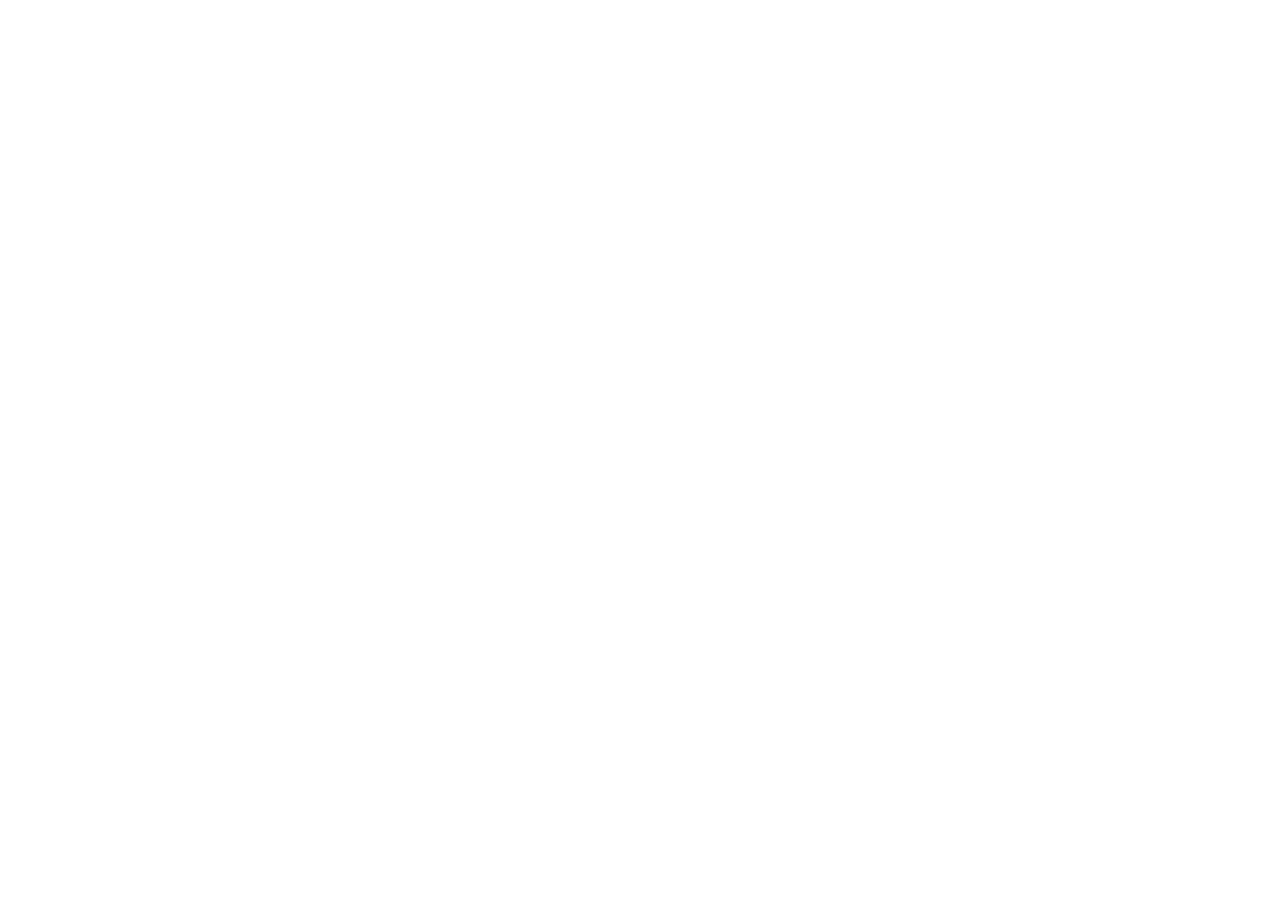
==== commit c2bd555b: "base href" ====
--- a/index.html
+++ b/index.html
@@ -3,7 +3,7 @@
 <head>
   <meta charset="utf-8">
   <title>FakeStore</title>
-  <base href="/">
+  <base href="/Fake-Store/">
   <meta name="viewport" content="width=device-width, initial-scale=1">
   <link rel="icon" type="image/x-icon" href="favicon.ico">
 <style>:root{--fa-style-family-brands:"Font Awesome 6 Brands";--fa-font-brands:normal 400 1em/1 "Font Awesome 6 Brands"}@font-face{font-family:"Font Awesome 6 Brands";font-style:normal;font-weight:400;font-display:block;src:url("./media/fa-brands-400-Q3XCMWHQ.woff2") format("woff2"),url("./media/fa-brands-400-R2XQZCET.ttf") format("truetype")}:root{--fa-font-regular:normal 400 1em/1 "Font Awesome 6 Free"}@font-face{font-family:"Font Awesome 6 Free";font-style:normal;font-weight:400;font-display:block;src:url("./media/fa-regular-400-QSNYFYRT.woff2") format("woff2"),url("./media/fa-regular-400-XUOPSR7E.ttf") format("truetype")}:root{--fa-style-family-classic:"Font Awesome 6 Free";--fa-font-solid:normal 900 1em/1 "Font Awesome 6 Free"}@font-face{font-family:"Font Awesome 6 Free";font-style:normal;font-weight:900;font-display:block;src:url("./media/fa-solid-900-5ZUYHGA7.woff2") format("woff2"),url("./media/fa-solid-900-PJNKLK6W.ttf") format("truetype")}*,:before,:after{--tw-border-spacing-x: 0;--tw-border-spacing-y: 0;--tw-translate-x: 0;--tw-translate-y: 0;--tw-rotate: 0;--tw-skew-x: 0;--tw-skew-y: 0;--tw-scale-x: 1;--tw-scale-y: 1;--tw-pan-x: ;--tw-pan-y: ;--tw-pinch-zoom: ;--tw-scroll-snap-strictness: proximity;--tw-gradient-from-position: ;--tw-gradient-via-position: ;--tw-gradient-to-position: ;--tw-ordinal: ;--tw-slashed-zero: ;--tw-numeric-figure: ;--tw-numeric-spacing: ;--tw-numeric-fraction: ;--tw-ring-inset: ;--tw-ring-offset-width: 0px;--tw-ring-offset-color: #fff;--tw-ring-color: rgb(59 130 246 / .5);--tw-ring-offset-shadow: 0 0 #0000;--tw-ring-shadow: 0 0 #0000;--tw-shadow: 0 0 #0000;--tw-shadow-colored: 0 0 #0000;--tw-blur: ;--tw-brightness: ;--tw-contrast: ;--tw-grayscale: ;--tw-hue-rotate: ;--tw-invert: ;--tw-saturate: ;--tw-sepia: ;--tw-drop-shadow: ;--tw-backdrop-blur: ;--tw-backdrop-brightness: ;--tw-backdrop-contrast: ;--tw-backdrop-grayscale: ;--tw-backdrop-hue-rotate: ;--tw-backdrop-invert: ;--tw-backdrop-opacity: ;--tw-backdrop-saturate: ;--tw-backdrop-sepia: ;--tw-contain-size: ;--tw-contain-layout: ;--tw-contain-paint: ;--tw-contain-style: }*,:before,:after{box-sizing:border-box;border-width:0;border-style:solid;border-color:#e5e7eb}:before,:after{--tw-content: ""}html{line-height:1.5;-webkit-text-size-adjust:100%;-moz-tab-size:4;tab-size:4;font-family:ui-sans-serif,system-ui,sans-serif,"Apple Color Emoji","Segoe UI Emoji",Segoe UI Symbol,"Noto Color Emoji";font-feature-settings:normal;font-variation-settings:normal;-webkit-tap-highlight-color:transparent}body{margin:0;line-height:inherit}
